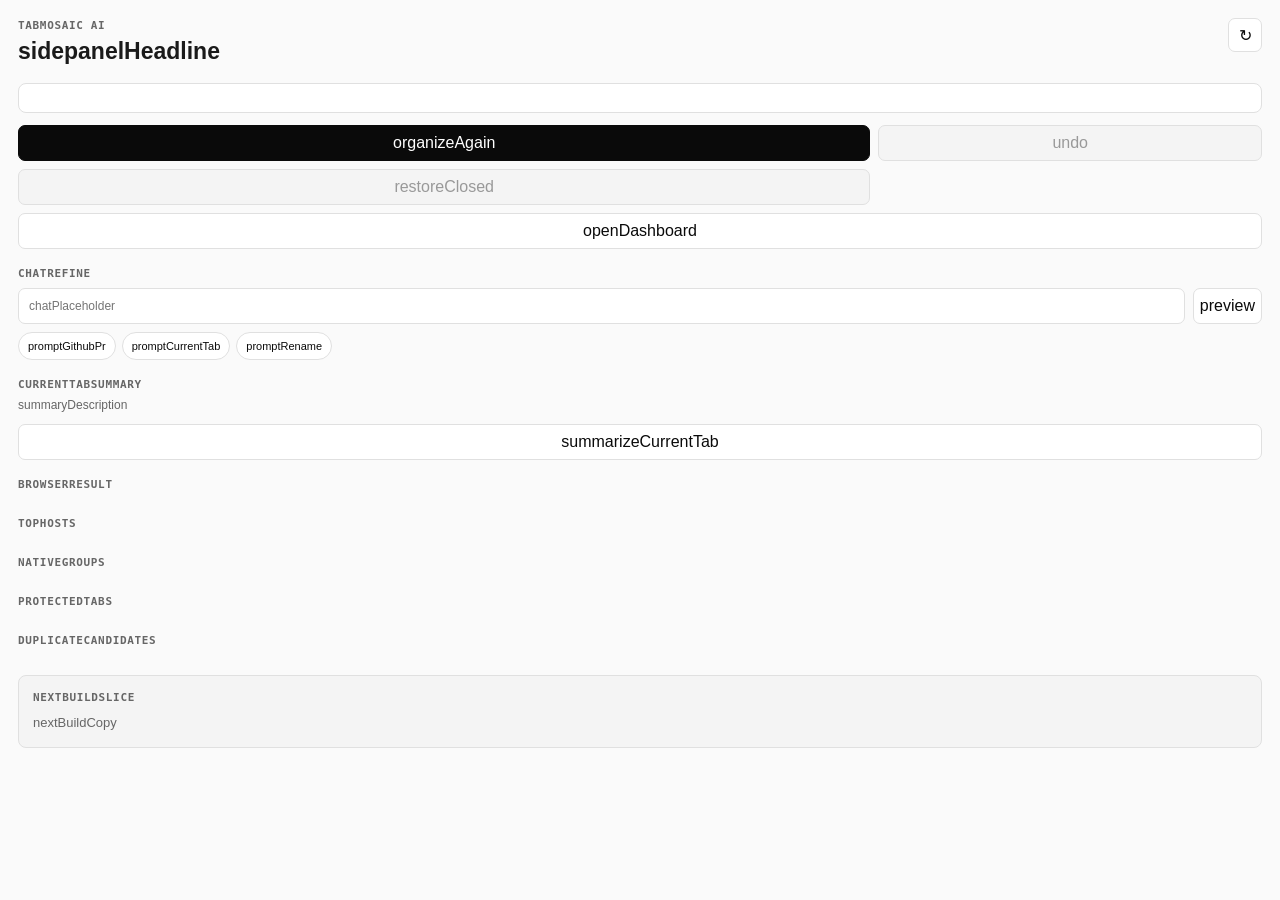
==== extension/sidepanel.html @ dd3949c4 "first commit" ====
<!doctype html>
<html lang="en">
  <head>
    <meta charset="utf-8" />
    <meta name="viewport" content="width=device-width, initial-scale=1" />
    <title data-i18n="extensionName">TabMosaic AI</title>
    <link rel="stylesheet" href="styles.css" />
  </head>
  <body>
    <main class="app-shell">
      <header class="app-header">
        <div>
          <p class="eyebrow">TabMosaic AI</p>
          <h1 data-i18n="sidepanelHeadline">Work tabs, organized.</h1>
        </div>
        <button
          id="scanButton"
          class="icon-button"
          type="button"
          title="Organize again"
          aria-label="Organize again"
          data-i18n-title="organizeAgain"
          data-i18n-aria-label="organizeAgain"
        >
          ↻
        </button>
      </header>

      <section id="statusPanel" class="status-panel" aria-live="polite"></section>

      <section id="privacyPanel" class="privacy-panel" hidden>
        <p class="section-title" data-i18n="firstRunPrivacyTitle">First Run Privacy</p>
        <h2 data-i18n="firstRunPrivacyHeading">Before TabMosaic organizes your tabs</h2>
        <ul>
          <li data-i18n="privacyBulletMetadata">Reads tab title, hostname, path, and tab state.</li>
          <li data-i18n="privacyBulletBody">Does not read page body unless you ask for summary later.</li>
          <li data-i18n="privacyBulletDuplicates">Safe exact/tracking duplicates may be closed, with Restore available.</li>
          <li data-i18n="privacyBulletProtected">Active, pinned, audible, incognito, and internal tabs are protected.</li>
        </ul>
        <button id="startButton" class="primary-button" type="button" data-i18n="startOrganizing">Start Organizing</button>
      </section>

      <div class="action-row">
        <button id="organizeButton" class="primary-button" type="button" data-i18n="organizeAgain">Organize Again</button>
        <button id="undoButton" class="secondary-button" type="button" disabled data-i18n="undo">Undo</button>
        <button id="restoreButton" class="secondary-button" type="button" disabled data-i18n="restoreClosed">Restore Closed</button>
        <button id="dashboardButton" class="secondary-button" type="button" data-i18n="openDashboard">Open Dashboard</button>
      </div>

      <section class="section chat-section">
        <div class="section-title" data-i18n="chatRefine">Chat Refine</div>
        <form id="chatForm" class="chat-form">
          <input
            id="chatInput"
            type="text"
            placeholder="Tell TabMosaic how to fix your groups..."
            data-i18n-placeholder="chatPlaceholder"
            autocomplete="off"
          />
          <button id="chatSendButton" class="secondary-button" type="submit" data-i18n="preview">Preview</button>
        </form>
        <div class="prompt-row" aria-label="Suggested refinements" data-i18n-aria-label="suggestedRefinements">
          <button class="prompt-chip" type="button" data-prompt="GitHub PR to Code Review" data-i18n="promptGithubPr">GitHub PR</button>
          <button class="prompt-chip" type="button" data-prompt="current tab to Reading" data-i18n="promptCurrentTab">Current tab</button>
          <button class="prompt-chip" type="button" data-prompt="rename Misc to Reading" data-i18n="promptRename">Rename</button>
        </div>
        <div id="chatPanel" class="chat-panel" hidden></div>
      </section>

      <section class="section summary-section">
        <div class="section-title" data-i18n="currentTabSummary">Current Tab Summary</div>
        <p class="section-copy" data-i18n="summaryDescription">
          Reads visible text from the active page only after you click.
        </p>
        <button id="summaryButton" class="secondary-button full-width-button" type="button" data-i18n="summarizeCurrentTab">
          Summarize Current Tab
        </button>
        <div id="summaryPanel" class="summary-panel" hidden></div>
      </section>

      <section class="section">
        <div class="section-title" data-i18n="browserResult">Browser Result</div>
        <div id="metricsGrid" class="metrics-grid"></div>
      </section>

      <section class="section">
        <div class="section-title" data-i18n="topHosts">Top Hosts</div>
        <div id="hostsList" class="list"></div>
      </section>

      <section class="section">
        <div class="section-title" data-i18n="nativeGroups">Native Groups</div>
        <div id="groupsList" class="list"></div>
      </section>

      <section class="section">
        <div class="section-title" data-i18n="protectedTabs">Protected Tabs</div>
        <div id="protectedList" class="list compact"></div>
      </section>

      <section class="section">
        <div class="section-title" data-i18n="duplicateCandidates">Duplicate Candidates</div>
        <div id="duplicatesList" class="list compact"></div>
      </section>

      <section class="next-card">
        <p class="next-label" data-i18n="nextBuildSlice">Next build slice</p>
        <p class="next-copy" data-i18n="nextBuildCopy">
          Run real Chrome QA with multi-window work tabs.
        </p>
      </section>
    </main>

    <script type="module" src="sidepanel.js"></script>
  </body>
</html>
---- extension/styles.css ----
:root {
  color-scheme: light;
  --bg: #fafafa;
  --panel: #ffffff;
  --panel-muted: #f4f4f4;
  --line: #e0e0e0;
  --line-strong: #cccccc;
  --text: #1a1a1a;
  --muted: #666666;
  --faint: #999999;
  --black: #0a0a0a;
  --radius: 8px;
  --mono: "SF Mono", "JetBrains Mono", ui-monospace, monospace;
  --sans: Inter, -apple-system, BlinkMacSystemFont, "SF Pro Text", "PingFang SC", sans-serif;
}

* {
  box-sizing: border-box;
}

body {
  margin: 0;
  min-width: 320px;
  background: var(--bg);
  color: var(--text);
  font-family: var(--sans);
}

button {
  font: inherit;
}

.app-shell {
  min-height: 100vh;
  padding: 18px;
}

.app-header {
  display: flex;
  align-items: flex-start;
  justify-content: space-between;
  gap: 16px;
  margin-bottom: 18px;
}

.eyebrow,
.section-title,
.next-label {
  margin: 0;
  color: var(--muted);
  font-family: var(--mono);
  font-size: 11px;
  font-weight: 600;
  letter-spacing: 0.06em;
  text-transform: uppercase;
}

h1 {
  margin: 5px 0 0;
  font-size: 23px;
  line-height: 1.12;
  font-weight: 650;
  letter-spacing: 0;
}

h2 {
  margin: 0;
  font-size: 15px;
  line-height: 1.25;
}

p {
  line-height: 1.45;
}

.icon-button {
  width: 34px;
  height: 34px;
  border: 1px solid var(--line);
  border-radius: 7px;
  background: var(--panel);
  color: var(--black);
  cursor: pointer;
}

.icon-button:hover {
  border-color: var(--line-strong);
  background: var(--panel-muted);
}

.icon-button:disabled {
  color: var(--faint);
  cursor: wait;
}

.status-panel,
.privacy-panel,
.next-card,
.metric-card,
.row {
  border: 1px solid var(--line);
  background: var(--panel);
}

.status-panel {
  display: grid;
  grid-template-columns: 10px 1fr;
  gap: 12px;
  padding: 14px;
  border-radius: var(--radius);
}

.status-panel p {
  margin: 6px 0 0;
  color: var(--muted);
  font-size: 13px;
}

.status-dot {
  width: 8px;
  height: 8px;
  margin-top: 5px;
  border-radius: 999px;
  background: var(--line-strong);
}

.status-panel.scanning .status-dot {
  background: repeating-linear-gradient(
    45deg,
    #0a0a0a,
    #0a0a0a 2px,
    #cccccc 2px,
    #cccccc 4px
  );
}

.status-panel.grouping .status-dot,
.status-panel.undoing .status-dot,
.status-panel.restoring-closed .status-dot,
.status-panel.closed-restored .status-dot {
  background: var(--black);
}

.status-panel.completed .status-dot {
  background: var(--black);
}

.status-panel.error {
  border-color: var(--black);
}

.section {
  margin-top: 18px;
}

.privacy-panel {
  margin-top: 12px;
  padding: 14px;
  border-radius: var(--radius);
}

.privacy-panel[hidden] {
  display: none;
}

.privacy-panel h2 {
  margin-top: 8px;
}

.privacy-panel ul {
  display: grid;
  gap: 8px;
  margin: 12px 0;
  padding-left: 18px;
  color: var(--muted);
  font-size: 12px;
  line-height: 1.45;
}

.privacy-panel .primary-button {
  width: 100%;
}

.action-row {
  display: grid;
  grid-template-columns: minmax(0, 1fr) minmax(72px, 0.45fr);
  gap: 8px;
  margin-top: 12px;
}

.action-row .secondary-button:last-child {
  grid-column: 1 / -1;
}

.primary-button,
.secondary-button {
  min-height: 36px;
  border-radius: 7px;
  cursor: pointer;
}

.full-width-button {
  width: 100%;
}

.primary-button {
  border: 1px solid var(--black);
  background: var(--black);
  color: #ffffff;
}

.secondary-button {
  border: 1px solid var(--line);
  background: var(--panel);
  color: var(--black);
}

.primary-button:hover {
  background: #1f1f1f;
}

.secondary-button:hover {
  border-color: var(--line-strong);
  background: var(--panel-muted);
}

.primary-button:disabled,
.secondary-button:disabled {
  border-color: var(--line);
  background: var(--panel-muted);
  color: var(--faint);
  cursor: not-allowed;
}

.section-title {
  margin-bottom: 8px;
}

.section-copy {
  margin: -2px 0 10px;
  color: var(--muted);
  font-size: 12px;
}

.chat-form {
  display: grid;
  grid-template-columns: minmax(0, 1fr) auto;
  gap: 8px;
}

.chat-form input {
  min-width: 0;
  min-height: 36px;
  padding: 8px 10px;
  border: 1px solid var(--line);
  border-radius: 7px;
  background: var(--panel);
  color: var(--text);
  font: inherit;
  font-size: 12px;
}

.chat-form input:disabled {
  background: var(--panel-muted);
  color: var(--faint);
}

.prompt-row {
  display: flex;
  flex-wrap: wrap;
  gap: 6px;
  margin-top: 8px;
}

.prompt-chip {
  min-height: 28px;
  padding: 0 9px;
  border: 1px solid var(--line);
  border-radius: 999px;
  background: var(--panel);
  color: var(--black);
  cursor: pointer;
  font-size: 11px;
}

.prompt-chip:hover {
  border-color: var(--line-strong);
  background: var(--panel-muted);
}

.chat-panel {
  display: grid;
  gap: 10px;
  margin-top: 10px;
  padding: 12px;
  border: 1px solid var(--line);
  border-radius: var(--radius);
  background: var(--panel);
}

.chat-panel[hidden] {
  display: none;
}

.chat-answer,
.chat-more {
  margin: 0;
  color: var(--muted);
  font-size: 12px;
}

.chat-action-summary {
  display: grid;
  gap: 4px;
  padding: 9px;
  border: 1px solid var(--line);
  border-radius: 6px;
  background: var(--bg);
  font-size: 12px;
}

.chat-action-summary small {
  color: var(--muted);
  line-height: 1.35;
}

.chat-tabs {
  display: grid;
  gap: 6px;
}

.chat-tab-row {
  display: grid;
  min-height: 34px;
  padding: 7px 0 0;
  border-top: 1px solid var(--line);
}

.chat-tab-row span {
  display: grid;
  min-width: 0;
  gap: 2px;
}

.chat-tab-row b,
.chat-tab-row small {
  overflow: hidden;
  text-overflow: ellipsis;
  white-space: nowrap;
}

.chat-tab-row b {
  font-size: 12px;
  font-weight: 650;
}

.chat-tab-row small {
  color: var(--muted);
  font-size: 11px;
}

.chat-action-row {
  display: grid;
  grid-template-columns: 1fr 1fr;
  gap: 8px;
}

.tight-empty {
  padding: 9px;
}

.metrics-grid {
  display: grid;
  grid-template-columns: repeat(2, minmax(0, 1fr));
  gap: 8px;
}

.metric-card {
  min-height: 78px;
  padding: 12px;
  border-radius: var(--radius);
}

.metric-card span {
  display: block;
  color: var(--muted);
  font-size: 11px;
}

.metric-card strong {
  display: block;
  margin-top: 12px;
  font-family: var(--mono);
  font-size: 24px;
  line-height: 1;
}

.list {
  display: grid;
  gap: 7px;
}

.row {
  display: flex;
  align-items: center;
  justify-content: space-between;
  gap: 12px;
  min-height: 36px;
  padding: 8px 10px;
  border-radius: 6px;
  font-size: 12px;
}

.row span {
  overflow: hidden;
  color: var(--text);
  text-overflow: ellipsis;
  white-space: nowrap;
}

.group-row span {
  display: grid;
  min-width: 0;
  gap: 2px;
}

.group-row b,
.group-row small {
  overflow: hidden;
  text-overflow: ellipsis;
  white-space: nowrap;
}

.group-row b {
  font-size: 12px;
  font-weight: 650;
}

.group-row small {
  color: var(--muted);
  font-size: 11px;
}

.row strong {
  font-family: var(--mono);
  font-size: 12px;
}

.compact .row {
  min-height: 32px;
}

.duplicate-review-card {
  display: grid;
  gap: 8px;
  padding: 10px;
  border: 1px solid var(--line);
  border-radius: 6px;
  background: var(--panel);
}

.duplicate-review-header,
.duplicate-review-tab {
  display: grid;
  grid-template-columns: minmax(0, 1fr) auto;
  align-items: center;
  gap: 8px;
}

.duplicate-review-header span,
.duplicate-review-tab span {
  display: grid;
  min-width: 0;
  gap: 2px;
}

.duplicate-review-header b,
.duplicate-review-header small,
.duplicate-review-tab b,
.duplicate-review-tab small {
  overflow: hidden;
  text-overflow: ellipsis;
  white-space: nowrap;
}

.duplicate-review-header b,
.duplicate-review-tab b {
  font-size: 12px;
  font-weight: 650;
}

.duplicate-review-header small,
.duplicate-review-tab small {
  color: var(--muted);
  font-size: 11px;
}

.duplicate-review-tabs {
  display: grid;
  gap: 6px;
}

.duplicate-review-tab {
  min-height: 34px;
  padding-top: 7px;
  border-top: 1px solid var(--line);
}

.mini-button {
  min-height: 28px;
  padding: 0 9px;
  border: 1px solid var(--line);
  border-radius: 6px;
  background: var(--panel);
  color: var(--black);
  cursor: pointer;
  font-size: 11px;
}

.mini-button:hover {
  border-color: var(--line-strong);
  background: var(--panel-muted);
}

.mini-button:disabled {
  color: var(--faint);
  cursor: not-allowed;
}

.empty {
  margin: 0;
  padding: 12px;
  border: 1px dashed var(--line-strong);
  border-radius: 6px;
  color: var(--muted);
  font-size: 12px;
}

.summary-panel {
  margin-top: 10px;
  padding: 12px;
  border: 1px solid var(--line);
  border-radius: var(--radius);
  background: var(--panel);
}

.summary-panel[hidden] {
  display: none;
}

.summary-panel h2 {
  margin: 0 0 8px;
  font-size: 14px;
  line-height: 1.3;
}

.summary-panel p {
  margin: 0;
  color: var(--muted);
  font-size: 12px;
}

.summary-panel ol {
  display: grid;
  gap: 6px;
  margin: 10px 0 0;
  padding-left: 18px;
  color: var(--text);
  font-size: 12px;
  line-height: 1.4;
}

.summary-meta {
  display: grid;
  gap: 5px;
  margin-top: 12px;
  padding-top: 10px;
  border-top: 1px solid var(--line);
  color: var(--muted);
  font-size: 12px;
}

.summary-meta b {
  color: var(--text);
  font-weight: 650;
}

.dashboard-body {
  min-width: 960px;
}

.dashboard-shell {
  display: grid;
  grid-template-columns: 240px minmax(0, 1fr);
  min-height: 100vh;
}

.dashboard-sidebar {
  padding: 24px;
  border-right: 1px solid var(--line);
  background: var(--panel);
}

.dashboard-sidebar h1 {
  margin-bottom: 28px;
}

.dashboard-nav {
  display: grid;
  gap: 8px;
}

.dashboard-nav a {
  padding: 9px 10px;
  border: 1px solid transparent;
  border-radius: 7px;
  color: var(--text);
  font-size: 13px;
  text-decoration: none;
}

.dashboard-nav a:hover {
  border-color: var(--line);
  background: var(--panel-muted);
}

.dashboard-main {
  padding: 26px;
}

.dashboard-header {
  display: flex;
  align-items: flex-start;
  justify-content: space-between;
  gap: 18px;
  margin-bottom: 18px;
}

.dashboard-header h2 {
  margin-top: 6px;
  font-size: 24px;
}

.dashboard-metrics {
  display: grid;
  grid-template-columns: repeat(6, minmax(0, 1fr));
  gap: 10px;
  margin-bottom: 24px;
}

.dashboard-metric-card {
  min-height: 88px;
}

.dashboard-section {
  margin-top: 26px;
}

.dashboard-grid {
  display: grid;
  grid-template-columns: repeat(auto-fill, minmax(220px, 1fr));
  gap: 12px;
}

.dashboard-card {
  display: flex;
  justify-content: space-between;
  gap: 14px;
  min-height: 118px;
  padding: 14px;
  border: 1px solid var(--line);
  border-radius: var(--radius);
  background: var(--panel);
}

.dashboard-card h3 {
  margin: 0;
  font-size: 15px;
}

.dashboard-card p {
  margin: 8px 0 0;
  color: var(--muted);
  font-size: 12px;
}

.dashboard-card strong {
  font-family: var(--mono);
  font-size: 22px;
}

.editable-group-card {
  display: grid;
  grid-template-columns: minmax(0, 1fr) 92px;
  align-items: stretch;
}

.editable-group-card label {
  display: grid;
  gap: 6px;
  color: var(--muted);
  font-size: 11px;
}

.editable-group-card input,
.editable-group-card select {
  min-width: 0;
  min-height: 34px;
  padding: 7px 9px;
  border: 1px solid var(--line);
  border-radius: 7px;
  background: var(--bg);
  color: var(--text);
  font: inherit;
  font-size: 12px;
}

.editable-group-card p {
  margin-top: 8px;
}

.group-edit-side {
  display: grid;
  align-content: start;
  gap: 8px;
}

.group-edit-side .secondary-button {
  min-height: 32px;
}

.dashboard-list,
.settings-card {
  display: grid;
  gap: 8px;
}

.settings-form {
  display: grid;
  gap: 12px;
  max-width: 560px;
  margin-top: 16px;
  padding: 14px;
  border: 1px solid var(--line);
  border-radius: var(--radius);
  background: var(--panel);
}

.settings-form label {
  display: grid;
  gap: 6px;
  color: var(--muted);
  font-size: 12px;
}

.settings-form input[type="text"],
.settings-form input[type="url"],
.settings-form input[type="password"] {
  min-height: 36px;
  padding: 8px 10px;
  border: 1px solid var(--line);
  border-radius: 7px;
  background: var(--bg);
  color: var(--text);
  font: inherit;
}

.checkbox-row {
  display: flex !important;
  grid-template-columns: none;
  align-items: center;
  gap: 8px !important;
  color: var(--text) !important;
}

.checkbox-row input {
  width: 16px;
  height: 16px;
}

.settings-status {
  margin: 0;
  color: var(--muted);
  font-size: 12px;
}

.settings-actions {
  display: flex;
  flex-wrap: wrap;
  gap: 8px;
  align-items: center;
}

.danger-zone h3,
.diagnostics-zone h3 {
  margin: 0;
  font-size: 14px;
}

.danger-zone p,
.diagnostics-zone p,
.permission-explainer p {
  margin: 6px 0 0;
  color: var(--muted);
  font-size: 12px;
}

.permission-explainer h3 {
  margin: 0;
  font-size: 14px;
}

.permission-list {
  display: grid;
  gap: 8px;
}

.permission-row {
  align-items: flex-start;
}

.permission-row span {
  display: grid;
  min-width: 0;
  gap: 3px;
  overflow: visible;
  white-space: normal;
}

.permission-row b {
  font-family: var(--mono);
  font-size: 12px;
}

.permission-row small {
  color: var(--muted);
  font-size: 11px;
  line-height: 1.35;
}

.permission-row strong {
  flex: 0 0 auto;
  color: var(--muted);
}

.permission-note {
  padding-top: 2px;
}

.danger-button {
  min-height: 36px;
  border: 1px solid var(--black);
  border-radius: 7px;
  background: var(--panel);
  color: var(--black);
  cursor: pointer;
  font: inherit;
}

.danger-button:hover {
  background: var(--panel-muted);
}

.danger-button:disabled {
  border-color: var(--line);
  background: var(--panel-muted);
  color: var(--faint);
  cursor: wait;
}

.rule-row {
  display: grid;
  grid-template-columns: minmax(0, 1fr) auto;
  align-items: center;
  gap: 12px;
  min-height: 48px;
  padding: 10px;
  border: 1px solid var(--line);
  border-radius: 6px;
  background: var(--panel);
  font-size: 12px;
}

.rule-row span {
  display: grid;
  min-width: 0;
  gap: 3px;
}

.rule-row b,
.rule-row small {
  overflow: hidden;
  text-overflow: ellipsis;
  white-space: nowrap;
}

.rule-row small {
  color: var(--muted);
  font-size: 11px;
}

.rule-actions {
  display: flex;
  gap: 6px;
}

@media (max-width: 760px) {
  .dashboard-body {
    min-width: 0;
  }

  .dashboard-shell {
    grid-template-columns: 1fr;
  }

  .dashboard-sidebar {
    border-right: 0;
    border-bottom: 1px solid var(--line);
  }

  .dashboard-metrics {
    grid-template-columns: repeat(2, minmax(0, 1fr));
  }

  .editable-group-card {
    grid-template-columns: 1fr;
  }

  .group-edit-side {
    grid-template-columns: 70px minmax(0, 1fr) auto;
    align-items: center;
  }
}

.next-card {
  margin-top: 20px;
  padding: 14px;
  border-radius: var(--radius);
  background: var(--panel-muted);
}

.next-copy {
  margin: 8px 0 0;
  color: var(--muted);
  font-size: 13px;
}
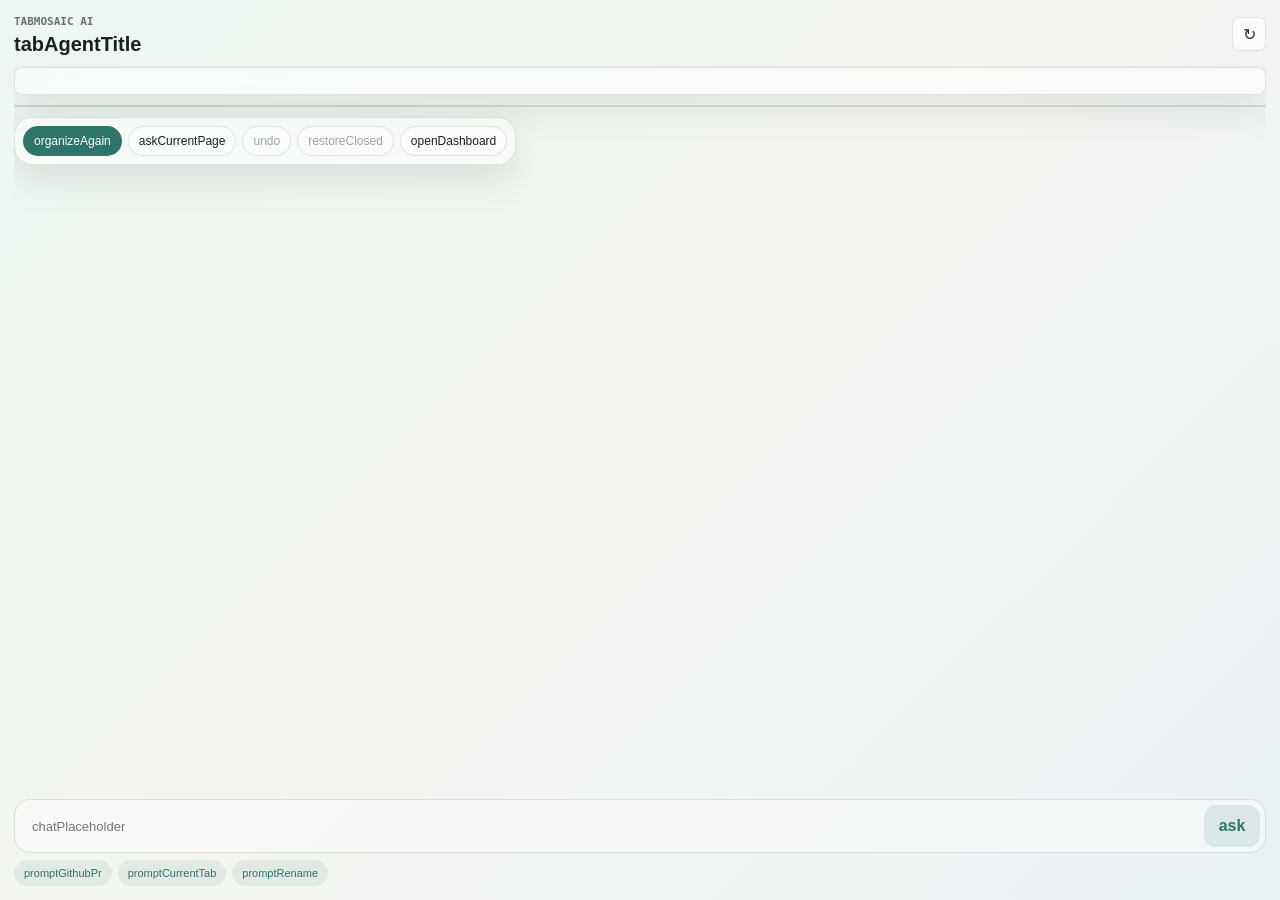
==== commit 9312a281: "Polish private beta MVP" ====
--- a/extension/sidepanel.html
+++ b/extension/sidepanel.html
@@ -7,11 +7,11 @@
     <link rel="stylesheet" href="styles.css" />
   </head>
   <body>
-    <main class="app-shell">
-      <header class="app-header">
+    <main class="app-shell tab-agent-shell">
+      <header class="agent-header">
         <div>
           <p class="eyebrow">TabMosaic AI</p>
-          <h1 data-i18n="sidepanelHeadline">Work tabs, organized.</h1>
+          <h1 data-i18n="tabAgentTitle">Tab Agent</h1>
         </div>
         <button
           id="scanButton"
@@ -26,8 +26,6 @@
         </button>
       </header>
 
-      <section id="statusPanel" class="status-panel" aria-live="polite"></section>
-
       <section id="privacyPanel" class="privacy-panel" hidden>
         <p class="section-title" data-i18n="firstRunPrivacyTitle">First Run Privacy</p>
         <h2 data-i18n="firstRunPrivacyHeading">Before TabMosaic organizes your tabs</h2>
@@ -40,16 +38,22 @@
         <button id="startButton" class="primary-button" type="button" data-i18n="startOrganizing">Start Organizing</button>
       </section>
 
-      <div class="action-row">
-        <button id="organizeButton" class="primary-button" type="button" data-i18n="organizeAgain">Organize Again</button>
-        <button id="undoButton" class="secondary-button" type="button" disabled data-i18n="undo">Undo</button>
-        <button id="restoreButton" class="secondary-button" type="button" disabled data-i18n="restoreClosed">Restore Closed</button>
-        <button id="dashboardButton" class="secondary-button" type="button" data-i18n="openDashboard">Open Dashboard</button>
-      </div>
+      <section class="agent-thread" aria-label="Tab agent conversation" data-i18n-aria-label="tabAgentConversation">
+        <section id="statusPanel" class="status-panel agent-message agent-message-system" aria-live="polite"></section>
+        <div id="metricsGrid" class="metrics-grid agent-message agent-result-message"></div>
+        <section class="agent-quick-actions agent-message agent-action-message" aria-label="Tab agent actions" data-i18n-aria-label="tabAgentActions">
+          <button id="organizeButton" class="agent-chip primary" type="button" data-i18n="organizeAgain">Organize</button>
+          <button id="summaryButton" class="agent-chip" type="button" data-i18n="askCurrentPage">Ask page</button>
+          <button id="undoButton" class="agent-chip" type="button" disabled data-i18n="undo">Undo</button>
+          <button id="restoreButton" class="agent-chip" type="button" disabled data-i18n="restoreClosed">Restore</button>
+          <button id="dashboardButton" class="agent-chip" type="button" data-i18n="openDashboard">Dashboard</button>
+        </section>
+        <div id="chatPanel" class="chat-panel agent-message agent-chat-message" hidden></div>
+        <div id="summaryPanel" class="summary-panel agent-message agent-chat-message" hidden></div>
+      </section>
 
-      <section class="section chat-section">
-        <div class="section-title" data-i18n="chatRefine">Chat Refine</div>
-        <form id="chatForm" class="chat-form">
+      <section class="agent-composer-section">
+        <form id="chatForm" class="chat-form agent-composer">
           <input
             id="chatInput"
             type="text"
@@ -57,58 +61,34 @@
             data-i18n-placeholder="chatPlaceholder"
             autocomplete="off"
           />
-          <button id="chatSendButton" class="secondary-button" type="submit" data-i18n="preview">Preview</button>
+          <button id="chatSendButton" class="secondary-button" type="submit" data-i18n="ask">Ask</button>
         </form>
         <div class="prompt-row" aria-label="Suggested refinements" data-i18n-aria-label="suggestedRefinements">
           <button class="prompt-chip" type="button" data-prompt="GitHub PR to Code Review" data-i18n="promptGithubPr">GitHub PR</button>
           <button class="prompt-chip" type="button" data-prompt="current tab to Reading" data-i18n="promptCurrentTab">Current tab</button>
           <button class="prompt-chip" type="button" data-prompt="rename Misc to Reading" data-i18n="promptRename">Rename</button>
         </div>
-        <div id="chatPanel" class="chat-panel" hidden></div>
       </section>
 
-      <section class="section summary-section">
-        <div class="section-title" data-i18n="currentTabSummary">Current Tab Summary</div>
-        <p class="section-copy" data-i18n="summaryDescription">
-          Reads visible text from the active page only after you click.
-        </p>
-        <button id="summaryButton" class="secondary-button full-width-button" type="button" data-i18n="summarizeCurrentTab">
-          Summarize Current Tab
-        </button>
-        <div id="summaryPanel" class="summary-panel" hidden></div>
-      </section>
-
-      <section class="section">
-        <div class="section-title" data-i18n="browserResult">Browser Result</div>
-        <div id="metricsGrid" class="metrics-grid"></div>
-      </section>
-
-      <section class="section">
-        <div class="section-title" data-i18n="topHosts">Top Hosts</div>
-        <div id="hostsList" class="list"></div>
-      </section>
-
-      <section class="section">
-        <div class="section-title" data-i18n="nativeGroups">Native Groups</div>
-        <div id="groupsList" class="list"></div>
-      </section>
-
-      <section class="section">
-        <div class="section-title" data-i18n="protectedTabs">Protected Tabs</div>
-        <div id="protectedList" class="list compact"></div>
-      </section>
-
-      <section class="section">
-        <div class="section-title" data-i18n="duplicateCandidates">Duplicate Candidates</div>
-        <div id="duplicatesList" class="list compact"></div>
-      </section>
-
-      <section class="next-card">
-        <p class="next-label" data-i18n="nextBuildSlice">Next build slice</p>
-        <p class="next-copy" data-i18n="nextBuildCopy">
-          Run real Chrome QA with multi-window work tabs.
-        </p>
-      </section>
+      <details class="glass-details sidepanel-details" hidden>
+        <summary data-i18n="moreBrowserDetails">More browser details</summary>
+        <section class="section">
+          <div class="section-title" data-i18n="nativeGroups">Native Groups</div>
+          <div id="groupsList" class="list"></div>
+        </section>
+        <section class="section">
+          <div class="section-title" data-i18n="duplicateCandidates">Duplicate Candidates</div>
+          <div id="duplicatesList" class="list compact"></div>
+        </section>
+        <section class="section">
+          <div class="section-title" data-i18n="topHosts">Top Hosts</div>
+          <div id="hostsList" class="list"></div>
+        </section>
+        <section class="section">
+          <div class="section-title" data-i18n="protectedTabs">Protected Tabs</div>
+          <div id="protectedList" class="list compact"></div>
+        </section>
+      </details>
     </main>
 
     <script type="module" src="sidepanel.js"></script>
--- a/extension/styles.css
+++ b/extension/styles.css
@@ -1,14 +1,19 @@
 :root {
   color-scheme: light;
-  --bg: #fafafa;
-  --panel: #ffffff;
-  --panel-muted: #f4f4f4;
-  --line: #e0e0e0;
-  --line-strong: #cccccc;
-  --text: #1a1a1a;
-  --muted: #666666;
-  --faint: #999999;
-  --black: #0a0a0a;
+  --bg: #eef4f1;
+  --panel: rgba(255, 255, 255, 0.68);
+  --panel-muted: rgba(255, 255, 255, 0.42);
+  --line: rgba(33, 47, 43, 0.12);
+  --line-strong: rgba(33, 47, 43, 0.24);
+  --text: #18211f;
+  --muted: #66716d;
+  --faint: #9aa6a1;
+  --black: #1e3732;
+  --accent: #2f7469;
+  --accent-soft: rgba(47, 116, 105, 0.1);
+  --glass: rgba(255, 255, 255, 0.58);
+  --shadow-1: 0 14px 38px rgba(29, 45, 41, 0.12);
+  --shadow-2: 0 18px 52px rgba(29, 45, 41, 0.16);
   --radius: 8px;
   --mono: "SF Mono", "JetBrains Mono", ui-monospace, monospace;
   --sans: Inter, -apple-system, BlinkMacSystemFont, "SF Pro Text", "PingFang SC", sans-serif;
@@ -21,7 +26,9 @@
 body {
   margin: 0;
   min-width: 320px;
-  background: var(--bg);
+  background:
+    linear-gradient(135deg, rgba(236, 247, 241, 0.95), rgba(245, 246, 241, 0.92) 48%, rgba(232, 240, 243, 0.96)),
+    var(--bg);
   color: var(--text);
   font-family: var(--sans);
 }
@@ -51,7 +58,7 @@
   font-family: var(--mono);
   font-size: 11px;
   font-weight: 600;
-  letter-spacing: 0.06em;
+  letter-spacing: 0;
   text-transform: uppercase;
 }
 
@@ -296,6 +303,8 @@
   border: 1px solid var(--line);
   border-radius: var(--radius);
   background: var(--panel);
+  max-height: 520px;
+  overflow-y: auto;
 }
 
 .chat-panel[hidden] {
@@ -309,6 +318,29 @@
   font-size: 12px;
 }
 
+.chat-thread-message {
+  display: grid;
+  gap: 10px;
+  max-width: min(100%, 310px);
+  padding: 10px;
+  border: 1px solid var(--line);
+  border-radius: 8px;
+  background: var(--bg);
+}
+
+.chat-thread-message.assistant {
+  justify-self: start;
+}
+
+.chat-thread-message.user {
+  justify-self: end;
+  background: var(--panel-muted);
+}
+
+.chat-thread-message.user .chat-answer {
+  color: var(--text);
+}
+
 .chat-action-summary {
   display: grid;
   gap: 4px;
@@ -324,6 +356,55 @@
   line-height: 1.35;
 }
 
+.chat-summary-card {
+  display: grid;
+  gap: 8px;
+}
+
+.chat-summary-card small {
+  color: var(--muted);
+  font-size: 11px;
+  font-weight: 700;
+  text-transform: uppercase;
+}
+
+.chat-summary-card h2 {
+  margin: 0;
+  color: var(--text);
+  font-size: 14px;
+  line-height: 1.3;
+}
+
+.chat-summary-card p {
+  margin: 0;
+  color: var(--text);
+  font-size: 13px;
+  line-height: 1.45;
+}
+
+.chat-summary-card .chat-summary-question {
+  padding: 8px 9px;
+  border: 1px solid var(--line);
+  border-radius: 6px;
+  background: var(--panel-muted);
+  color: var(--muted);
+  font-size: 12px;
+}
+
+.chat-summary-card .chat-summary-question b {
+  color: var(--text);
+}
+
+.chat-summary-card ol {
+  display: grid;
+  gap: 6px;
+  margin: 2px 0 0;
+  padding-left: 18px;
+  color: var(--text);
+  font-size: 12px;
+  line-height: 1.4;
+}
+
 .chat-tabs {
   display: grid;
   gap: 6px;
@@ -331,6 +412,9 @@
 
 .chat-tab-row {
   display: grid;
+  grid-template-columns: minmax(0, 1fr) auto;
+  align-items: center;
+  gap: 8px;
   min-height: 34px;
   padding: 7px 0 0;
   border-top: 1px solid var(--line);
@@ -586,49 +670,257 @@
 }
 
 .dashboard-body {
-  min-width: 960px;
-}
-
-.dashboard-shell {
+  min-width: 0;
+  background: var(--bg);
+}
+
+.dashboard-topbar {
+  position: sticky;
+  top: 0;
+  z-index: 20;
+  display: flex;
+  align-items: center;
+  gap: 14px;
+  height: 40px;
+  padding: 0 20px;
+  border-bottom: 1px solid var(--line);
+  background: var(--panel);
+}
+
+.dashboard-brand {
+  display: flex;
+  align-items: center;
+  gap: 8px;
+  font-size: 13px;
+  font-weight: 650;
+}
+
+.dashboard-brand-mark {
+  display: grid;
+  width: 22px;
+  height: 22px;
+  place-items: center;
+  border-radius: 5px;
+  background: var(--black);
+  color: #ffffff;
+  font-family: Georgia, "Times New Roman", serif;
+  font-size: 13px;
+}
+
+.dashboard-topbar-spacer {
+  flex: 1;
+}
+
+.dashboard-privacy {
+  display: flex;
+  align-items: center;
+  gap: 6px;
+  color: var(--muted);
+  font-size: 11.5px;
+}
+
+.dashboard-icon-button {
+  display: grid;
+  width: 28px;
+  height: 28px;
+  place-items: center;
+  border: 1px solid transparent;
+  border-radius: 5px;
+  background: transparent;
+  color: var(--muted);
+  cursor: pointer;
+}
+
+.dashboard-icon-button:hover {
+  border-color: var(--line);
+  background: var(--panel-muted);
+  color: var(--black);
+}
+
+.dashboard-workbench {
   display: grid;
   grid-template-columns: 240px minmax(0, 1fr);
-  min-height: 100vh;
-}
-
-.dashboard-sidebar {
-  padding: 24px;
+  min-height: calc(100vh - 40px);
+}
+
+.dashboard-rail {
+  position: sticky;
+  top: 40px;
+  display: flex;
+  flex-direction: column;
+  height: calc(100vh - 40px);
+  overflow-y: auto;
   border-right: 1px solid var(--line);
   background: var(--panel);
-}
-
-.dashboard-sidebar h1 {
-  margin-bottom: 28px;
-}
-
-.dashboard-nav {
-  display: grid;
+  padding: 18px 0;
+}
+
+.dashboard-nav-section {
+  margin-bottom: 16px;
+  padding: 0 14px;
+}
+
+.dashboard-nav-label {
+  margin: 0 0 6px;
+  padding: 0 10px;
+  color: var(--faint);
+  font-family: var(--mono);
+  font-size: 10px;
+  font-weight: 600;
+  letter-spacing: 0;
+  text-transform: uppercase;
+}
+
+.dashboard-nav-item {
+  display: flex;
+  align-items: center;
+  gap: 10px;
+  width: 100%;
+  min-height: 34px;
+  padding: 0 10px;
+  border: 0;
+  border-radius: 6px;
+  background: transparent;
+  color: var(--muted);
+  cursor: pointer;
+  font: inherit;
+  font-size: 13.5px;
+  text-align: left;
+}
+
+.dashboard-nav-item:hover {
+  background: var(--panel-muted);
+  color: var(--black);
+}
+
+.dashboard-nav-item.active {
+  background: var(--black);
+  color: #ffffff;
+}
+
+.dashboard-nav-icon {
+  width: 18px;
+  flex: 0 0 auto;
+  text-align: center;
+}
+
+.dashboard-count {
+  margin-left: auto;
+  color: var(--faint);
+  font-family: var(--mono);
+  font-size: 10.5px;
+}
+
+.dashboard-nav-item.active .dashboard-count {
+  color: rgba(255, 255, 255, 0.72);
+}
+
+.dashboard-workspace-card,
+.dashboard-privacy-note {
+  border: 1px solid var(--line);
+  background: var(--bg);
+}
+
+.dashboard-workspace-card {
+  padding: 12px 14px;
+  border-radius: 10px;
+}
+
+.dashboard-workspace-label {
+  margin-bottom: 4px;
+  color: var(--muted);
+  font-family: var(--mono);
+  font-size: 10px;
+  letter-spacing: 0;
+  text-transform: uppercase;
+}
+
+.dashboard-workspace-name {
+  margin-bottom: 2px;
+  font-family: Georgia, "Times New Roman", serif;
+  font-size: 17px;
+  font-weight: 500;
+}
+
+.dashboard-workspace-name::before {
+  color: var(--faint);
+  content: "▸ ";
+  font-family: var(--sans);
+  font-size: 12px;
+}
+
+.dashboard-workspace-meta {
+  margin-bottom: 10px;
+  color: var(--muted);
+  font-family: var(--mono);
+  font-size: 11px;
+}
+
+.dashboard-cta {
+  width: 100%;
+  min-height: 32px;
+  border: 1px solid var(--line-strong);
+  border-radius: 6px;
+  background: var(--panel);
+  color: var(--text);
+  cursor: pointer;
+  font: inherit;
+  font-size: 12.5px;
+}
+
+.dashboard-cta:disabled {
+  border-color: var(--line);
+  color: var(--faint);
+  cursor: not-allowed;
+}
+
+.dashboard-cta-block {
+  display: grid;
+  gap: 6px;
+}
+
+.dashboard-cta.primary {
+  border-color: var(--black);
+  background: var(--black);
+  color: #ffffff;
+}
+
+.dashboard-privacy-note {
+  display: flex;
   gap: 8px;
-}
-
-.dashboard-nav a {
-  padding: 9px 10px;
-  border: 1px solid transparent;
-  border-radius: 7px;
+  margin: auto 14px 0;
+  padding: 10px 12px;
+  border-radius: 6px;
+}
+
+.dashboard-privacy-title {
+  margin-bottom: 2px;
   color: var(--text);
-  font-size: 13px;
-  text-decoration: none;
-}
-
-.dashboard-nav a:hover {
-  border-color: var(--line);
-  background: var(--panel-muted);
-}
-
-.dashboard-main {
-  padding: 26px;
-}
-
-.dashboard-header {
+  font-size: 11.5px;
+  font-weight: 650;
+}
+
+.dashboard-privacy-copy {
+  color: var(--muted);
+  font-size: 10.5px;
+  line-height: 1.4;
+}
+
+.dashboard-stage {
+  min-width: 0;
+  padding: 24px 28px 60px;
+  overflow-x: hidden;
+}
+
+.dashboard-page {
+  display: none;
+}
+
+.dashboard-page.active {
+  display: block;
+}
+
+.dashboard-page-head {
   display: flex;
   align-items: flex-start;
   justify-content: space-between;
@@ -636,119 +928,595 @@
   margin-bottom: 18px;
 }
 
-.dashboard-header h2 {
-  margin-top: 6px;
-  font-size: 24px;
+.dashboard-page-title {
+  margin: 0 0 4px;
+  font-family: Georgia, "Times New Roman", serif;
+  font-size: 28px;
+  font-weight: 500;
+  line-height: 1.1;
+}
+
+.dashboard-page-sub,
+.dashboard-section-copy {
+  margin: 0;
+  color: var(--muted);
+  font-family: var(--mono);
+  font-size: 11.5px;
+}
+
+.dashboard-head-actions,
+.dashboard-page-actions,
+.dashboard-filter-chips {
+  display: flex;
+  flex-wrap: wrap;
+  align-items: center;
+  gap: 8px;
+}
+
+.dashboard-head-actions {
+  justify-content: flex-end;
+}
+
+.dashboard-button {
+  display: inline-flex;
+  align-items: center;
+  justify-content: center;
+  min-height: 30px;
+  padding: 0 12px;
+  border: 1px solid var(--line-strong);
+  border-radius: 6px;
+  background: var(--panel);
+  color: var(--text);
+  cursor: pointer;
+  font: inherit;
+  font-size: 12.5px;
+  font-weight: 500;
+}
+
+.dashboard-button.primary {
+  border-color: var(--black);
+  background: var(--black);
+  color: #ffffff;
+}
+
+.dashboard-button:disabled {
+  border-color: var(--line);
+  color: var(--faint);
+  cursor: not-allowed;
 }
 
 .dashboard-metrics {
-  display: grid;
-  grid-template-columns: repeat(6, minmax(0, 1fr));
+  margin-bottom: 18px;
+}
+
+.dashboard-result-summary {
+  display: grid;
+  grid-template-columns: minmax(0, 1.1fr) minmax(280px, 0.9fr);
+  gap: 18px;
+  padding: 16px;
+  border: 1px solid var(--line);
+  border-radius: 8px;
+  background: var(--panel);
+}
+
+.dashboard-result-main {
+  min-width: 0;
+}
+
+.dashboard-result-kicker {
+  margin: 0 0 6px;
+  color: var(--muted);
+  font-family: var(--mono);
+  font-size: 10.5px;
+  font-weight: 650;
+  letter-spacing: 0;
+  text-transform: uppercase;
+}
+
+.dashboard-result-main h2 {
+  margin: 0;
+  font-size: 28px;
+  letter-spacing: 0;
+  line-height: 1.06;
+}
+
+.dashboard-result-main p:last-child {
+  margin: 8px 0 0;
+  color: var(--muted);
+  font-size: 13px;
+}
+
+.dashboard-impact-list {
+  display: grid;
+  gap: 7px;
+  min-width: 0;
+}
+
+.dashboard-impact-row {
+  display: flex;
+  align-items: baseline;
+  justify-content: space-between;
+  gap: 14px;
+  min-height: 28px;
+  border-bottom: 1px solid var(--line);
+  color: var(--muted);
+  font-size: 12px;
+}
+
+.dashboard-impact-row strong {
+  color: var(--text);
+  font-family: var(--mono);
+  font-size: 14px;
+  white-space: nowrap;
+}
+
+.dashboard-result-actions {
+  display: flex;
+  align-items: center;
+  flex-wrap: wrap;
+  gap: 8px;
+}
+
+.dashboard-result-details {
+  grid-column: 1 / -1;
+  border-top: 1px solid var(--line);
+  padding-top: 10px;
+}
+
+.dashboard-result-details summary {
+  width: max-content;
+  cursor: pointer;
+  color: var(--muted);
+  font-family: var(--mono);
+  font-size: 11px;
+}
+
+.dashboard-result-detail-grid {
+  display: grid;
+  grid-template-columns: repeat(3, minmax(0, 1fr));
+  gap: 8px 18px;
+  margin-top: 10px;
+}
+
+.dashboard-result-detail-grid div {
+  display: flex;
+  align-items: baseline;
+  justify-content: space-between;
   gap: 10px;
-  margin-bottom: 24px;
-}
-
-.dashboard-metric-card {
-  min-height: 88px;
+  color: var(--muted);
+  font-size: 11.5px;
+}
+
+.dashboard-result-detail-grid strong {
+  color: var(--text);
+  font-family: var(--mono);
+  font-size: 12px;
+}
+
+.dashboard-page-actions {
+  margin: 18px 0 14px;
+}
+
+.dashboard-filter-chips {
+  margin-bottom: 18px;
+}
+
+.dashboard-chip {
+  display: inline-flex;
+  align-items: center;
+  gap: 5px;
+  min-height: 26px;
+  padding: 0 10px;
+  border: 1px solid var(--line);
+  border-radius: 999px;
+  background: var(--panel);
+  color: var(--muted);
+  cursor: pointer;
+  font: inherit;
+  font-size: 12px;
+}
+
+.dashboard-chip.active {
+  border-color: var(--black);
+  background: var(--black);
+  color: #ffffff;
+}
+
+.dashboard-chip-count {
+  border-radius: 999px;
+  background: rgba(0, 0, 0, 0.06);
+  color: inherit;
+  font-family: var(--mono);
+  font-size: 10.5px;
+  line-height: 14px;
+  padding: 0 5px;
+}
+
+.dashboard-chip.active .dashboard-chip-count {
+  background: rgba(255, 255, 255, 0.18);
+}
+
+.dashboard-sort-label {
+  margin-left: auto;
+  color: var(--muted);
+  font-family: var(--mono);
+  font-size: 12px;
 }
 
 .dashboard-section {
   margin-top: 26px;
 }
 
-.dashboard-grid {
-  display: grid;
-  grid-template-columns: repeat(auto-fill, minmax(220px, 1fr));
+.dashboard-section-head {
+  display: flex;
+  align-items: flex-end;
+  justify-content: space-between;
+  gap: 16px;
+  margin-bottom: 10px;
+}
+
+.dashboard-group-grid {
+  display: grid;
+  grid-template-columns: repeat(2, minmax(0, 1fr));
+  gap: 16px;
+}
+
+.dashboard-group-card {
+  overflow: hidden;
+  border: 1px solid var(--line);
+  border-radius: 10px;
+  background: var(--panel);
+}
+
+.dashboard-group-card.active,
+.dashboard-group-card:hover {
+  border-color: var(--line-strong);
+  box-shadow: var(--shadow-2);
+}
+
+.dashboard-group-head {
+  position: relative;
+  display: grid;
+  grid-template-columns: auto minmax(0, 1fr) auto;
+  align-items: center;
+  gap: 10px;
+  min-height: 58px;
+  padding: 12px 16px;
+  border-bottom: 1px solid var(--line);
+}
+
+.dashboard-group-head::before {
+  position: absolute;
+  inset: 0 auto 0 0;
+  width: 2px;
+  background: var(--black);
+  content: "";
+  opacity: 0;
+}
+
+.dashboard-group-card.active .dashboard-group-head::before,
+.dashboard-group-card:hover .dashboard-group-head::before {
+  opacity: 1;
+}
+
+.dashboard-dot {
+  width: 8px;
+  height: 8px;
+  border-radius: 999px;
+  background: var(--line-strong);
+}
+
+.dashboard-dot.g-0 {
+  background: #cccccc;
+}
+
+.dashboard-dot.g-1 {
+  background: #999999;
+}
+
+.dashboard-dot.g-2 {
+  background: #333333;
+}
+
+.dashboard-dot.g-3 {
+  background: #767676;
+}
+
+.dashboard-dot.g-4 {
+  background: #555555;
+}
+
+.dashboard-dot.g-5 {
+  background: #888888;
+}
+
+.dashboard-dot.g-6 {
+  background: #6e6e6e;
+}
+
+.dashboard-dot.g-7 {
+  background: #808080;
+}
+
+.dashboard-group-title-block {
+  display: grid;
+  min-width: 0;
+  gap: 3px;
+}
+
+.dashboard-group-title-input {
+  min-width: 0;
+  border: 0;
+  background: transparent;
+  color: var(--text);
+  font: inherit;
+  font-size: 14px;
+  font-weight: 650;
+  outline: none;
+}
+
+.dashboard-group-title-input:focus {
+  box-shadow: inset 0 -1px 0 var(--black);
+}
+
+.dashboard-group-meta-line {
+  display: flex;
+  min-width: 0;
+  gap: 8px;
+  color: var(--muted);
+  font-family: var(--mono);
+  font-size: 10.5px;
+}
+
+.dashboard-group-meta-line span {
+  min-width: 0;
+  overflow: hidden;
+  text-overflow: ellipsis;
+  white-space: nowrap;
+}
+
+.dashboard-group-actions {
+  display: flex;
+  align-items: center;
+  gap: 6px;
+}
+
+.dashboard-source-tag {
+  border: 1px solid var(--line-strong);
+  border-radius: 3px;
+  background: var(--bg);
+  color: var(--muted);
+  font-family: var(--mono);
+  font-size: 9.5px;
+  letter-spacing: 0;
+  padding: 1px 5px;
+  text-transform: uppercase;
+}
+
+.dashboard-source-tag.rule {
+  border-color: var(--black);
+  background: var(--black);
+  color: #ffffff;
+}
+
+.dashboard-source-tag.manual {
+  color: var(--text);
+}
+
+.dashboard-color-select {
+  max-width: 78px;
+  min-height: 26px;
+  border: 1px solid var(--line);
+  border-radius: 5px;
+  background: var(--panel);
+  color: var(--muted);
+  font: inherit;
+  font-size: 11px;
+}
+
+.dashboard-apply-button {
+  min-height: 26px;
+  padding: 0 8px;
+  border: 1px solid var(--line-strong);
+  border-radius: 5px;
+  background: var(--panel);
+  color: var(--text);
+  cursor: pointer;
+  font: inherit;
+  font-size: 11.5px;
+}
+
+.dashboard-apply-button:hover {
+  background: var(--panel-muted);
+}
+
+.dashboard-group-reason {
+  margin: 0;
+  padding: 9px 16px;
+  border-bottom: 1px solid var(--line);
+  color: var(--muted);
+  font-size: 12px;
+}
+
+.dashboard-tabrow {
+  display: grid;
+  grid-template-columns: auto minmax(0, 1fr) minmax(88px, 0.45fr) auto minmax(120px, auto);
+  align-items: center;
+  gap: 10px;
+  min-height: 34px;
+  padding: 8px 16px;
+  border-bottom: 1px solid var(--line);
+  font-size: 12.5px;
+}
+
+.dashboard-tabrow:hover {
+  background: var(--bg);
+}
+
+.dashboard-favicon {
+  display: grid;
+  width: 16px;
+  height: 16px;
+  place-items: center;
+  overflow: hidden;
+  border-radius: 4px;
+  background: var(--line-strong);
+  color: #ffffff;
+  font-family: var(--mono);
+  font-size: 9px;
+  font-weight: 650;
+}
+
+.dashboard-favicon img {
+  display: block;
+  width: 100%;
+  height: 100%;
+  object-fit: cover;
+}
+
+.dashboard-tab-title,
+.dashboard-tab-host {
+  min-width: 0;
+  overflow: hidden;
+  text-overflow: ellipsis;
+  white-space: nowrap;
+}
+
+.dashboard-tab-title-button {
+  display: block;
+  max-width: 100%;
+  padding: 0;
+  overflow: hidden;
+  border: 0;
+  background: transparent;
+  color: inherit;
+  cursor: pointer;
+  font: inherit;
+  text-align: left;
+  text-overflow: ellipsis;
+  white-space: nowrap;
+}
+
+.dashboard-tab-title-button:hover,
+.dashboard-tab-title-button:focus-visible {
+  text-decoration: underline;
+  text-underline-offset: 2px;
+}
+
+.dashboard-tab-host {
+  color: var(--muted);
+  font-family: var(--mono);
+  font-size: 10.5px;
+}
+
+.dashboard-tabrow.suspended .dashboard-tab-title {
+  opacity: 0.56;
+  text-decoration: line-through;
+}
+
+.dashboard-tabrow.audible .dashboard-tab-title {
+  font-weight: 650;
+}
+
+.dashboard-tab-badges {
+  display: flex;
+  align-items: center;
+  gap: 5px;
+}
+
+.dashboard-tab-badge {
+  border-radius: 3px;
+  background: var(--panel-muted);
+  color: var(--muted);
+  font-family: var(--mono);
+  font-size: 9.5px;
+  padding: 1px 5px;
+  text-transform: uppercase;
+}
+
+.dashboard-tab-move {
+  display: flex;
+  align-items: center;
+  justify-content: flex-end;
+  gap: 5px;
+  min-width: 0;
+  opacity: 0.72;
+  transition: opacity 120ms ease;
+}
+
+.dashboard-tabrow:hover .dashboard-tab-move,
+.dashboard-tabrow:focus-within .dashboard-tab-move {
+  opacity: 1;
+}
+
+.dashboard-tab-move select {
+  width: 104px;
+  min-height: 24px;
+  border: 1px solid var(--line);
+  border-radius: 5px;
+  background: var(--panel);
+  color: var(--muted);
+  font: inherit;
+  font-size: 10.5px;
+}
+
+.dashboard-more-row {
+  display: flex;
+  align-items: center;
+  justify-content: space-between;
   gap: 12px;
-}
-
-.dashboard-card {
-  display: flex;
-  justify-content: space-between;
-  gap: 14px;
-  min-height: 118px;
+  min-height: 34px;
+  padding: 8px 16px;
+  border-top: 1px dashed var(--line);
+  background: var(--bg);
+  color: var(--muted);
+  font-family: var(--mono);
+  font-size: 11px;
+}
+
+.dashboard-more-row.compact {
+  justify-content: center;
+}
+
+.dashboard-list,
+.settings-card {
+  display: grid;
+  gap: 8px;
+}
+
+.dashboard-settings-card {
+  max-width: 680px;
+}
+
+.compact-title {
+  margin-top: 18px;
+}
+
+.settings-form {
+  display: grid;
+  gap: 12px;
+  max-width: 640px;
+  margin-top: 16px;
   padding: 14px;
   border: 1px solid var(--line);
   border-radius: var(--radius);
   background: var(--panel);
 }
 
-.dashboard-card h3 {
+.settings-form label {
+  display: grid;
+  gap: 6px;
+  color: var(--muted);
+  font-size: 12px;
+}
+
+.settings-form h3 {
   margin: 0;
-  font-size: 15px;
-}
-
-.dashboard-card p {
-  margin: 8px 0 0;
-  color: var(--muted);
-  font-size: 12px;
-}
-
-.dashboard-card strong {
-  font-family: var(--mono);
-  font-size: 22px;
-}
-
-.editable-group-card {
-  display: grid;
-  grid-template-columns: minmax(0, 1fr) 92px;
-  align-items: stretch;
-}
-
-.editable-group-card label {
-  display: grid;
-  gap: 6px;
-  color: var(--muted);
-  font-size: 11px;
-}
-
-.editable-group-card input,
-.editable-group-card select {
-  min-width: 0;
-  min-height: 34px;
-  padding: 7px 9px;
-  border: 1px solid var(--line);
-  border-radius: 7px;
-  background: var(--bg);
-  color: var(--text);
-  font: inherit;
-  font-size: 12px;
-}
-
-.editable-group-card p {
-  margin-top: 8px;
-}
-
-.group-edit-side {
-  display: grid;
-  align-content: start;
-  gap: 8px;
-}
-
-.group-edit-side .secondary-button {
-  min-height: 32px;
-}
-
-.dashboard-list,
-.settings-card {
-  display: grid;
-  gap: 8px;
-}
-
-.settings-form {
-  display: grid;
-  gap: 12px;
-  max-width: 560px;
-  margin-top: 16px;
-  padding: 14px;
-  border: 1px solid var(--line);
-  border-radius: var(--radius);
-  background: var(--panel);
-}
-
-.settings-form label {
-  display: grid;
-  gap: 6px;
+  font-size: 14px;
+}
+
+.settings-intro {
+  margin: 6px 0 0;
   color: var(--muted);
   font-size: 12px;
 }
@@ -789,6 +1557,44 @@
   flex-wrap: wrap;
   gap: 8px;
   align-items: center;
+}
+
+.settings-advanced {
+  max-width: 640px;
+  margin-top: 10px;
+  border: 1px solid var(--line);
+  border-radius: var(--radius);
+  background: var(--panel);
+}
+
+.settings-advanced summary {
+  display: grid;
+  min-height: 48px;
+  padding: 11px 14px;
+  cursor: pointer;
+  color: var(--text);
+  font-size: 13px;
+  font-weight: 650;
+}
+
+.settings-advanced summary::marker {
+  color: var(--muted);
+}
+
+.settings-advanced summary small {
+  display: block;
+  margin-top: 3px;
+  color: var(--muted);
+  font-size: 11.5px;
+  font-weight: 400;
+  line-height: 1.35;
+}
+
+.settings-advanced .settings-form {
+  margin: 0;
+  border-width: 1px 0 0;
+  border-radius: 0;
+  background: var(--bg);
 }
 
 .danger-zone h3,
@@ -870,15 +1676,29 @@
 
 .rule-row {
   display: grid;
-  grid-template-columns: minmax(0, 1fr) auto;
+  grid-template-columns: auto minmax(0, 1fr) auto;
   align-items: center;
-  gap: 12px;
-  min-height: 48px;
-  padding: 10px;
+  gap: 14px;
+  min-height: 56px;
+  padding: 12px 16px;
   border: 1px solid var(--line);
   border-radius: 6px;
   background: var(--panel);
   font-size: 12px;
+}
+
+.rule-icon {
+  display: grid;
+  width: 30px;
+  height: 30px;
+  place-items: center;
+  border-radius: 6px;
+  background: var(--panel-muted);
+  color: var(--muted);
+  font-family: var(--mono);
+  font-size: 9px;
+  letter-spacing: 0;
+  text-transform: uppercase;
 }
 
 .rule-row span {
@@ -901,35 +1721,131 @@
 
 .rule-actions {
   display: flex;
+  align-items: center;
   gap: 6px;
 }
 
-@media (max-width: 760px) {
-  .dashboard-body {
-    min-width: 0;
-  }
-
-  .dashboard-shell {
+.dashboard-toggle {
+  position: relative;
+  width: 32px;
+  height: 18px;
+  border: 0;
+  border-radius: 999px;
+  background: var(--line);
+  cursor: pointer;
+}
+
+.dashboard-toggle span {
+  position: absolute;
+  top: 2px;
+  left: 2px;
+  width: 14px;
+  height: 14px;
+  border-radius: 999px;
+  background: var(--panel);
+  box-shadow: 0 1px 2px rgba(0, 0, 0, 0.2);
+  transition: transform 150ms ease;
+}
+
+.dashboard-toggle.on {
+  background: var(--black);
+}
+
+.dashboard-toggle.on span {
+  transform: translateX(14px);
+}
+
+.sr-only {
+  position: absolute;
+  width: 1px;
+  height: 1px;
+  overflow: hidden;
+  clip: rect(0, 0, 0, 0);
+  white-space: nowrap;
+}
+
+@media (max-width: 1100px) {
+  .dashboard-group-grid {
     grid-template-columns: 1fr;
   }
-
-  .dashboard-sidebar {
+}
+
+@media (max-width: 760px) {
+  .dashboard-topbar {
+    padding: 0 12px;
+  }
+
+  .dashboard-privacy {
+    display: none;
+  }
+
+  .dashboard-workbench {
+    grid-template-columns: 1fr;
+  }
+
+  .dashboard-rail {
+    position: static;
+    height: auto;
     border-right: 0;
     border-bottom: 1px solid var(--line);
   }
 
+  .dashboard-stage {
+    padding: 20px 14px 48px;
+  }
+
+  .dashboard-page-head {
+    display: grid;
+  }
+
+  .dashboard-head-actions {
+    justify-content: flex-start;
+  }
+
   .dashboard-metrics {
-    grid-template-columns: repeat(2, minmax(0, 1fr));
+    display: block;
   }
 
-  .editable-group-card {
+  .dashboard-result-summary,
+  .dashboard-result-detail-grid {
     grid-template-columns: 1fr;
   }
 
-  .group-edit-side {
-    grid-template-columns: 70px minmax(0, 1fr) auto;
-    align-items: center;
+  .dashboard-group-head {
+    grid-template-columns: auto minmax(0, 1fr);
   }
+
+  .dashboard-group-actions {
+    grid-column: 1 / -1;
+    justify-content: flex-start;
+  }
+
+  .dashboard-tabrow {
+    grid-template-columns: auto minmax(0, 1fr);
+  }
+
+  .dashboard-tab-host,
+  .dashboard-tab-badges,
+  .dashboard-tab-move {
+    grid-column: 2;
+  }
+
+  .dashboard-tab-move {
+    justify-content: flex-start;
+  }
+
+  .rule-row {
+    grid-template-columns: auto minmax(0, 1fr);
+  }
+
+  .rule-actions {
+    grid-column: 2;
+  }
+}
+
+.rule-actions {
+  display: flex;
+  gap: 6px;
 }
 
 .next-card {
@@ -944,3 +1860,1192 @@
   color: var(--muted);
   font-size: 13px;
 }
+
+/* Minimal glass refresh */
+button,
+input,
+select,
+summary {
+  letter-spacing: 0;
+}
+
+.app-shell {
+  padding: 16px;
+}
+
+.minimal-sidepanel {
+  display: grid;
+  align-content: start;
+  gap: 12px;
+}
+
+.minimal-sidepanel .section {
+  margin-top: 0;
+}
+
+.app-header {
+  align-items: center;
+  margin-bottom: 0;
+}
+
+.app-header h1 {
+  font-size: 21px;
+}
+
+.icon-button,
+.primary-button,
+.secondary-button,
+.mini-button,
+.danger-button,
+.dashboard-button,
+.dashboard-cta,
+.dashboard-icon-button,
+.dashboard-apply-button,
+.dashboard-chip,
+.prompt-chip {
+  transition:
+    background 160ms ease,
+    border-color 160ms ease,
+    box-shadow 160ms ease,
+    color 160ms ease,
+    transform 160ms ease;
+}
+
+.status-panel,
+.privacy-panel,
+.chat-section,
+.sidepanel-impact-card,
+.glass-details,
+.summary-panel,
+.chat-panel,
+.duplicate-review-card,
+.row,
+.empty {
+  border-color: var(--line);
+  background: var(--glass);
+  box-shadow: var(--shadow-1);
+  -webkit-backdrop-filter: blur(18px);
+  backdrop-filter: blur(18px);
+}
+
+.status-panel {
+  padding: 13px;
+}
+
+.status-dot {
+  background: var(--accent);
+}
+
+.status-panel.scanning .status-dot {
+  background: linear-gradient(135deg, var(--accent), #8fa39d);
+}
+
+.status-panel.grouping .status-dot,
+.status-panel.undoing .status-dot,
+.status-panel.restoring-closed .status-dot,
+.status-panel.closed-restored .status-dot,
+.status-panel.completed .status-dot {
+  background: var(--accent);
+}
+
+.status-panel.error {
+  border-color: rgba(151, 65, 50, 0.4);
+}
+
+.action-row {
+  grid-template-columns: repeat(2, minmax(0, 1fr));
+  margin-top: 0;
+}
+
+.action-row .secondary-button:last-child {
+  grid-column: auto;
+}
+
+.primary-button,
+.secondary-button {
+  min-height: 34px;
+}
+
+.primary-button {
+  border-color: rgba(47, 116, 105, 0.88);
+  background: var(--accent);
+}
+
+.primary-button:hover {
+  background: #245e55;
+}
+
+.secondary-button,
+.mini-button,
+.danger-button,
+.dashboard-button,
+.dashboard-apply-button {
+  border-color: var(--line);
+  background: rgba(255, 255, 255, 0.48);
+  color: var(--text);
+}
+
+.secondary-button:hover,
+.mini-button:hover,
+.danger-button:hover,
+.dashboard-button:hover,
+.dashboard-apply-button:hover,
+.prompt-chip:hover {
+  border-color: var(--line-strong);
+  background: rgba(255, 255, 255, 0.72);
+  box-shadow: 0 8px 20px rgba(29, 45, 41, 0.08);
+}
+
+.compact-button {
+  min-height: 30px;
+  padding: 0 10px;
+  white-space: nowrap;
+}
+
+.metrics-grid {
+  display: block;
+}
+
+.sidepanel-impact-card {
+  display: grid;
+  gap: 12px;
+  padding: 14px;
+  border: 1px solid var(--line);
+  border-radius: var(--radius);
+}
+
+.sidepanel-impact-kicker {
+  margin: 0 0 4px;
+  color: var(--muted);
+  font-family: var(--mono);
+  font-size: 10.5px;
+  font-weight: 650;
+  text-transform: uppercase;
+}
+
+.sidepanel-impact-card h2 {
+  font-size: 20px;
+}
+
+.sidepanel-impact-card p:last-child {
+  margin: 6px 0 0;
+  color: var(--muted);
+  font-size: 12.5px;
+}
+
+.sidepanel-impact-list,
+.sidepanel-impact-details div {
+  display: grid;
+  grid-template-columns: repeat(2, minmax(0, 1fr));
+  gap: 8px;
+}
+
+.sidepanel-impact-list span,
+.sidepanel-impact-details span {
+  display: grid;
+  gap: 4px;
+  min-height: 54px;
+  padding: 10px;
+  border: 1px solid var(--line);
+  border-radius: var(--radius);
+  background: rgba(255, 255, 255, 0.36);
+}
+
+.sidepanel-impact-list small,
+.sidepanel-impact-details small {
+  color: var(--muted);
+  font-size: 11px;
+}
+
+.sidepanel-impact-list strong,
+.sidepanel-impact-details strong {
+  color: var(--text);
+  font-family: var(--mono);
+  font-size: 18px;
+}
+
+.sidepanel-impact-details {
+  border-top: 1px solid var(--line);
+  padding-top: 8px;
+}
+
+.sidepanel-impact-details summary,
+.glass-details summary {
+  cursor: pointer;
+  color: var(--muted);
+  font-size: 12px;
+}
+
+.chat-section {
+  display: grid;
+  gap: 10px;
+  padding: 14px;
+  border: 1px solid var(--line);
+  border-radius: var(--radius);
+}
+
+.chat-heading {
+  display: flex;
+  align-items: flex-start;
+  justify-content: space-between;
+  gap: 10px;
+}
+
+.chat-heading .section-copy {
+  margin: 0;
+}
+
+.chat-form {
+  grid-template-columns: minmax(0, 1fr) 56px;
+  padding: 4px;
+  border: 1px solid var(--line);
+  border-radius: var(--radius);
+  background: rgba(255, 255, 255, 0.42);
+}
+
+.chat-form input {
+  min-height: 38px;
+  border: 0;
+  background: transparent;
+  font-size: 13px;
+  outline: none;
+}
+
+.chat-form .secondary-button {
+  min-height: 38px;
+  border-color: transparent;
+  background: rgba(47, 116, 105, 0.12);
+  color: var(--accent);
+  font-weight: 650;
+}
+
+.prompt-row {
+  margin-top: 0;
+}
+
+.prompt-chip {
+  min-height: 26px;
+  border-color: transparent;
+  background: rgba(47, 116, 105, 0.09);
+  color: var(--accent);
+}
+
+.chat-panel {
+  margin-top: 0;
+  box-shadow: none;
+}
+
+.chat-action-summary {
+  border-color: var(--line);
+  background: rgba(255, 255, 255, 0.36);
+}
+
+.chat-tabs {
+  max-height: 146px;
+  overflow: auto;
+}
+
+.summary-panel {
+  margin-top: 0;
+  box-shadow: none;
+}
+
+.glass-details {
+  margin-top: 0;
+  padding: 12px;
+  border: 1px solid var(--line);
+  border-radius: var(--radius);
+}
+
+.glass-details .section {
+  margin-top: 14px;
+}
+
+.glass-details .section:first-of-type {
+  margin-top: 12px;
+}
+
+.metric-card {
+  min-height: auto;
+}
+
+.dashboard-body {
+  min-width: 0;
+  min-height: 100vh;
+  background:
+    linear-gradient(135deg, rgba(233, 244, 239, 0.96), rgba(247, 247, 242, 0.92) 50%, rgba(231, 240, 242, 0.96)),
+    var(--bg);
+}
+
+.dashboard-topbar {
+  height: 52px;
+  padding: 0 max(18px, calc((100vw - 1160px) / 2));
+  border-bottom-color: var(--line);
+  background: rgba(255, 255, 255, 0.56);
+  -webkit-backdrop-filter: blur(20px);
+  backdrop-filter: blur(20px);
+}
+
+.dashboard-brand-mark {
+  border-radius: var(--radius);
+  background: var(--accent);
+  font-family: var(--sans);
+}
+
+.dashboard-privacy span:first-child {
+  padding: 3px 7px;
+  border: 1px solid var(--line);
+  border-radius: 999px;
+  color: var(--accent);
+  font-family: var(--mono);
+  font-size: 10px;
+}
+
+.dashboard-workbench {
+  display: grid;
+  grid-template-columns: 1fr;
+  max-width: 1160px;
+  min-height: calc(100vh - 52px);
+  margin: 0 auto;
+  padding: 16px 18px 56px;
+}
+
+.dashboard-rail {
+  position: sticky;
+  top: 62px;
+  z-index: 15;
+  display: flex;
+  align-items: center;
+  gap: 10px;
+  height: auto;
+  margin-bottom: 18px;
+  padding: 8px;
+  overflow: visible;
+  border: 1px solid var(--line);
+  border-radius: var(--radius);
+  background: rgba(255, 255, 255, 0.58);
+  box-shadow: var(--shadow-1);
+  -webkit-backdrop-filter: blur(20px);
+  backdrop-filter: blur(20px);
+}
+
+.dashboard-nav-section {
+  margin: 0;
+  padding: 0;
+}
+
+.dashboard-nav-segment {
+  display: flex;
+  flex-wrap: wrap;
+  gap: 6px;
+}
+
+.dashboard-nav-item {
+  width: auto;
+  min-height: 32px;
+  padding: 0 10px;
+  border: 1px solid transparent;
+  border-radius: 999px;
+  font-size: 12.5px;
+}
+
+.dashboard-nav-item:hover {
+  background: rgba(255, 255, 255, 0.52);
+}
+
+.dashboard-nav-item.active {
+  border-color: rgba(47, 116, 105, 0.2);
+  background: var(--accent);
+  color: #ffffff;
+}
+
+.dashboard-nav-icon {
+  width: auto;
+}
+
+.dashboard-context-strip {
+  display: flex;
+  align-items: center;
+  gap: 8px;
+  margin-left: auto;
+}
+
+.dashboard-workspace-card {
+  min-width: 188px;
+  padding: 8px 10px;
+  border-color: var(--line);
+  border-radius: var(--radius);
+  background: rgba(255, 255, 255, 0.42);
+}
+
+.dashboard-workspace-label {
+  display: none;
+}
+
+.dashboard-workspace-name {
+  margin: 0;
+  font-family: var(--sans);
+  font-size: 12.5px;
+  font-weight: 650;
+}
+
+.dashboard-workspace-name::before {
+  content: "";
+}
+
+.dashboard-workspace-meta {
+  margin: 2px 0 0;
+  font-size: 10.5px;
+}
+
+.dashboard-cta {
+  min-height: 36px;
+  padding: 0 13px;
+  border-radius: 999px;
+  white-space: nowrap;
+}
+
+.dashboard-cta.primary,
+.dashboard-button.primary {
+  border-color: var(--accent);
+  background: var(--accent);
+}
+
+.dashboard-privacy-note {
+  display: none;
+}
+
+.dashboard-stage {
+  padding: 0;
+}
+
+.dashboard-page-head {
+  margin-bottom: 12px;
+}
+
+.dashboard-page-title {
+  font-family: var(--sans);
+  font-size: 25px;
+  font-weight: 700;
+}
+
+.dashboard-page-sub,
+.dashboard-section-copy {
+  max-width: 640px;
+  font-family: var(--sans);
+  font-size: 12.5px;
+}
+
+.dashboard-metrics {
+  margin-bottom: 12px;
+}
+
+.dashboard-result-summary {
+  grid-template-columns: minmax(0, 1fr) minmax(260px, 0.72fr);
+  gap: 14px;
+  padding: 16px;
+  border-color: var(--line);
+  border-radius: var(--radius);
+  background: rgba(255, 255, 255, 0.58);
+  box-shadow: var(--shadow-1);
+  -webkit-backdrop-filter: blur(20px);
+  backdrop-filter: blur(20px);
+}
+
+.dashboard-result-main h2 {
+  font-size: 26px;
+}
+
+.dashboard-impact-list {
+  gap: 6px;
+}
+
+.dashboard-impact-row {
+  min-height: 30px;
+  padding: 0 2px;
+  border-bottom-color: var(--line);
+}
+
+.dashboard-result-actions {
+  grid-column: 1 / -1;
+}
+
+.dashboard-result-details {
+  border-top-color: var(--line);
+}
+
+.dashboard-filter-chips {
+  margin: 12px 0 14px;
+}
+
+.dashboard-chip {
+  border-color: var(--line);
+  background: rgba(255, 255, 255, 0.42);
+}
+
+.dashboard-chip.active {
+  border-color: var(--accent);
+  background: var(--accent);
+}
+
+.dashboard-chip:disabled {
+  cursor: not-allowed;
+  opacity: 0.42;
+}
+
+.dashboard-section {
+  margin-top: 18px;
+}
+
+.dashboard-section-head {
+  margin-bottom: 8px;
+}
+
+.dashboard-section-copy {
+  display: none;
+}
+
+.dashboard-group-grid {
+  grid-template-columns: repeat(2, minmax(0, 1fr));
+  gap: 12px;
+}
+
+.dashboard-group-card,
+.settings-form,
+.settings-advanced,
+.rule-row {
+  border-color: var(--line);
+  border-radius: var(--radius);
+  background: rgba(255, 255, 255, 0.58);
+  box-shadow: var(--shadow-1);
+  -webkit-backdrop-filter: blur(18px);
+  backdrop-filter: blur(18px);
+}
+
+.dashboard-group-card.active,
+.dashboard-group-card:hover {
+  border-color: rgba(47, 116, 105, 0.28);
+  box-shadow: var(--shadow-2);
+}
+
+.dashboard-group-card.drag-over {
+  border-color: rgba(47, 116, 105, 0.5);
+  background: rgba(232, 246, 241, 0.72);
+  box-shadow: 0 18px 50px rgba(47, 116, 105, 0.16);
+}
+
+.dashboard-group-head {
+  min-height: 50px;
+  padding: 10px 12px;
+  border-bottom-color: var(--line);
+}
+
+.dashboard-group-head::before {
+  width: 0;
+}
+
+.dashboard-dot.g-0 {
+  background: #9aa6a1;
+}
+
+.dashboard-dot.g-1 {
+  background: #5e89a8;
+}
+
+.dashboard-dot.g-2 {
+  background: #b1655c;
+}
+
+.dashboard-dot.g-3 {
+  background: #b89a4d;
+}
+
+.dashboard-dot.g-4 {
+  background: #2f7469;
+}
+
+.dashboard-dot.g-5 {
+  background: #b06786;
+}
+
+.dashboard-dot.g-6 {
+  background: #7b6fa8;
+}
+
+.dashboard-dot.g-7 {
+  background: #4b9aa2;
+}
+
+.dashboard-group-title-input {
+  font-size: 13.5px;
+}
+
+.dashboard-group-meta-line {
+  font-family: var(--sans);
+}
+
+.dashboard-source-tag {
+  border-radius: 999px;
+  background: rgba(255, 255, 255, 0.42);
+}
+
+.dashboard-source-tag.rule {
+  border-color: var(--accent);
+  background: var(--accent);
+}
+
+.dashboard-color-select,
+.dashboard-tab-move select {
+  border-color: var(--line);
+  background: rgba(255, 255, 255, 0.46);
+}
+
+.dashboard-group-reason {
+  display: none;
+}
+
+.dashboard-tabrow {
+  grid-template-columns: auto minmax(0, 1fr) minmax(102px, auto);
+  min-height: 34px;
+  padding: 7px 12px;
+  border-bottom-color: var(--line);
+}
+
+.dashboard-tabrow:hover {
+  background: rgba(47, 116, 105, 0.06);
+}
+
+.dashboard-tabrow.draggable {
+  cursor: grab;
+}
+
+.dashboard-tabrow.dragging {
+  opacity: 0.48;
+}
+
+.dashboard-tabrow.draggable:active {
+  cursor: grabbing;
+}
+
+.dashboard-favicon {
+  background: var(--accent-soft);
+  color: var(--accent);
+}
+
+.dashboard-favicon.has-image {
+  background: rgba(255, 255, 255, 0.7);
+}
+
+.dashboard-favicon.fallback {
+  border: 1px solid rgba(47, 116, 105, 0.1);
+}
+
+.dashboard-tab-host,
+.dashboard-tab-badges {
+  display: none;
+}
+
+.dashboard-tab-move {
+  justify-content: flex-end;
+}
+
+.dashboard-more-row {
+  min-height: 32px;
+  padding: 7px 12px;
+  border-top-color: var(--line);
+  background: rgba(255, 255, 255, 0.24);
+  font-family: var(--sans);
+}
+
+.dashboard-more-tabs summary {
+  cursor: pointer;
+  list-style: none;
+}
+
+.dashboard-more-tabs summary::-webkit-details-marker {
+  display: none;
+}
+
+.dashboard-more-tabs[open] .dashboard-more-row {
+  color: var(--accent);
+}
+
+.dashboard-hidden-tabs {
+  border-top: 1px solid var(--line);
+}
+
+.dashboard-details-section {
+  border: 1px solid var(--line);
+  border-radius: var(--radius);
+  background: rgba(255, 255, 255, 0.44);
+  box-shadow: var(--shadow-1);
+  -webkit-backdrop-filter: blur(18px);
+  backdrop-filter: blur(18px);
+}
+
+.dashboard-details-section summary {
+  display: grid;
+  gap: 4px;
+  min-height: 46px;
+  padding: 12px;
+  cursor: pointer;
+}
+
+.dashboard-details-section summary small {
+  color: var(--muted);
+  font-size: 11.5px;
+}
+
+.dashboard-details-section .dashboard-list {
+  padding: 0 12px 12px;
+}
+
+.settings-form {
+  max-width: 640px;
+  padding: 14px;
+}
+
+.compact-settings-form {
+  gap: 10px;
+}
+
+.settings-form input[type="text"],
+.settings-form input[type="url"],
+.settings-form input[type="password"] {
+  border-color: var(--line);
+  background: rgba(255, 255, 255, 0.46);
+}
+
+.settings-provider-details {
+  margin: 0;
+  border-color: var(--line);
+  background: rgba(255, 255, 255, 0.34);
+  box-shadow: none;
+}
+
+.settings-provider-grid {
+  display: grid;
+  gap: 10px;
+  padding: 0 14px 14px;
+}
+
+.settings-privacy-details {
+  max-width: 640px;
+}
+
+.settings-advanced summary {
+  min-height: 44px;
+}
+
+.settings-advanced .settings-form,
+.settings-advanced .dashboard-settings-card {
+  margin: 0;
+  padding: 0 14px 14px;
+  border: 0;
+  background: transparent;
+  box-shadow: none;
+}
+
+.dashboard-settings-card .row {
+  background: rgba(255, 255, 255, 0.36);
+  box-shadow: none;
+}
+
+.permission-row span {
+  white-space: normal;
+}
+
+.rule-icon {
+  background: var(--accent-soft);
+  color: var(--accent);
+}
+
+.dashboard-toggle.on {
+  background: var(--accent);
+}
+
+@media (max-width: 900px) {
+  .dashboard-rail,
+  .dashboard-context-strip {
+    align-items: stretch;
+  }
+
+  .dashboard-rail {
+    display: grid;
+  }
+
+  .dashboard-context-strip {
+    margin-left: 0;
+  }
+
+  .dashboard-workspace-card {
+    min-width: 0;
+  }
+
+  .dashboard-result-summary,
+  .dashboard-group-grid {
+    grid-template-columns: 1fr;
+  }
+}
+
+@media (max-width: 760px) {
+  .dashboard-topbar {
+    padding: 0 14px;
+  }
+
+  .dashboard-workbench {
+    padding: 12px 12px 40px;
+  }
+
+  .dashboard-rail {
+    top: 58px;
+    border-right: 1px solid var(--line);
+    border-bottom: 1px solid var(--line);
+  }
+
+  .dashboard-context-strip {
+    display: grid;
+  }
+
+  .dashboard-page-title {
+    font-size: 22px;
+  }
+
+  .dashboard-group-head,
+  .dashboard-tabrow {
+    grid-template-columns: auto minmax(0, 1fr);
+  }
+
+  .dashboard-group-actions,
+  .dashboard-tab-move {
+    grid-column: 2;
+    justify-content: flex-start;
+  }
+}
+
+.dashboard-group-edit,
+.dashboard-tab-move {
+  position: relative;
+  justify-self: end;
+}
+
+.dashboard-group-edit summary,
+.dashboard-tab-move summary {
+  display: inline-flex;
+  align-items: center;
+  justify-content: center;
+  min-height: 26px;
+  padding: 0 9px;
+  border: 1px solid var(--line);
+  border-radius: 999px;
+  background: rgba(255, 255, 255, 0.38);
+  color: var(--muted);
+  cursor: pointer;
+  font-size: 11px;
+  list-style: none;
+}
+
+.dashboard-group-edit summary::-webkit-details-marker,
+.dashboard-tab-move summary::-webkit-details-marker {
+  display: none;
+}
+
+.dashboard-group-edit[open] summary,
+.dashboard-tab-move[open] summary {
+  border-color: rgba(47, 116, 105, 0.24);
+  background: var(--accent-soft);
+  color: var(--accent);
+}
+
+.dashboard-group-edit .dashboard-group-actions,
+.dashboard-tab-move span {
+  position: absolute;
+  top: calc(100% + 6px);
+  right: 0;
+  z-index: 30;
+  display: flex;
+  min-width: max-content;
+  padding: 8px;
+  border: 1px solid var(--line);
+  border-radius: var(--radius);
+  background: rgba(255, 255, 255, 0.88);
+  box-shadow: var(--shadow-2);
+  -webkit-backdrop-filter: blur(20px);
+  backdrop-filter: blur(20px);
+}
+
+.dashboard-tab-move {
+  display: block;
+  opacity: 1;
+}
+
+.dashboard-tab-move summary {
+  opacity: 0;
+}
+
+.dashboard-tabrow:hover .dashboard-tab-move summary,
+.dashboard-tabrow:focus-within .dashboard-tab-move summary,
+.dashboard-tab-move[open] summary {
+  opacity: 1;
+}
+
+.dashboard-tab-move span {
+  align-items: center;
+  gap: 6px;
+}
+
+.dashboard-tab-move:not([open]) span,
+.dashboard-group-edit:not([open]) .dashboard-group-actions {
+  display: none;
+}
+
+@media (max-width: 760px) {
+  .dashboard-group-edit,
+  .dashboard-tab-move {
+    justify-self: start;
+  }
+
+  .dashboard-group-edit .dashboard-group-actions,
+  .dashboard-tab-move span {
+    right: auto;
+    left: 0;
+  }
+}
+
+/* Chat-first Tab Agent side panel */
+.tab-agent-shell {
+  display: flex;
+  flex-direction: column;
+  min-height: 100vh;
+  padding: 14px;
+  gap: 10px;
+}
+
+.agent-header {
+  display: flex;
+  align-items: center;
+  justify-content: space-between;
+  gap: 12px;
+}
+
+.agent-header h1 {
+  margin: 3px 0 0;
+  font-size: 20px;
+  font-weight: 720;
+  line-height: 1.1;
+}
+
+.agent-thread {
+  display: flex;
+  flex: 1 1 auto;
+  min-height: 0;
+  flex-direction: column;
+  gap: 10px;
+  overflow-y: auto;
+  padding: 2px 0 4px;
+}
+
+.agent-message {
+  width: 100%;
+  border: 1px solid var(--line);
+  border-radius: var(--radius);
+  background: rgba(255, 255, 255, 0.58);
+  box-shadow: var(--shadow-1);
+  -webkit-backdrop-filter: blur(18px);
+  backdrop-filter: blur(18px);
+}
+
+.agent-message-system {
+  padding: 13px;
+}
+
+.agent-result-message {
+  background: transparent;
+  box-shadow: none;
+}
+
+.agent-welcome-card,
+.agent-result-card {
+  display: grid;
+  gap: 9px;
+  padding: 13px;
+}
+
+.agent-welcome-card p,
+.agent-welcome-card small,
+.agent-result-card p,
+.agent-chat-message p {
+  margin: 0;
+}
+
+.agent-welcome-card p {
+  color: var(--text);
+  font-size: 13.5px;
+  font-weight: 650;
+}
+
+.agent-welcome-card small {
+  color: var(--muted);
+  font-size: 12px;
+  line-height: 1.4;
+}
+
+.agent-result-kicker {
+  color: var(--muted);
+  font-family: var(--mono);
+  font-size: 10.5px;
+  font-weight: 650;
+}
+
+.agent-result-card h2 {
+  margin: 0;
+  font-size: 18px;
+}
+
+.agent-result-card > div:first-child p:last-child {
+  margin-top: 4px;
+  color: var(--muted);
+  font-size: 12.5px;
+}
+
+.agent-result-list,
+.agent-result-details div {
+  display: flex;
+  flex-wrap: wrap;
+  gap: 6px;
+}
+
+.agent-result-list span,
+.agent-result-details span {
+  display: inline-flex;
+  align-items: baseline;
+  gap: 6px;
+  min-height: 28px;
+  padding: 0 9px;
+  border: 1px solid var(--line);
+  border-radius: 999px;
+  background: rgba(255, 255, 255, 0.42);
+}
+
+.agent-result-list small,
+.agent-result-details small {
+  color: var(--muted);
+  font-size: 11px;
+}
+
+.agent-result-list strong,
+.agent-result-details strong {
+  font-family: var(--mono);
+  font-size: 12px;
+}
+
+.agent-result-details {
+  border-top: 1px solid var(--line);
+  padding-top: 8px;
+}
+
+.agent-result-details summary {
+  cursor: pointer;
+  color: var(--muted);
+  font-size: 12px;
+}
+
+.agent-chat-message {
+  align-self: stretch;
+  padding: 12px;
+}
+
+.agent-chat-message .chat-answer {
+  color: var(--text);
+  font-size: 13px;
+}
+
+.agent-quick-actions {
+  display: flex;
+  align-items: center;
+  gap: 6px;
+  flex-wrap: wrap;
+  overflow-x: auto;
+  padding: 8px;
+}
+
+.agent-action-message {
+  width: fit-content;
+  max-width: 100%;
+  align-self: flex-start;
+  border-radius: 18px;
+  background: rgba(255, 255, 255, 0.5);
+}
+
+.agent-chip {
+  flex: 0 0 auto;
+  min-height: 30px;
+  padding: 0 10px;
+  border: 1px solid var(--line);
+  border-radius: 999px;
+  background: rgba(255, 255, 255, 0.48);
+  color: var(--text);
+  cursor: pointer;
+  font: inherit;
+  font-size: 12px;
+}
+
+.agent-chip.primary {
+  border-color: rgba(47, 116, 105, 0.28);
+  background: var(--accent);
+  color: #ffffff;
+}
+
+.agent-chip:disabled {
+  color: var(--faint);
+  cursor: not-allowed;
+}
+
+.agent-composer-section {
+  display: grid;
+  gap: 7px;
+  padding-top: 2px;
+}
+
+.agent-composer {
+  margin: 0;
+  padding: 5px;
+  border-radius: 16px;
+}
+
+.agent-composer input {
+  min-height: 42px;
+  padding-left: 12px;
+}
+
+.agent-composer .secondary-button {
+  min-width: 52px;
+  min-height: 42px;
+  border-radius: 12px;
+}
+
+.tab-agent-shell .sidepanel-details {
+  display: none;
+  max-height: 40vh;
+  overflow: auto;
+}
+
+.tab-agent-shell .privacy-panel {
+  margin-top: 0;
+}
+
+/* Extra-lean dashboard home */
+.dashboard-nav-action {
+  margin-left: 6px;
+  border-color: rgba(47, 116, 105, 0.22);
+  background: var(--accent);
+  color: #ffffff;
+}
+
+.dashboard-stage > .dashboard-page[data-page="workspace"] {
+  padding-top: 0;
+}
+
+.dashboard-stage > .dashboard-page[data-page="workspace"] .dashboard-filter-chips {
+  margin-top: 0;
+}
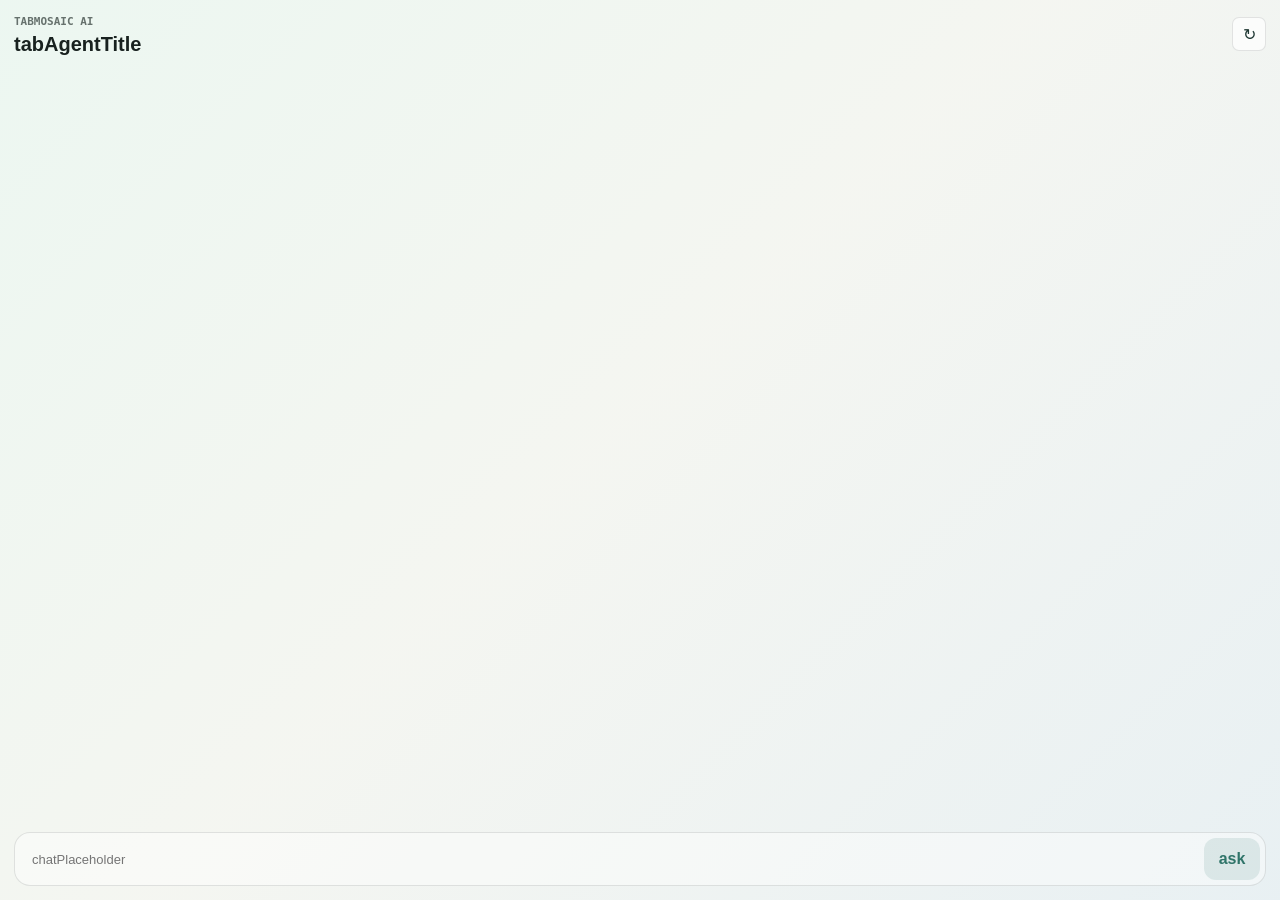
==== commit 197e3b4c: "Simplify sidebar agent chat UI" ====
--- a/extension/sidepanel.html
+++ b/extension/sidepanel.html
@@ -39,16 +39,18 @@
       </section>
 
       <section class="agent-thread" aria-label="Tab agent conversation" data-i18n-aria-label="tabAgentConversation">
-        <section id="statusPanel" class="status-panel agent-message agent-message-system" aria-live="polite"></section>
-        <div id="metricsGrid" class="metrics-grid agent-message agent-result-message"></div>
-        <section class="agent-quick-actions agent-message agent-action-message" aria-label="Tab agent actions" data-i18n-aria-label="tabAgentActions">
-          <button id="organizeButton" class="agent-chip primary" type="button" data-i18n="organizeAgain">Organize</button>
-          <button id="summaryButton" class="agent-chip" type="button" data-i18n="askCurrentPage">Ask page</button>
-          <button id="undoButton" class="agent-chip" type="button" disabled data-i18n="undo">Undo</button>
-          <button id="restoreButton" class="agent-chip" type="button" disabled data-i18n="restoreClosed">Restore</button>
-          <button id="dashboardButton" class="agent-chip" type="button" data-i18n="openDashboard">Dashboard</button>
+        <section class="agent-message agent-chat-message agent-primary-message" aria-label="Tab agent latest message" data-i18n-aria-label="tabAgentLatestMessage" hidden>
+          <section id="statusPanel" class="status-panel agent-message-system" aria-live="polite"></section>
+          <div id="metricsGrid" class="metrics-grid agent-result-message"></div>
+          <section class="agent-quick-actions agent-action-message" aria-label="Tab agent actions" data-i18n-aria-label="tabAgentActions">
+            <button id="organizeButton" class="agent-chip primary" type="button" data-i18n="organizeAgain">Organize</button>
+            <button id="summaryButton" class="agent-chip" type="button" data-i18n="askCurrentPage">Ask page</button>
+            <button id="undoButton" class="agent-chip" type="button" disabled data-i18n="undo">Undo</button>
+            <button id="restoreButton" class="agent-chip" type="button" disabled data-i18n="restoreClosed">Restore</button>
+            <button id="dashboardButton" class="agent-chip" type="button" data-i18n="openDashboard">Dashboard</button>
+          </section>
         </section>
-        <div id="chatPanel" class="chat-panel agent-message agent-chat-message" hidden></div>
+        <div id="chatPanel" class="chat-panel" hidden></div>
         <div id="summaryPanel" class="summary-panel agent-message agent-chat-message" hidden></div>
       </section>
 
@@ -63,7 +65,7 @@
           />
           <button id="chatSendButton" class="secondary-button" type="submit" data-i18n="ask">Ask</button>
         </form>
-        <div class="prompt-row" aria-label="Suggested refinements" data-i18n-aria-label="suggestedRefinements">
+        <div class="prompt-row" aria-label="Suggested refinements" data-i18n-aria-label="suggestedRefinements" hidden>
           <button class="prompt-chip" type="button" data-prompt="GitHub PR to Code Review" data-i18n="promptGithubPr">GitHub PR</button>
           <button class="prompt-chip" type="button" data-prompt="current tab to Reading" data-i18n="promptCurrentTab">Current tab</button>
           <button class="prompt-chip" type="button" data-prompt="rename Misc to Reading" data-i18n="promptRename">Rename</button>
--- a/extension/styles.css
+++ b/extension/styles.css
@@ -156,6 +156,29 @@
   border-color: var(--black);
 }
 
+.error-note {
+  display: grid;
+  gap: 4px;
+  margin-top: 10px;
+  padding-top: 10px;
+  border-top: 1px solid var(--line);
+}
+
+.error-note strong,
+.error-note small {
+  display: block;
+}
+
+.error-note strong {
+  font-size: 12px;
+}
+
+.error-note small {
+  color: var(--muted);
+  font-size: 11px;
+  line-height: 1.4;
+}
+
 .section {
   margin-top: 18px;
 }
@@ -618,6 +641,45 @@
   border-radius: 6px;
   color: var(--muted);
   font-size: 12px;
+}
+
+.dashboard-error-card {
+  display: grid;
+  gap: 12px;
+  padding: 14px;
+  border: 1px solid rgba(151, 65, 50, 0.24);
+  border-radius: var(--radius);
+  background: rgba(255, 255, 255, 0.66);
+  box-shadow: var(--shadow-soft);
+}
+
+.dashboard-error-card h2 {
+  margin: 0 0 6px;
+  font-size: 15px;
+}
+
+.dashboard-error-card p {
+  margin: 0;
+  color: var(--muted);
+  font-size: 12px;
+  line-height: 1.45;
+}
+
+.dashboard-error-note {
+  display: grid;
+  gap: 4px;
+  padding-top: 10px;
+  border-top: 1px solid var(--line);
+}
+
+.dashboard-error-note strong {
+  font-size: 12px;
+}
+
+.dashboard-error-note small {
+  color: var(--muted);
+  font-size: 11px;
+  line-height: 1.4;
 }
 
 .summary-panel {
@@ -1134,6 +1196,14 @@
 
 .dashboard-chip.active .dashboard-chip-count {
   background: rgba(255, 255, 255, 0.18);
+}
+
+.dashboard-chip-status {
+  display: inline-flex;
+  align-items: center;
+  min-height: 26px;
+  color: var(--muted);
+  font-size: 11.5px;
 }
 
 .dashboard-sort-label {
@@ -2600,6 +2670,97 @@
   padding: 0 12px 12px;
 }
 
+.dashboard-workspace-row {
+  display: grid;
+  grid-template-columns: minmax(0, 1fr) auto auto;
+  align-items: center;
+  gap: 12px;
+  min-height: 48px;
+  padding: 10px;
+  border: 1px solid var(--line);
+  border-radius: var(--radius);
+  background: rgba(255, 255, 255, 0.34);
+}
+
+.dashboard-workspace-row strong,
+.dashboard-workspace-row small {
+  display: block;
+  overflow: hidden;
+  text-overflow: ellipsis;
+  white-space: nowrap;
+}
+
+.dashboard-workspace-row small,
+.dashboard-workspace-row span {
+  color: var(--muted);
+  font-size: 11.5px;
+}
+
+.dashboard-workspace-row span {
+  font-family: var(--mono);
+}
+
+.dashboard-workspace-row .mini-button {
+  min-height: 30px;
+  padding: 0 10px;
+}
+
+.dashboard-duplicate-group {
+  border: 1px solid var(--line);
+  border-radius: var(--radius);
+  background: rgba(255, 255, 255, 0.34);
+}
+
+.dashboard-duplicate-group + .dashboard-duplicate-group {
+  margin-top: 8px;
+}
+
+.dashboard-duplicate-group > summary {
+  cursor: pointer;
+  list-style: none;
+}
+
+.dashboard-duplicate-group > summary::-webkit-details-marker {
+  display: none;
+}
+
+.dashboard-duplicate-tabs {
+  display: grid;
+  gap: 0;
+  border-top: 1px solid var(--line);
+}
+
+.dashboard-duplicate-tab {
+  display: grid;
+  grid-template-columns: auto minmax(0, 1fr) auto;
+  align-items: center;
+  gap: 9px;
+  min-height: 38px;
+  padding: 7px 10px;
+  border-top: 1px solid rgba(47, 116, 105, 0.08);
+}
+
+.dashboard-duplicate-tab:first-child {
+  border-top: 0;
+}
+
+.dashboard-duplicate-tab span {
+  min-width: 0;
+}
+
+.dashboard-duplicate-tab b,
+.dashboard-duplicate-tab small {
+  display: block;
+  overflow: hidden;
+  text-overflow: ellipsis;
+  white-space: nowrap;
+}
+
+.dashboard-duplicate-tab small {
+  color: var(--muted);
+  font-size: 11px;
+}
+
 .settings-form {
   max-width: 640px;
   padding: 14px;
@@ -2720,6 +2881,20 @@
   .dashboard-tab-move {
     grid-column: 2;
     justify-content: flex-start;
+  }
+
+  .dashboard-workspace-row {
+    grid-template-columns: minmax(0, 1fr) auto;
+    gap: 6px 10px;
+  }
+
+  .dashboard-workspace-row span {
+    grid-column: 1;
+  }
+
+  .dashboard-workspace-row .mini-button {
+    grid-column: 2;
+    grid-row: 1 / span 2;
   }
 }
 
@@ -2855,13 +3030,45 @@
   backdrop-filter: blur(18px);
 }
 
+.agent-message[hidden] {
+  display: none;
+}
+
+.prompt-row[hidden] {
+  display: none;
+}
+
 .agent-message-system {
   padding: 13px;
 }
 
-.agent-result-message {
+.agent-primary-message {
+  display: grid;
+  gap: 10px;
+  padding: 12px;
+}
+
+.agent-primary-message .status-panel {
+  border: 0;
+  border-radius: 0;
   background: transparent;
   box-shadow: none;
+  -webkit-backdrop-filter: none;
+  backdrop-filter: none;
+  padding: 0;
+}
+
+.agent-primary-message .agent-result-message,
+.agent-primary-message .agent-action-message {
+  padding-left: 20px;
+}
+
+.agent-result-message {
+  border: 0;
+  background: transparent;
+  box-shadow: none;
+  -webkit-backdrop-filter: none;
+  backdrop-filter: none;
 }
 
 .agent-welcome-card,
@@ -2939,6 +3146,10 @@
   font-size: 12px;
 }
 
+.agent-inline-metrics {
+  padding: 0 2px;
+}
+
 .agent-result-details {
   border-top: 1px solid var(--line);
   padding-top: 8px;
@@ -2958,6 +3169,41 @@
 .agent-chat-message .chat-answer {
   color: var(--text);
   font-size: 13px;
+}
+
+.tab-agent-shell .chat-panel {
+  display: grid;
+  gap: 10px;
+  margin-top: 0;
+  padding: 0;
+  border: 0;
+  border-radius: 0;
+  background: transparent;
+  box-shadow: none;
+  -webkit-backdrop-filter: none;
+  backdrop-filter: none;
+  max-height: none;
+}
+
+.tab-agent-shell .chat-panel[hidden] {
+  display: none;
+}
+
+.run-message-card {
+  display: grid;
+  gap: 10px;
+}
+
+.run-message-heading {
+  display: grid;
+  grid-template-columns: 10px 1fr;
+  gap: 10px;
+}
+
+.run-message-heading h2 {
+  margin: 0 0 4px;
+  font-size: 14px;
+  line-height: 1.2;
 }
 
 .agent-quick-actions {
@@ -2970,11 +3216,15 @@
 }
 
 .agent-action-message {
-  width: fit-content;
+  width: 100%;
   max-width: 100%;
   align-self: flex-start;
+  border: 0;
   border-radius: 18px;
-  background: rgba(255, 255, 255, 0.5);
+  background: transparent;
+  box-shadow: none;
+  -webkit-backdrop-filter: none;
+  backdrop-filter: none;
 }
 
 .agent-chip {
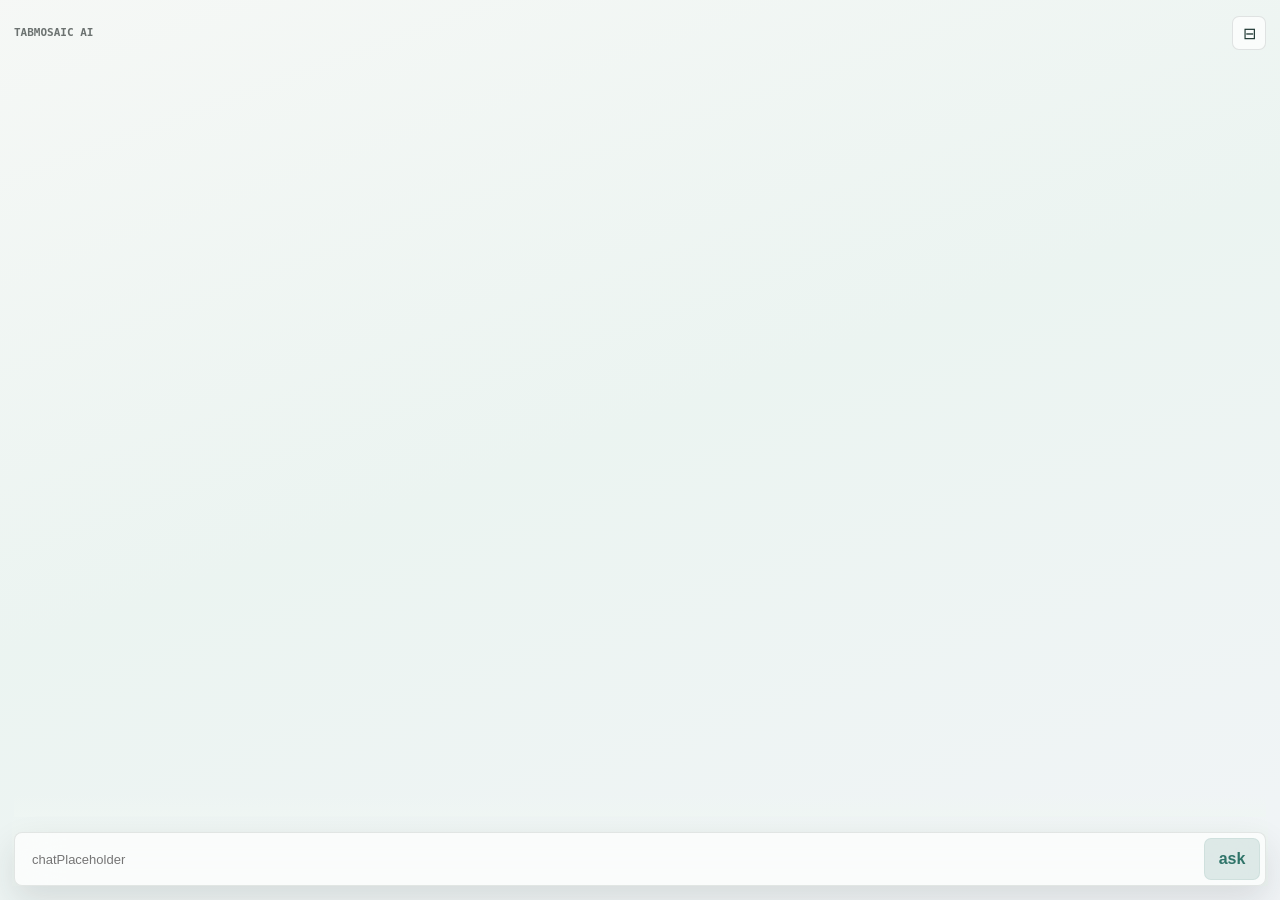
==== commit b342e63c: "Simplify agent UI and seed DeepSeek config" ====
--- a/extension/sidepanel.html
+++ b/extension/sidepanel.html
@@ -11,18 +11,17 @@
       <header class="agent-header">
         <div>
           <p class="eyebrow">TabMosaic AI</p>
-          <h1 data-i18n="tabAgentTitle">Tab Agent</h1>
         </div>
         <button
-          id="scanButton"
+          id="dashboardTopButton"
           class="icon-button"
           type="button"
-          title="Organize again"
-          aria-label="Organize again"
-          data-i18n-title="organizeAgain"
-          data-i18n-aria-label="organizeAgain"
+          title="Open Dashboard"
+          aria-label="Open Dashboard"
+          data-i18n-title="openDashboard"
+          data-i18n-aria-label="openDashboard"
         >
-          ↻
+          ⊟
         </button>
       </header>
 
--- a/extension/styles.css
+++ b/extension/styles.css
@@ -23,6 +23,10 @@
   box-sizing: border-box;
 }
 
+[hidden] {
+  display: none !important;
+}
+
 body {
   margin: 0;
   min-width: 320px;
@@ -426,6 +430,17 @@
   color: var(--text);
   font-size: 12px;
   line-height: 1.4;
+}
+
+.ai-agent-card {
+  display: grid;
+  gap: 9px;
+}
+
+.agent-privacy-note {
+  color: var(--muted);
+  font-size: 11px;
+  line-height: 1.35;
 }
 
 .chat-tabs {
@@ -3299,3 +3314,389 @@
 .dashboard-stage > .dashboard-page[data-page="workspace"] .dashboard-filter-chips {
   margin-top: 0;
 }
+
+/* Visual review polish: keep the UI minimal, but make it feel like a real glass chat/workbench. */
+.tab-agent-shell {
+  background:
+    linear-gradient(160deg, rgba(246, 248, 246, 0.96), rgba(235, 244, 241, 0.9) 48%, rgba(241, 244, 247, 0.94)),
+    var(--bg);
+}
+
+.agent-header {
+  padding: 2px 0 4px;
+}
+
+.agent-header .eyebrow {
+  color: rgba(24, 33, 31, 0.62);
+}
+
+.agent-primary-message,
+.chat-thread-message.assistant,
+.tab-agent-shell .privacy-panel {
+  border-color: rgba(33, 47, 43, 0.1);
+  background: rgba(255, 255, 255, 0.62);
+  box-shadow: 0 18px 48px rgba(29, 45, 41, 0.1);
+  -webkit-backdrop-filter: blur(22px);
+  backdrop-filter: blur(22px);
+}
+
+.agent-primary-message {
+  max-width: 318px;
+}
+
+.chat-thread-message {
+  max-width: min(92%, 318px);
+  border-radius: var(--radius);
+}
+
+.chat-thread-message.user {
+  border-color: rgba(47, 116, 105, 0.14);
+  background: rgba(47, 116, 105, 0.1);
+}
+
+.chat-thread-message.assistant.ai-agent,
+.chat-thread-message.assistant.info,
+.chat-thread-message.assistant.summary,
+.chat-thread-message.assistant.optimization {
+  background: rgba(255, 255, 255, 0.68);
+}
+
+.agent-composer-section {
+  position: sticky;
+  bottom: 0;
+  margin: 0 -2px;
+  padding: 8px 2px 0;
+  background: linear-gradient(180deg, rgba(239, 246, 243, 0), rgba(239, 246, 243, 0.92) 34%);
+}
+
+.agent-composer {
+  border: 1px solid rgba(33, 47, 43, 0.11);
+  background: rgba(255, 255, 255, 0.68);
+  box-shadow: 0 14px 34px rgba(29, 45, 41, 0.12);
+  -webkit-backdrop-filter: blur(22px);
+  backdrop-filter: blur(22px);
+}
+
+.agent-composer input {
+  border: 0;
+  background: transparent;
+}
+
+.agent-composer input:focus {
+  outline: none;
+}
+
+.agent-composer .secondary-button {
+  border-color: rgba(47, 116, 105, 0.08);
+  background: rgba(47, 116, 105, 0.14);
+  color: var(--accent);
+  font-weight: 700;
+}
+
+.dashboard-rail {
+  min-height: 0;
+  align-items: center;
+  align-self: start;
+  padding: 7px;
+}
+
+.dashboard-workbench {
+  align-content: start;
+}
+
+.dashboard-nav-segment {
+  align-items: center;
+}
+
+.dashboard-nav-item {
+  white-space: nowrap;
+}
+
+.dashboard-group-card,
+.settings-form,
+.settings-advanced,
+.dashboard-details-section {
+  border-radius: var(--radius);
+  background: rgba(255, 255, 255, 0.62);
+}
+
+.dashboard-group-head {
+  grid-template-columns: 10px minmax(0, 1fr) auto;
+  gap: 10px;
+  min-height: 48px;
+  padding: 10px 12px;
+}
+
+.dashboard-group-title-block {
+  min-width: 0;
+}
+
+.dashboard-group-edit {
+  justify-self: end;
+}
+
+.dashboard-tabrow {
+  min-height: 38px;
+  padding: 8px 12px;
+}
+
+.dashboard-stage > .dashboard-page[data-page="settings"] .dashboard-section,
+.dashboard-stage > .dashboard-page[data-page="settings"] .dashboard-page-head {
+  max-width: 660px;
+}
+
+.dashboard-stage > .dashboard-page[data-page="settings"] .dashboard-rail {
+  min-height: 0;
+}
+
+/* Visual review pass 2: chat bubbles and workbench cards should feel light, not like admin tables. */
+.tab-agent-shell {
+  height: 100vh;
+  overflow: hidden;
+}
+
+.agent-thread {
+  gap: 8px;
+  padding: 2px 0 96px;
+  scrollbar-color: rgba(47, 116, 105, 0.24) transparent;
+  scrollbar-width: thin;
+}
+
+.agent-thread::-webkit-scrollbar {
+  width: 8px;
+}
+
+.agent-thread::-webkit-scrollbar-track {
+  background: transparent;
+}
+
+.agent-thread::-webkit-scrollbar-thumb {
+  border: 2px solid transparent;
+  border-radius: 999px;
+  background: rgba(47, 116, 105, 0.24);
+  background-clip: padding-box;
+}
+
+.chat-thread-message {
+  max-width: min(94%, 328px);
+  padding: 11px 12px;
+  border-color: rgba(33, 47, 43, 0.1);
+  background: rgba(255, 255, 255, 0.66);
+  box-shadow: 0 16px 40px rgba(29, 45, 41, 0.1);
+}
+
+.chat-thread-message.assistant {
+  justify-self: start;
+}
+
+.chat-thread-message.user {
+  justify-self: end;
+  border-color: rgba(47, 116, 105, 0.16);
+  background: rgba(47, 116, 105, 0.12);
+}
+
+.run-message-card,
+.ai-agent-card,
+.chat-summary-card {
+  gap: 9px;
+}
+
+.run-message-heading {
+  grid-template-columns: 8px minmax(0, 1fr);
+  gap: 9px;
+}
+
+.run-message-heading .status-dot {
+  width: 7px;
+  height: 7px;
+  margin-top: 5px;
+}
+
+.run-message-heading h2 {
+  font-size: 14px;
+}
+
+.run-message-heading .chat-answer,
+.ai-agent-card .chat-answer,
+.chat-thread-message .chat-answer {
+  color: rgba(24, 33, 31, 0.74);
+  font-size: 12.5px;
+  line-height: 1.45;
+}
+
+.agent-result-list {
+  gap: 6px;
+}
+
+.agent-result-list span,
+.agent-result-details span {
+  min-height: 24px;
+  padding: 0 8px;
+  background: rgba(255, 255, 255, 0.48);
+}
+
+.agent-result-list small,
+.agent-result-details small {
+  font-size: 10.5px;
+}
+
+.agent-result-list strong,
+.agent-result-details strong {
+  font-size: 11.5px;
+}
+
+.chat-action-row {
+  display: flex;
+  flex-wrap: wrap;
+  gap: 6px;
+}
+
+.chat-action-row .mini-button,
+.chat-action-row .primary-button,
+.chat-action-row .secondary-button {
+  flex: 0 0 auto;
+  min-height: 28px;
+  padding: 0 10px;
+  border-radius: 999px;
+  font-size: 11.5px;
+  line-height: 1;
+}
+
+.chat-action-row .primary-button {
+  border-color: rgba(47, 116, 105, 0.2);
+  background: var(--accent);
+}
+
+.chat-action-row .secondary-button,
+.chat-action-row .mini-button {
+  border-color: rgba(33, 47, 43, 0.12);
+  background: rgba(255, 255, 255, 0.52);
+  color: rgba(24, 33, 31, 0.78);
+}
+
+.chat-action-summary {
+  border-color: rgba(33, 47, 43, 0.1);
+  background: rgba(255, 255, 255, 0.42);
+}
+
+.agent-composer-section {
+  padding-top: 10px;
+}
+
+.agent-composer-section::before {
+  display: block;
+  height: 22px;
+  margin: -30px 0 8px;
+  background: linear-gradient(180deg, rgba(239, 246, 243, 0), rgba(239, 246, 243, 0.88));
+  content: "";
+  pointer-events: none;
+}
+
+.agent-composer {
+  border-radius: 8px;
+}
+
+.agent-composer .secondary-button {
+  border-radius: 7px;
+}
+
+.dashboard-group-card,
+.settings-form,
+.settings-advanced,
+.dashboard-details-section {
+  border-color: rgba(33, 47, 43, 0.1);
+  box-shadow: 0 16px 42px rgba(29, 45, 41, 0.08);
+}
+
+.dashboard-group-card:hover,
+.dashboard-group-card.active {
+  box-shadow: 0 20px 48px rgba(29, 45, 41, 0.12);
+}
+
+.dashboard-group-head {
+  border-bottom-color: rgba(33, 47, 43, 0.09);
+  background: rgba(255, 255, 255, 0.28);
+}
+
+.dashboard-tabrow {
+  border-bottom-color: rgba(33, 47, 43, 0.08);
+  background: rgba(255, 255, 255, 0.16);
+}
+
+.dashboard-tabrow:hover {
+  background: rgba(255, 255, 255, 0.5);
+}
+
+.dashboard-more-row {
+  border-top-color: rgba(33, 47, 43, 0.08);
+  background: rgba(255, 255, 255, 0.28);
+}
+
+.dashboard-stage > .dashboard-page[data-page="settings"] {
+  max-width: 760px;
+}
+
+@media (max-width: 760px) {
+  .dashboard-workbench {
+    padding: 10px 12px 36px;
+  }
+
+  .dashboard-rail {
+    top: 54px;
+    padding: 8px;
+  }
+
+  .dashboard-nav-segment {
+    display: grid;
+    grid-template-columns: minmax(0, 1fr) minmax(0, 1fr);
+    width: 100%;
+  }
+
+  .dashboard-nav-item {
+    justify-content: center;
+    min-width: 0;
+  }
+
+  .dashboard-nav-action {
+    grid-column: 1 / -1;
+    margin-left: 0;
+  }
+
+  .dashboard-filter-chips {
+    display: flex;
+    flex-wrap: nowrap;
+    gap: 7px;
+    margin: 10px -12px 14px;
+    padding: 0 12px 4px;
+    overflow-x: auto;
+  }
+
+  .dashboard-chip {
+    flex: 0 0 auto;
+  }
+
+  .dashboard-group-head {
+    grid-template-columns: 10px minmax(0, 1fr) auto;
+    align-items: start;
+  }
+
+  .dashboard-group-edit {
+    grid-column: 3;
+    grid-row: 1;
+    justify-self: end;
+  }
+
+  .dashboard-group-edit .dashboard-group-actions {
+    right: 0;
+    left: auto;
+  }
+
+  .dashboard-tabrow {
+    min-height: 48px;
+  }
+
+  .settings-actions {
+    display: grid;
+    grid-template-columns: 1fr;
+  }
+}
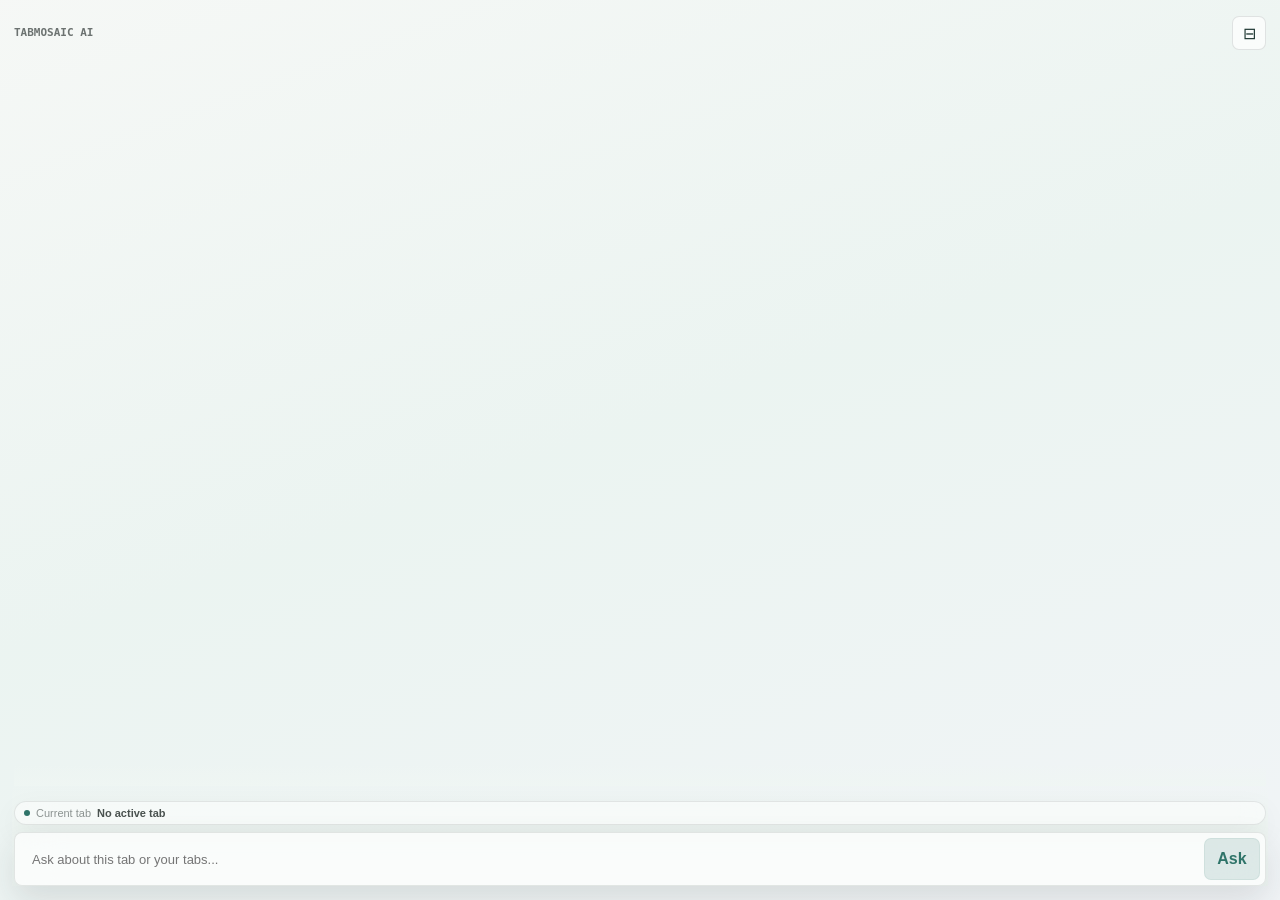
==== commit 639a0b27: "Add context-aware sidebar chat" ====
--- a/extension/sidepanel.html
+++ b/extension/sidepanel.html
@@ -43,7 +43,6 @@
           <div id="metricsGrid" class="metrics-grid agent-result-message"></div>
           <section class="agent-quick-actions agent-action-message" aria-label="Tab agent actions" data-i18n-aria-label="tabAgentActions">
             <button id="organizeButton" class="agent-chip primary" type="button" data-i18n="organizeAgain">Organize</button>
-            <button id="summaryButton" class="agent-chip" type="button" data-i18n="askCurrentPage">Ask page</button>
             <button id="undoButton" class="agent-chip" type="button" disabled data-i18n="undo">Undo</button>
             <button id="restoreButton" class="agent-chip" type="button" disabled data-i18n="restoreClosed">Restore</button>
             <button id="dashboardButton" class="agent-chip" type="button" data-i18n="openDashboard">Dashboard</button>
@@ -54,11 +53,16 @@
       </section>
 
       <section class="agent-composer-section">
+        <div id="agentContextBar" class="agent-context-bar" role="status" aria-live="polite">
+          <span class="agent-context-dot" aria-hidden="true"></span>
+          <span id="agentContextLabel" class="agent-context-label" data-i18n="contextCurrentTab">Current tab</span>
+          <strong id="agentContextName" class="agent-context-name" data-i18n="contextNoTab">No active tab</strong>
+        </div>
         <form id="chatForm" class="chat-form agent-composer">
           <input
             id="chatInput"
             type="text"
-            placeholder="Tell TabMosaic how to fix your groups..."
+            placeholder="Ask about this tab or your tabs..."
             data-i18n-placeholder="chatPlaceholder"
             autocomplete="off"
           />
--- a/extension/styles.css
+++ b/extension/styles.css
@@ -2508,7 +2508,8 @@
 }
 
 .dashboard-group-card.active,
-.dashboard-group-card:hover {
+.dashboard-group-card:hover,
+.dashboard-group-card.context-active {
   border-color: rgba(47, 116, 105, 0.28);
   box-shadow: var(--shadow-2);
 }
@@ -3272,6 +3273,46 @@
   padding-top: 2px;
 }
 
+.agent-context-bar {
+  display: inline-flex;
+  align-items: center;
+  min-width: 0;
+  max-width: 100%;
+  gap: 6px;
+  padding: 5px 9px;
+  border: 1px solid rgba(33, 47, 43, 0.1);
+  border-radius: 999px;
+  background: rgba(255, 255, 255, 0.48);
+  color: rgba(24, 33, 31, 0.72);
+  box-shadow: 0 10px 28px rgba(29, 45, 41, 0.06);
+  -webkit-backdrop-filter: blur(18px);
+  backdrop-filter: blur(18px);
+}
+
+.agent-context-dot {
+  width: 6px;
+  height: 6px;
+  flex: 0 0 auto;
+  border-radius: 999px;
+  background: var(--accent);
+}
+
+.agent-context-label {
+  flex: 0 0 auto;
+  color: rgba(24, 33, 31, 0.48);
+  font-size: 11px;
+}
+
+.agent-context-name {
+  min-width: 0;
+  overflow: hidden;
+  color: rgba(24, 33, 31, 0.78);
+  font-size: 11px;
+  font-weight: 650;
+  text-overflow: ellipsis;
+  white-space: nowrap;
+}
+
 .agent-composer {
   margin: 0;
   padding: 5px;
@@ -3609,7 +3650,8 @@
 }
 
 .dashboard-group-card:hover,
-.dashboard-group-card.active {
+.dashboard-group-card.active,
+.dashboard-group-card.context-active {
   box-shadow: 0 20px 48px rgba(29, 45, 41, 0.12);
 }
 
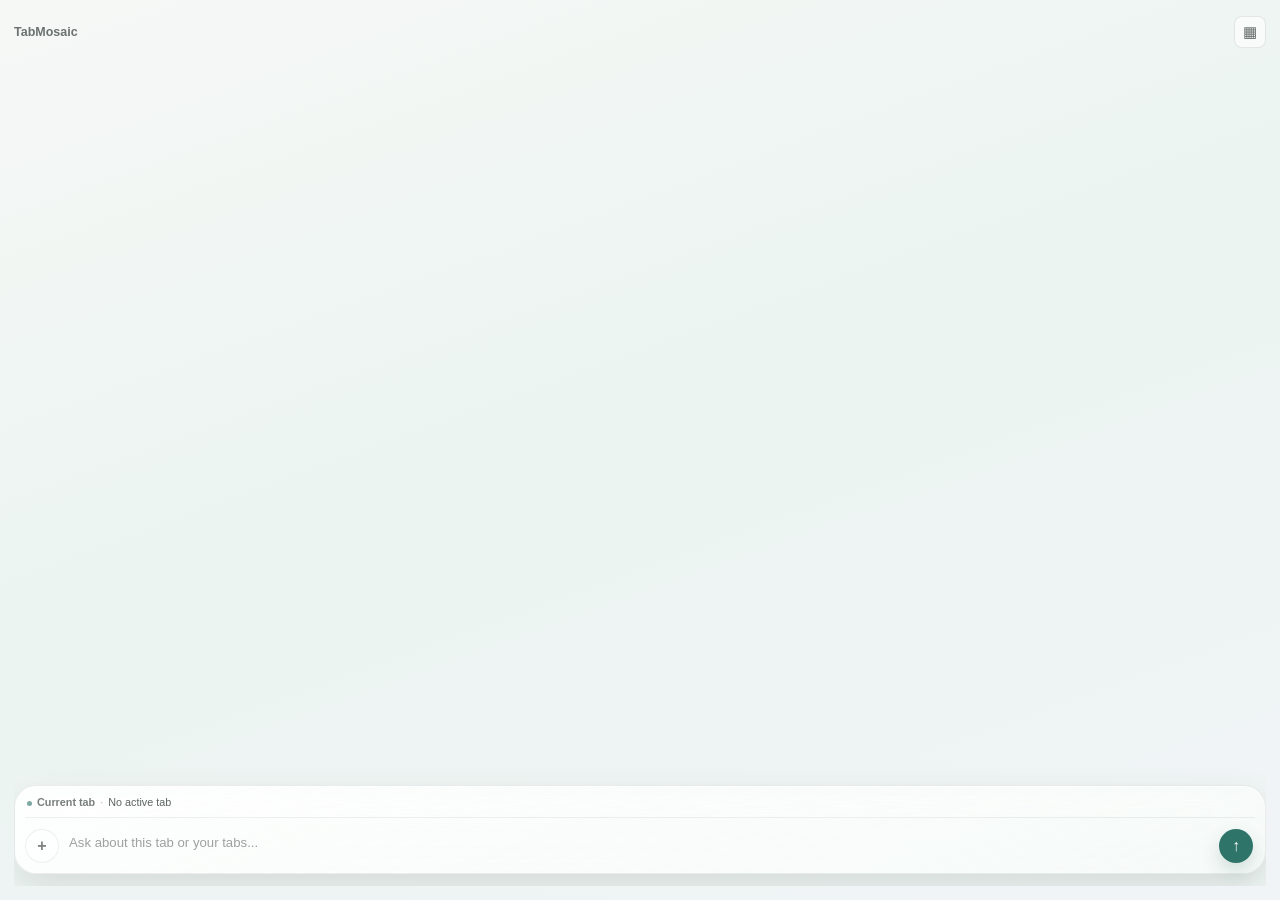
==== commit 960b3ba7: "feat: evolve TabMosaic AI browser agent" ====
--- a/extension/sidepanel.html
+++ b/extension/sidepanel.html
@@ -10,7 +10,7 @@
     <main class="app-shell tab-agent-shell">
       <header class="agent-header">
         <div>
-          <p class="eyebrow">TabMosaic AI</p>
+          <p class="eyebrow">TabMosaic</p>
         </div>
         <button
           id="dashboardTopButton"
@@ -21,7 +21,7 @@
           data-i18n-title="openDashboard"
           data-i18n-aria-label="openDashboard"
         >
-          ⊟
+          ▦
         </button>
       </header>
 
@@ -38,6 +38,30 @@
       </section>
 
       <section class="agent-thread" aria-label="Tab agent conversation" data-i18n-aria-label="tabAgentConversation">
+        <section id="verticalTabsPanel" class="vertical-tabs-panel" hidden>
+          <header class="vertical-tabs-header">
+            <div>
+              <p class="eyebrow" data-i18n="verticalTabsHeading">Vertical Tabs</p>
+              <h2 data-i18n="verticalTabsDescription">Browse tabs by window and group.</h2>
+            </div>
+            <div class="vertical-tabs-actions">
+              <button id="verticalTabsOrganizeButton" class="mini-button" type="button" data-i18n="smartOrganize">Smart Organize</button>
+              <button id="verticalTabsChatButton" class="mini-button" type="button" data-i18n="chatAssistant">Chat</button>
+            </div>
+          </header>
+          <label class="vertical-tabs-search">
+            <span data-i18n="searchTabs">Search tabs</span>
+            <input
+              id="verticalTabsSearch"
+              type="search"
+              placeholder="Search tabs..."
+              data-i18n-placeholder="verticalTabsSearchPlaceholder"
+              autocomplete="off"
+            />
+          </label>
+          <div id="verticalTabsList" class="vertical-tabs-list" aria-live="polite"></div>
+        </section>
+
         <section class="agent-message agent-chat-message agent-primary-message" aria-label="Tab agent latest message" data-i18n-aria-label="tabAgentLatestMessage" hidden>
           <section id="statusPanel" class="status-panel agent-message-system" aria-live="polite"></section>
           <div id="metricsGrid" class="metrics-grid agent-result-message"></div>
@@ -53,20 +77,41 @@
       </section>
 
       <section class="agent-composer-section">
-        <div id="agentContextBar" class="agent-context-bar" role="status" aria-live="polite">
-          <span class="agent-context-dot" aria-hidden="true"></span>
-          <span id="agentContextLabel" class="agent-context-label" data-i18n="contextCurrentTab">Current tab</span>
-          <strong id="agentContextName" class="agent-context-name" data-i18n="contextNoTab">No active tab</strong>
-        </div>
         <form id="chatForm" class="chat-form agent-composer">
-          <input
+          <div id="agentContextBar" class="agent-context-bar" role="status" aria-live="polite">
+            <span class="agent-context-dot" aria-hidden="true"></span>
+            <span id="agentContextLabel" class="agent-context-label" data-i18n="contextCurrentTab">Current tab</span>
+            <strong id="agentContextName" class="agent-context-name" data-i18n="contextNoTab">No active tab</strong>
+          </div>
+          <textarea
             id="chatInput"
-            type="text"
             placeholder="Ask about this tab or your tabs..."
             data-i18n-placeholder="chatPlaceholder"
             autocomplete="off"
-          />
-          <button id="chatSendButton" class="secondary-button" type="submit" data-i18n="ask">Ask</button>
+            rows="1"
+          ></textarea>
+          <button
+            id="pageRegionButton"
+            class="secondary-button composer-tool-button"
+            type="button"
+            title="Add page region context"
+            aria-label="Add page region context"
+            data-i18n-title="toolCardSelectPageRegion"
+            data-i18n-aria-label="toolCardSelectPageRegion"
+          >
+            <span aria-hidden="true">+</span>
+          </button>
+          <button
+            id="chatSendButton"
+            class="secondary-button"
+            type="submit"
+            title="Ask"
+            aria-label="Ask"
+            data-i18n-title="ask"
+            data-i18n-aria-label="ask"
+          >
+            <span aria-hidden="true">↑</span>
+          </button>
         </form>
         <div class="prompt-row" aria-label="Suggested refinements" data-i18n-aria-label="suggestedRefinements" hidden>
           <button class="prompt-chip" type="button" data-prompt="GitHub PR to Code Review" data-i18n="promptGithubPr">GitHub PR</button>
--- a/extension/styles.css
+++ b/extension/styles.css
@@ -409,20 +409,8 @@
   line-height: 1.45;
 }
 
-.chat-summary-card .chat-summary-question {
-  padding: 8px 9px;
-  border: 1px solid var(--line);
-  border-radius: 6px;
-  background: var(--panel-muted);
-  color: var(--muted);
-  font-size: 12px;
-}
-
-.chat-summary-card .chat-summary-question b {
-  color: var(--text);
-}
-
-.chat-summary-card ol {
+.chat-summary-card ol,
+.chat-summary-card ul {
   display: grid;
   gap: 6px;
   margin: 2px 0 0;
@@ -437,10 +425,243 @@
   gap: 9px;
 }
 
-.agent-privacy-note {
-  color: var(--muted);
+.agent-tool-card {
+  display: grid;
+  gap: 8px;
+  min-width: 220px;
+}
+
+.agent-tool-card-header {
+  display: flex;
+  align-items: center;
+  gap: 8px;
+  color: rgba(24, 33, 31, 0.82);
+  font-size: 12.5px;
+}
+
+.tool-dot {
+  width: 7px;
+  height: 7px;
+  border-radius: 999px;
+  background: var(--accent);
+}
+
+.agent-tool-card.running .tool-dot {
+  background: linear-gradient(90deg, var(--accent), rgba(47, 116, 105, 0.28));
+}
+
+.agent-tool-card-grid {
+  display: flex;
+  flex-wrap: wrap;
+  gap: 6px;
+}
+
+.agent-tool-card-grid span,
+.chat-note {
+  border: 1px solid transparent;
+  border-radius: 999px;
+  background: rgba(32, 39, 36, 0.055);
+  color: rgba(24, 33, 31, 0.58);
   font-size: 11px;
-  line-height: 1.35;
+  line-height: 1.3;
+}
+
+.agent-tool-card-grid span {
+  padding: 5px 8px;
+}
+
+.context-tab-summaries {
+  display: grid;
+  gap: 7px;
+}
+
+.context-group-summary {
+  display: grid;
+  gap: 7px;
+  padding: 9px;
+  border: 1px solid rgba(33, 47, 43, 0.08);
+  border-radius: 8px;
+  background: rgba(255, 255, 255, 0.42);
+}
+
+.context-summary-heading {
+  display: grid;
+  gap: 2px;
+}
+
+.context-summary-heading span {
+  color: rgba(24, 33, 31, 0.48);
+  font-size: 10.5px;
+  font-weight: 650;
+  text-transform: uppercase;
+}
+
+.context-summary-heading strong {
+  overflow: hidden;
+  color: rgba(24, 33, 31, 0.86);
+  font-size: 12.5px;
+  text-overflow: ellipsis;
+  white-space: nowrap;
+}
+
+.context-summary-meta,
+.context-summary-tags,
+.context-summary-skips {
+  display: flex;
+  flex-wrap: wrap;
+  gap: 5px;
+}
+
+.context-summary-meta span,
+.context-summary-tags span,
+.context-summary-skips span {
+  border: 1px solid transparent;
+  border-radius: 999px;
+  background: rgba(32, 39, 36, 0.055);
+  color: rgba(24, 33, 31, 0.56);
+  font-size: 10.5px;
+  line-height: 1.3;
+  padding: 4px 7px;
+}
+
+.context-summary-skips span {
+  background: rgba(151, 65, 50, 0.07);
+  color: rgba(95, 43, 34, 0.68);
+}
+
+.context-tab-summary-row {
+  display: grid;
+  gap: 3px;
+  padding-top: 7px;
+  border-top: 1px solid var(--line);
+}
+
+.context-tab-summary-row strong {
+  color: rgba(24, 33, 31, 0.82);
+  font-size: 12px;
+}
+
+.context-tab-summary-row span {
+  color: rgba(24, 33, 31, 0.62);
+  font-size: 11.5px;
+  line-height: 1.4;
+}
+
+.content-regroup-card {
+  gap: 10px;
+}
+
+.content-regroup-list {
+  display: grid;
+  gap: 8px;
+}
+
+.content-regroup-group {
+  display: grid;
+  gap: 6px;
+  padding: 9px;
+  border: 1px solid rgba(33, 47, 43, 0.08);
+  border-radius: 8px;
+  background:
+    linear-gradient(145deg, rgba(255, 255, 255, 0.56), rgba(244, 249, 247, 0.34));
+}
+
+.content-regroup-heading {
+  display: grid;
+  grid-template-columns: auto minmax(0, 1fr) auto;
+  align-items: center;
+  gap: 7px;
+}
+
+.content-regroup-heading strong {
+  overflow: hidden;
+  color: rgba(24, 33, 31, 0.86);
+  font-size: 12.5px;
+  font-weight: 700;
+  text-overflow: ellipsis;
+  white-space: nowrap;
+}
+
+.content-regroup-heading small,
+.content-regroup-tabs small,
+.content-regroup-tabs em {
+  color: rgba(24, 33, 31, 0.54);
+  font-size: 10.5px;
+  font-style: normal;
+}
+
+.content-regroup-group p {
+  margin: 0;
+  color: rgba(24, 33, 31, 0.64);
+  font-size: 11.5px;
+  line-height: 1.4;
+}
+
+.content-regroup-tabs {
+  display: grid;
+  gap: 5px;
+}
+
+.content-regroup-tabs span {
+  display: grid;
+  min-width: 0;
+  gap: 2px;
+  padding-top: 5px;
+  border-top: 1px solid rgba(33, 47, 43, 0.08);
+}
+
+.content-regroup-tabs b,
+.content-regroup-tabs small {
+  overflow: hidden;
+  text-overflow: ellipsis;
+  white-space: nowrap;
+}
+
+.content-regroup-tabs b {
+  color: rgba(24, 33, 31, 0.76);
+  font-size: 11.5px;
+  font-weight: 650;
+}
+
+.group-dot {
+  width: 8px;
+  height: 8px;
+  border-radius: 999px;
+  background: #9aa6a1;
+}
+
+.group-dot.g-1 {
+  background: #5e89a8;
+}
+
+.group-dot.g-2 {
+  background: #b1655c;
+}
+
+.group-dot.g-3 {
+  background: #b89a4d;
+}
+
+.group-dot.g-4 {
+  background: #2f7469;
+}
+
+.group-dot.g-5 {
+  background: #b06786;
+}
+
+.group-dot.g-6 {
+  background: #7b6fa8;
+}
+
+.group-dot.g-7 {
+  background: #4b9aa2;
+}
+
+.chat-note {
+  margin: 0;
+  padding: 7px 8px;
+  border-radius: 7px;
 }
 
 .chat-tabs {
@@ -729,21 +950,6 @@
   color: var(--text);
   font-size: 12px;
   line-height: 1.4;
-}
-
-.summary-meta {
-  display: grid;
-  gap: 5px;
-  margin-top: 12px;
-  padding-top: 10px;
-  border-top: 1px solid var(--line);
-  color: var(--muted);
-  font-size: 12px;
-}
-
-.summary-meta b {
-  color: var(--text);
-  font-weight: 650;
 }
 
 .dashboard-body {
@@ -1221,6 +1427,17 @@
   font-size: 11.5px;
 }
 
+.dashboard-chip-status[data-status-scope="selection"] {
+  max-width: min(100%, 360px);
+  padding: 0 9px;
+  border: 1px solid rgba(47, 116, 105, 0.16);
+  border-radius: 999px;
+  background: rgba(255, 255, 255, 0.48);
+  color: var(--accent);
+  -webkit-backdrop-filter: blur(14px);
+  backdrop-filter: blur(14px);
+}
+
 .dashboard-sort-label {
   margin-left: auto;
   color: var(--muted);
@@ -1425,7 +1642,7 @@
 
 .dashboard-tabrow {
   display: grid;
-  grid-template-columns: auto minmax(0, 1fr) minmax(88px, 0.45fr) auto minmax(120px, auto);
+  grid-template-columns: auto auto minmax(0, 1fr) minmax(88px, 0.45fr) auto minmax(120px, auto);
   align-items: center;
   gap: 10px;
   min-height: 34px;
@@ -1436,6 +1653,28 @@
 
 .dashboard-tabrow:hover {
   background: var(--bg);
+}
+
+.dashboard-tabrow.selected-for-chat,
+.dashboard-tabrow.context-active {
+  background: rgba(47, 116, 105, 0.08);
+}
+
+.dashboard-tab-select {
+  display: grid;
+  width: 18px;
+  height: 18px;
+  place-items: center;
+  cursor: pointer;
+}
+
+.dashboard-tab-select input {
+  width: 14px;
+  height: 14px;
+  margin: 0;
+  border-radius: 4px;
+  accent-color: var(--accent);
+  cursor: pointer;
 }
 
 .dashboard-favicon {
@@ -1906,13 +2145,13 @@
   }
 
   .dashboard-tabrow {
-    grid-template-columns: auto minmax(0, 1fr);
+    grid-template-columns: auto auto minmax(0, 1fr);
   }
 
   .dashboard-tab-host,
   .dashboard-tab-badges,
   .dashboard-tab-move {
-    grid-column: 2;
+    grid-column: 3;
   }
 
   .dashboard-tab-move {
@@ -1926,6 +2165,291 @@
   .rule-actions {
     grid-column: 2;
   }
+}
+
+/* Notion-like AI sidebar refinement: calm page context, lighter messages, real chat composer. */
+.tab-agent-shell {
+  min-width: 320px;
+  height: 100vh;
+  padding: 12px 14px 0;
+  overflow: hidden;
+  background:
+    linear-gradient(180deg, rgba(252, 252, 250, 0.98), rgba(246, 248, 247, 0.96) 44%, rgba(240, 244, 243, 0.96)),
+    #f7f8f7;
+}
+
+.agent-header {
+  min-height: 34px;
+  padding: 2px 0 6px;
+}
+
+.agent-header .eyebrow {
+  color: rgba(24, 33, 31, 0.66);
+  font-family: var(--sans);
+  font-size: 12.5px;
+  font-weight: 650;
+  text-transform: none;
+}
+
+.agent-header .icon-button {
+  display: grid;
+  width: 32px;
+  height: 32px;
+  place-items: center;
+  border-color: rgba(33, 47, 43, 0.1);
+  border-radius: 8px;
+  background: rgba(255, 255, 255, 0.62);
+  box-shadow: none;
+  color: rgba(24, 33, 31, 0.68);
+  font-size: 15px;
+  -webkit-backdrop-filter: blur(18px);
+  backdrop-filter: blur(18px);
+}
+
+.agent-thread {
+  gap: 10px;
+  padding: 6px 0 118px;
+  scrollbar-color: rgba(24, 33, 31, 0.16) transparent;
+}
+
+.tab-agent-shell .chat-panel {
+  gap: 10px;
+  overflow: visible;
+}
+
+.chat-thread-message {
+  max-width: min(92%, 334px);
+  padding: 10px 12px;
+  border-radius: 8px;
+  border-color: rgba(33, 47, 43, 0.09);
+  background: rgba(255, 255, 255, 0.74);
+  box-shadow: 0 12px 32px rgba(29, 45, 41, 0.08);
+  -webkit-backdrop-filter: blur(22px);
+  backdrop-filter: blur(22px);
+}
+
+.chat-thread-message.assistant {
+  justify-self: start;
+}
+
+.chat-thread-message.user {
+  max-width: min(86%, 314px);
+  justify-self: end;
+  border-color: rgba(33, 47, 43, 0.06);
+  background: rgba(32, 39, 36, 0.06);
+  box-shadow: none;
+}
+
+.chat-thread-message.assistant.ai-agent,
+.chat-thread-message.assistant.info,
+.chat-thread-message.assistant.summary,
+.chat-thread-message.assistant.context-summary,
+.chat-thread-message.assistant.tool-card,
+.chat-thread-message.assistant.optimization,
+.chat-thread-message.assistant.preview,
+.chat-thread-message.assistant.applied,
+.chat-thread-message.assistant.error,
+.chat-thread-message.assistant.loading {
+  background: rgba(255, 255, 255, 0.76);
+}
+
+.run-message-card,
+.ai-agent-card,
+.chat-summary-card {
+  gap: 8px;
+}
+
+.run-message-heading {
+  grid-template-columns: 7px minmax(0, 1fr);
+  gap: 9px;
+}
+
+.run-message-heading .status-dot {
+  width: 6px;
+  height: 6px;
+  margin-top: 6px;
+  background: var(--accent);
+}
+
+.run-message-heading .chat-answer,
+.ai-agent-card .chat-answer,
+.chat-summary-card .chat-answer,
+.chat-thread-message .chat-answer {
+  color: rgba(24, 33, 31, 0.78);
+  font-size: 12.8px;
+  line-height: 1.5;
+}
+
+.chat-summary-card ol,
+.chat-summary-card ul {
+  gap: 5px;
+  margin-top: 4px;
+  color: rgba(24, 33, 31, 0.78);
+  font-size: 12px;
+}
+
+.agent-result-list,
+.agent-result-details div {
+  gap: 5px;
+}
+
+.agent-result-list span,
+.agent-result-details span {
+  min-height: 24px;
+  padding: 0 8px;
+  border-color: transparent;
+  background: rgba(32, 39, 36, 0.045);
+}
+
+.agent-result-list small,
+.agent-result-details small {
+  color: rgba(24, 33, 31, 0.52);
+  font-size: 10.5px;
+}
+
+.agent-result-list strong,
+.agent-result-details strong {
+  color: rgba(24, 33, 31, 0.78);
+  font-size: 11.5px;
+}
+
+.chat-action-summary {
+  gap: 3px;
+  padding: 0;
+  border: 0;
+  background: transparent;
+}
+
+.chat-action-summary span {
+  color: rgba(24, 33, 31, 0.82);
+  font-size: 12.6px;
+  font-weight: 650;
+}
+
+.chat-action-summary small {
+  color: rgba(24, 33, 31, 0.52);
+}
+
+.chat-tab-row {
+  min-height: 36px;
+  padding: 7px 0;
+  border-top-color: rgba(33, 47, 43, 0.08);
+}
+
+.chat-action-row {
+  display: flex;
+  flex-wrap: wrap;
+  gap: 6px;
+}
+
+.chat-action-row .mini-button,
+.chat-action-row .primary-button,
+.chat-action-row .secondary-button {
+  flex: 0 0 auto;
+  min-height: 28px;
+  padding: 0 10px;
+  border-radius: 999px;
+  font-size: 11.5px;
+  line-height: 1;
+}
+
+.agent-composer-section {
+  position: sticky;
+  bottom: 0;
+  gap: 6px;
+  margin: 0 -14px;
+  padding: 32px 14px 14px;
+  background: linear-gradient(180deg, rgba(245, 248, 247, 0), rgba(245, 248, 247, 0.94) 36%);
+}
+
+.agent-composer-section::before {
+  display: none;
+}
+
+.agent-context-bar {
+  width: 100%;
+  padding: 0 4px;
+  border: 0;
+  background: transparent;
+  box-shadow: none;
+  -webkit-backdrop-filter: none;
+  backdrop-filter: none;
+}
+
+.agent-context-label,
+.agent-context-name {
+  font-size: 11px;
+}
+
+.agent-context-label {
+  color: rgba(24, 33, 31, 0.42);
+}
+
+.agent-context-name {
+  color: rgba(24, 33, 31, 0.7);
+}
+
+.agent-composer {
+  grid-template-columns: minmax(0, 1fr) 32px;
+  align-items: end;
+  gap: 6px;
+  padding: 7px;
+  border: 1px solid rgba(33, 47, 43, 0.1);
+  border-radius: 8px;
+  background: rgba(255, 255, 255, 0.78);
+  box-shadow: 0 16px 42px rgba(29, 45, 41, 0.12);
+  -webkit-backdrop-filter: blur(24px);
+  backdrop-filter: blur(24px);
+}
+
+.agent-composer textarea {
+  min-width: 0;
+  min-height: 34px;
+  max-height: 112px;
+  padding: 8px 8px 7px 10px;
+  border: 0;
+  background: transparent;
+  color: rgba(24, 33, 31, 0.86);
+  font: inherit;
+  font-size: 13px;
+  line-height: 1.42;
+  outline: none;
+  resize: none;
+}
+
+.agent-composer textarea::placeholder {
+  color: rgba(24, 33, 31, 0.42);
+}
+
+.agent-composer textarea:disabled {
+  color: var(--faint);
+}
+
+.agent-composer .secondary-button {
+  display: grid;
+  width: 32px;
+  min-width: 32px;
+  height: 32px;
+  min-height: 32px;
+  place-items: center;
+  padding: 0;
+  border-color: rgba(24, 33, 31, 0.86);
+  border-radius: 7px;
+  background: rgba(24, 33, 31, 0.86);
+  color: #ffffff;
+  font-size: 16px;
+  font-weight: 650;
+}
+
+.agent-composer .secondary-button:hover {
+  border-color: rgba(24, 33, 31, 0.94);
+  background: rgba(24, 33, 31, 0.94);
+}
+
+.agent-composer .secondary-button:disabled {
+  border-color: rgba(24, 33, 31, 0.12);
+  background: rgba(24, 33, 31, 0.08);
+  color: rgba(24, 33, 31, 0.28);
 }
 
 .rule-actions {
@@ -2482,6 +3006,177 @@
   margin-top: 18px;
 }
 
+.dashboard-agent-workbench {
+  display: grid;
+  gap: 12px;
+  margin-bottom: 18px;
+}
+
+.dashboard-agent-minirow {
+  display: grid;
+  grid-template-columns: auto minmax(0, 1fr) auto;
+  gap: 10px;
+  align-items: center;
+  min-height: 42px;
+  padding: 10px 12px;
+  border: 1px solid var(--line);
+  border-radius: var(--radius);
+  background: rgba(255, 255, 255, 0.48);
+}
+
+.dashboard-agent-minirow strong,
+.dashboard-agent-minirow small {
+  min-width: 0;
+  overflow: hidden;
+  text-overflow: ellipsis;
+  white-space: nowrap;
+}
+
+.dashboard-agent-minirow strong {
+  display: block;
+  color: var(--text);
+  font-size: 12.8px;
+}
+
+.dashboard-agent-minirow small {
+  display: block;
+  margin-top: 2px;
+  color: var(--muted);
+  font-size: 11.5px;
+}
+
+.dashboard-agent-minirow-icon {
+  display: grid;
+  width: 22px;
+  height: 22px;
+  place-items: center;
+  border-radius: 999px;
+  background: rgba(47, 116, 105, 0.1);
+  color: var(--accent);
+  font-size: 12px;
+}
+
+.dashboard-agent-minirow-icon.collection {
+  background: rgba(18, 18, 18, 0.06);
+  color: var(--text);
+}
+
+.dashboard-agent-minirow-copy {
+  min-width: 0;
+}
+
+.dashboard-agent-tab-preview {
+  display: flex;
+  flex-wrap: wrap;
+  gap: 5px;
+  margin-top: 6px;
+}
+
+.dashboard-agent-tab-preview span {
+  max-width: 132px;
+  overflow: hidden;
+  padding: 2px 6px;
+  border: 1px solid var(--line);
+  border-radius: 999px;
+  background: rgba(255, 255, 255, 0.5);
+  color: var(--muted);
+  font-family: var(--mono);
+  font-size: 10px;
+  line-height: 1.35;
+  text-overflow: ellipsis;
+  white-space: nowrap;
+}
+
+.dashboard-agent-row-action {
+  min-width: 44px;
+  min-height: 28px;
+  padding: 0 10px;
+  border: 1px solid var(--line);
+  border-radius: 999px;
+  background: rgba(255, 255, 255, 0.62);
+  color: var(--text);
+  cursor: pointer;
+  font: inherit;
+  font-size: 11.5px;
+}
+
+.dashboard-agent-row-action:hover {
+  border-color: var(--accent);
+  background: rgba(255, 255, 255, 0.82);
+}
+
+.dashboard-agent-panels {
+  display: grid;
+  grid-template-columns: repeat(2, minmax(0, 1fr));
+  gap: 12px;
+}
+
+.dashboard-agent-panel {
+  display: grid;
+  gap: 10px;
+  min-width: 0;
+  padding: 12px;
+  border: 1px solid var(--line);
+  border-radius: var(--radius);
+  background: rgba(255, 255, 255, 0.5);
+  box-shadow: var(--shadow-1);
+  -webkit-backdrop-filter: blur(18px);
+  backdrop-filter: blur(18px);
+}
+
+.dashboard-agent-panel-head {
+  display: flex;
+  align-items: flex-start;
+  justify-content: space-between;
+  gap: 10px;
+}
+
+.dashboard-agent-panel-head small {
+  display: block;
+  margin-top: 3px;
+  color: var(--muted);
+  font-size: 11.5px;
+}
+
+.dashboard-agent-list {
+  display: grid;
+  gap: 8px;
+}
+
+.dashboard-agent-minirow {
+  grid-template-columns: auto minmax(0, 1fr) auto;
+  min-height: 38px;
+  padding: 8px 10px;
+}
+
+@media (max-width: 720px) {
+  .dashboard-agent-panels {
+    grid-template-columns: minmax(0, 1fr);
+  }
+
+  .dashboard-agent-panel-head {
+    align-items: center;
+  }
+
+  .dashboard-agent-panel-head .dashboard-chip {
+    flex: 0 0 auto;
+    max-width: 150px;
+    overflow: hidden;
+    text-overflow: ellipsis;
+    white-space: nowrap;
+  }
+
+  .dashboard-agent-minirow {
+    grid-template-columns: auto minmax(0, 1fr);
+  }
+
+  .dashboard-agent-row-action {
+    grid-column: 2;
+    justify-self: start;
+    min-height: 26px;
+  }
+}
+
 .dashboard-section-head {
   margin-bottom: 8px;
 }
@@ -2591,9 +3286,9 @@
 }
 
 .dashboard-tabrow {
-  grid-template-columns: auto minmax(0, 1fr) minmax(102px, auto);
-  min-height: 34px;
-  padding: 7px 12px;
+  grid-template-columns: auto auto minmax(0, 1fr) minmax(92px, auto);
+  min-height: 30px;
+  padding: 5px 12px;
   border-bottom-color: var(--line);
 }
 
@@ -2636,8 +3331,8 @@
 }
 
 .dashboard-more-row {
-  min-height: 32px;
-  padding: 7px 12px;
+  min-height: 28px;
+  padding: 5px 12px;
   border-top-color: var(--line);
   background: rgba(255, 255, 255, 0.24);
   font-family: var(--sans);
@@ -2721,6 +3416,13 @@
   padding: 0 10px;
 }
 
+.dashboard-workspace-actions {
+  display: inline-flex;
+  align-items: center;
+  justify-content: flex-end;
+  gap: 6px;
+}
+
 .dashboard-duplicate-group {
   border: 1px solid var(--line);
   border-radius: var(--radius);
@@ -2788,9 +3490,19 @@
 
 .settings-form input[type="text"],
 .settings-form input[type="url"],
-.settings-form input[type="password"] {
+.settings-form input[type="password"],
+.settings-form select {
   border-color: var(--line);
   background: rgba(255, 255, 255, 0.46);
+}
+
+.settings-form select {
+  min-height: 36px;
+  padding: 0 10px;
+  border: 1px solid var(--line);
+  border-radius: 8px;
+  color: var(--text);
+  font: inherit;
 }
 
 .settings-provider-details {
@@ -2804,6 +3516,41 @@
   display: grid;
   gap: 10px;
   padding: 0 14px 14px;
+}
+
+.provider-preset-field {
+  grid-column: 1 / -1;
+}
+
+.provider-local-help {
+  display: grid;
+  gap: 8px;
+  margin: 0 14px 14px;
+  padding: 11px 12px;
+  border: 1px solid rgba(33, 47, 43, 0.1);
+  border-radius: 8px;
+  background:
+    linear-gradient(145deg, rgba(255, 255, 255, 0.54), rgba(244, 249, 247, 0.38));
+  color: var(--muted);
+  font-size: 11.5px;
+  line-height: 1.4;
+}
+
+.provider-local-help strong {
+  color: var(--text);
+  font-size: 12px;
+}
+
+.provider-local-help ol {
+  display: grid;
+  gap: 5px;
+  margin: 0;
+  padding-left: 18px;
+}
+
+.provider-local-help small {
+  color: var(--muted);
+  font-size: 11px;
 }
 
 .settings-privacy-details {
@@ -2888,14 +3635,21 @@
     font-size: 22px;
   }
 
-  .dashboard-group-head,
-  .dashboard-tabrow {
+  .dashboard-group-head {
     grid-template-columns: auto minmax(0, 1fr);
   }
 
-  .dashboard-group-actions,
+  .dashboard-tabrow {
+    grid-template-columns: auto auto minmax(0, 1fr);
+  }
+
+  .dashboard-group-actions {
+    grid-column: 2;
+    justify-content: flex-start;
+  }
+
   .dashboard-tab-move {
-    grid-column: 2;
+    grid-column: 3;
     justify-content: flex-start;
   }
 
@@ -2908,9 +3662,15 @@
     grid-column: 1;
   }
 
-  .dashboard-workspace-row .mini-button {
+  .dashboard-workspace-actions {
     grid-column: 2;
     grid-row: 1 / span 2;
+    flex-direction: column;
+    align-items: stretch;
+  }
+
+  .dashboard-workspace-row .mini-button {
+    width: 100%;
   }
 }
 
@@ -3210,6 +3970,54 @@
   gap: 10px;
 }
 
+.classification-refinements {
+  display: grid;
+  gap: 7px;
+  padding: 8px;
+  border: 1px solid rgba(33, 47, 43, 0.08);
+  border-radius: 8px;
+  background: rgba(255, 255, 255, 0.42);
+}
+
+.classification-refinements summary {
+  cursor: pointer;
+  color: rgba(24, 33, 31, 0.7);
+  font-size: 11.5px;
+  font-weight: 650;
+}
+
+.classification-refinement-list {
+  display: grid;
+  gap: 6px;
+}
+
+.classification-refinement {
+  display: grid;
+  gap: 3px;
+  padding-top: 6px;
+  border-top: 1px solid rgba(33, 47, 43, 0.08);
+}
+
+.classification-refinement b,
+.classification-refinement span {
+  overflow: hidden;
+  text-overflow: ellipsis;
+  white-space: nowrap;
+}
+
+.classification-refinement b {
+  color: rgba(24, 33, 31, 0.78);
+  font-size: 11.5px;
+}
+
+.classification-refinement span,
+.classification-refinement small,
+.classification-refinements > small {
+  color: rgba(24, 33, 31, 0.54);
+  font-size: 10.5px;
+  line-height: 1.4;
+}
+
 .run-message-heading {
   display: grid;
   grid-template-columns: 10px 1fr;
@@ -3269,7 +4077,7 @@
 
 .agent-composer-section {
   display: grid;
-  gap: 7px;
+  gap: 4px;
   padding-top: 2px;
 }
 
@@ -3279,7 +4087,7 @@
   min-width: 0;
   max-width: 100%;
   gap: 6px;
-  padding: 5px 9px;
+  padding: 3px 7px;
   border: 1px solid rgba(33, 47, 43, 0.1);
   border-radius: 999px;
   background: rgba(255, 255, 255, 0.48);
@@ -3398,6 +4206,8 @@
 .chat-thread-message.assistant.ai-agent,
 .chat-thread-message.assistant.info,
 .chat-thread-message.assistant.summary,
+.chat-thread-message.assistant.context-summary,
+.chat-thread-message.assistant.tool-card,
 .chat-thread-message.assistant.optimization {
   background: rgba(255, 255, 255, 0.68);
 }
@@ -3497,10 +4307,46 @@
 }
 
 .agent-thread {
+  flex: 1 1 auto;
+  min-height: 0;
+  position: relative;
+  justify-content: flex-start;
   gap: 8px;
-  padding: 2px 0 96px;
+  padding: 8px 0 10px;
+  scroll-padding-top: 18px;
   scrollbar-color: rgba(47, 116, 105, 0.24) transparent;
   scrollbar-width: thin;
+}
+
+.agent-thread::before {
+  position: sticky;
+  top: 0;
+  z-index: 5;
+  display: block;
+  flex: 0 0 34px;
+  height: 34px;
+  margin-bottom: -34px;
+  background:
+    linear-gradient(180deg, rgba(244, 248, 246, 0.99), rgba(244, 248, 246, 0.9) 42%, rgba(244, 248, 246, 0));
+  content: "";
+  opacity: 0;
+  pointer-events: none;
+  transition: opacity 120ms ease;
+}
+
+.agent-thread.is-scrolled::before {
+  opacity: 1;
+}
+
+.agent-thread.is-scrolled {
+  -webkit-mask-image: linear-gradient(180deg, transparent, #000 36px, #000 100%);
+  mask-image: linear-gradient(180deg, transparent, #000 36px, #000 100%);
+}
+
+.agent-thread.long-chat {
+  gap: 6px;
+  padding-top: 5px;
+  padding-bottom: 8px;
 }
 
 .agent-thread::-webkit-scrollbar {
@@ -3522,8 +4368,19 @@
   max-width: min(94%, 328px);
   padding: 11px 12px;
   border-color: rgba(33, 47, 43, 0.1);
-  background: rgba(255, 255, 255, 0.66);
-  box-shadow: 0 16px 40px rgba(29, 45, 41, 0.1);
+  background:
+    linear-gradient(145deg, rgba(255, 255, 255, 0.86), rgba(250, 253, 250, 0.68) 46%, rgba(232, 242, 238, 0.56));
+  box-shadow:
+    inset 0 1px 0 rgba(255, 255, 255, 0.82),
+    0 16px 40px rgba(29, 45, 41, 0.1);
+  backdrop-filter: blur(16px) saturate(1.04);
+}
+
+.agent-thread.long-chat .chat-thread-message {
+  padding: 9px 11px;
+  box-shadow:
+    inset 0 1px 0 rgba(255, 255, 255, 0.76),
+    0 10px 26px rgba(29, 45, 41, 0.08);
 }
 
 .chat-thread-message.assistant {
@@ -3533,7 +4390,11 @@
 .chat-thread-message.user {
   justify-self: end;
   border-color: rgba(47, 116, 105, 0.16);
-  background: rgba(47, 116, 105, 0.12);
+  background:
+    linear-gradient(145deg, rgba(211, 235, 229, 0.9), rgba(231, 244, 240, 0.66) 56%, rgba(255, 255, 255, 0.38));
+  box-shadow:
+    inset 0 1px 0 rgba(255, 255, 255, 0.68),
+    0 14px 34px rgba(31, 83, 74, 0.11);
 }
 
 .run-message-card,
@@ -3563,6 +4424,13 @@
   color: rgba(24, 33, 31, 0.74);
   font-size: 12.5px;
   line-height: 1.45;
+}
+
+.agent-thread.long-chat .run-message-heading .chat-answer,
+.agent-thread.long-chat .ai-agent-card .chat-answer,
+.agent-thread.long-chat .chat-thread-message .chat-answer {
+  font-size: 12.2px;
+  line-height: 1.4;
 }
 
 .agent-result-list {
@@ -3617,17 +4485,23 @@
 
 .chat-action-summary {
   border-color: rgba(33, 47, 43, 0.1);
-  background: rgba(255, 255, 255, 0.42);
+  background:
+    linear-gradient(145deg, rgba(255, 255, 255, 0.58), rgba(244, 249, 247, 0.42));
 }
 
 .agent-composer-section {
-  padding-top: 10px;
+  flex: 0 0 auto;
+  position: relative;
+  bottom: auto;
+  margin: 0;
+  padding: 2px 0 12px;
+  background: transparent;
 }
 
 .agent-composer-section::before {
   display: block;
-  height: 22px;
-  margin: -30px 0 8px;
+  height: 8px;
+  margin: -10px 0 0;
   background: linear-gradient(180deg, rgba(239, 246, 243, 0), rgba(239, 246, 243, 0.88));
   content: "";
   pointer-events: none;
@@ -3742,3 +4616,927 @@
     grid-template-columns: 1fr;
   }
 }
+
+/* Toolbar dropdown: compact mode picker. */
+body.popup-body {
+  min-width: 312px;
+  max-width: 340px;
+  min-height: auto;
+  background:
+    linear-gradient(145deg, rgba(252, 253, 251, 0.96), rgba(238, 246, 242, 0.92) 56%, rgba(242, 245, 246, 0.96)),
+    #f5f7f6;
+}
+
+.toolbar-menu-shell {
+  display: grid;
+  gap: 12px;
+  padding: 12px;
+}
+
+.toolbar-menu-header {
+  display: flex;
+  align-items: center;
+  justify-content: space-between;
+  gap: 10px;
+  padding: 2px 2px 0;
+}
+
+.toolbar-menu-header h1 {
+  margin-top: 3px;
+  font-size: 15px;
+  line-height: 1.2;
+}
+
+.toolbar-menu-badge {
+  display: inline-grid;
+  width: 28px;
+  height: 28px;
+  place-items: center;
+  border: 1px solid rgba(33, 47, 43, 0.1);
+  border-radius: 8px;
+  background: rgba(255, 255, 255, 0.58);
+  color: rgba(24, 33, 31, 0.7);
+  font-size: 14px;
+  -webkit-backdrop-filter: blur(18px);
+  backdrop-filter: blur(18px);
+}
+
+.toolbar-menu-actions {
+  display: grid;
+  gap: 7px;
+}
+
+.toolbar-action {
+  display: grid;
+  grid-template-columns: 31px minmax(0, 1fr);
+  align-items: center;
+  gap: 10px;
+  min-height: 58px;
+  padding: 9px;
+  border: 1px solid rgba(33, 47, 43, 0.1);
+  border-radius: 8px;
+  background: rgba(255, 255, 255, 0.66);
+  color: rgba(24, 33, 31, 0.82);
+  box-shadow:
+    inset 0 1px 0 rgba(255, 255, 255, 0.72),
+    0 14px 34px rgba(29, 45, 41, 0.08);
+  cursor: pointer;
+  text-align: left;
+  -webkit-backdrop-filter: blur(20px);
+  backdrop-filter: blur(20px);
+}
+
+.toolbar-action:hover {
+  border-color: rgba(47, 116, 105, 0.22);
+  background: rgba(255, 255, 255, 0.8);
+}
+
+.toolbar-action.primary {
+  border-color: rgba(47, 116, 105, 0.2);
+  background:
+    linear-gradient(145deg, rgba(232, 245, 240, 0.9), rgba(255, 255, 255, 0.7)),
+    rgba(255, 255, 255, 0.74);
+}
+
+.toolbar-action:disabled {
+  cursor: wait;
+  opacity: 0.72;
+}
+
+.toolbar-action.error {
+  border-color: rgba(143, 45, 45, 0.26);
+}
+
+.toolbar-action-icon {
+  display: grid;
+  width: 31px;
+  height: 31px;
+  place-items: center;
+  border: 1px solid rgba(33, 47, 43, 0.08);
+  border-radius: 7px;
+  background: rgba(255, 255, 255, 0.52);
+  color: rgba(24, 33, 31, 0.72);
+  font-size: 14px;
+}
+
+.toolbar-action span:last-child {
+  display: grid;
+  min-width: 0;
+  gap: 3px;
+}
+
+.toolbar-action strong {
+  overflow: hidden;
+  font-size: 13px;
+  font-weight: 680;
+  line-height: 1.2;
+  text-overflow: ellipsis;
+  white-space: nowrap;
+}
+
+.toolbar-action small {
+  color: rgba(24, 33, 31, 0.5);
+  font-size: 11.2px;
+  line-height: 1.34;
+}
+
+/* Sidebar vertical tabs mode. */
+.sidebar-mode-vertical-tabs .agent-primary-message,
+.sidebar-mode-vertical-tabs .chat-panel,
+.sidebar-mode-vertical-tabs .summary-panel {
+  display: none !important;
+}
+
+.sidebar-mode-vertical-tabs .agent-thread {
+  gap: 8px;
+  padding-bottom: 8px;
+}
+
+.vertical-tabs-panel {
+  display: grid;
+  gap: 10px;
+  min-height: 0;
+}
+
+.vertical-tabs-header {
+  display: grid;
+  grid-template-columns: minmax(0, 1fr) auto;
+  align-items: start;
+  gap: 10px;
+  padding: 10px;
+  border: 1px solid rgba(33, 47, 43, 0.1);
+  border-radius: 8px;
+  background: rgba(255, 255, 255, 0.62);
+  box-shadow: 0 14px 36px rgba(29, 45, 41, 0.08);
+  -webkit-backdrop-filter: blur(20px);
+  backdrop-filter: blur(20px);
+}
+
+.vertical-tabs-header h2 {
+  margin-top: 3px;
+  color: rgba(24, 33, 31, 0.72);
+  font-size: 12.5px;
+  font-weight: 520;
+  line-height: 1.35;
+}
+
+.vertical-tabs-actions {
+  display: flex;
+  flex-wrap: wrap;
+  justify-content: flex-end;
+  gap: 6px;
+}
+
+.vertical-tabs-actions .mini-button {
+  min-height: 28px;
+  padding: 0 9px;
+  border: 1px solid rgba(33, 47, 43, 0.1);
+  border-radius: 999px;
+  background: rgba(255, 255, 255, 0.58);
+  color: rgba(24, 33, 31, 0.74);
+  font-size: 11.5px;
+}
+
+.vertical-tabs-search {
+  display: grid;
+  gap: 5px;
+}
+
+.vertical-tabs-search span {
+  padding-left: 2px;
+  color: rgba(24, 33, 31, 0.48);
+  font-size: 11px;
+}
+
+.vertical-tabs-search input {
+  width: 100%;
+  min-height: 36px;
+  padding: 0 11px;
+  border: 1px solid rgba(33, 47, 43, 0.1);
+  border-radius: 8px;
+  background: rgba(255, 255, 255, 0.68);
+  color: rgba(24, 33, 31, 0.84);
+  font: inherit;
+  font-size: 12.5px;
+  outline: none;
+  -webkit-backdrop-filter: blur(18px);
+  backdrop-filter: blur(18px);
+}
+
+.vertical-tabs-list {
+  display: grid;
+  gap: 10px;
+  min-height: 0;
+}
+
+.vertical-tabs-section {
+  display: grid;
+  gap: 5px;
+}
+
+.vertical-tabs-group-title {
+  display: grid;
+  grid-template-columns: 8px minmax(0, 1fr) auto;
+  align-items: center;
+  gap: 7px;
+  padding: 0 2px;
+}
+
+.vertical-tabs-group-title strong {
+  overflow: hidden;
+  color: rgba(24, 33, 31, 0.78);
+  font-size: 11.5px;
+  font-weight: 680;
+  text-overflow: ellipsis;
+  white-space: nowrap;
+}
+
+.vertical-tabs-group-title small {
+  color: rgba(24, 33, 31, 0.42);
+  font-size: 10.5px;
+  white-space: nowrap;
+}
+
+.vertical-group-dot {
+  width: 8px;
+  height: 8px;
+  border-radius: 999px;
+  background: #8a9692;
+}
+
+.vertical-group-dot.blue,
+.vertical-group-dot.cyan {
+  background: #4e8f9d;
+}
+
+.vertical-group-dot.red,
+.vertical-group-dot.pink {
+  background: #be6d7c;
+}
+
+.vertical-group-dot.yellow {
+  background: #b39a48;
+}
+
+.vertical-group-dot.green {
+  background: #4f9572;
+}
+
+.vertical-group-dot.purple {
+  background: #8d79ae;
+}
+
+.vertical-tab-stack {
+  display: grid;
+  overflow: hidden;
+  border: 1px solid rgba(33, 47, 43, 0.09);
+  border-radius: 8px;
+  background: rgba(255, 255, 255, 0.45);
+  -webkit-backdrop-filter: blur(18px);
+  backdrop-filter: blur(18px);
+}
+
+.vertical-tab-row {
+  display: grid;
+  grid-template-columns: 25px minmax(0, 1fr) 8px;
+  align-items: center;
+  gap: 8px;
+  min-height: 42px;
+  padding: 6px 8px;
+  border: 0;
+  border-bottom: 1px solid rgba(33, 47, 43, 0.07);
+  background: transparent;
+  color: rgba(24, 33, 31, 0.82);
+  cursor: pointer;
+  text-align: left;
+}
+
+.vertical-tab-row:last-child {
+  border-bottom: 0;
+}
+
+.vertical-tab-row:hover,
+.vertical-tab-row.active {
+  background: rgba(255, 255, 255, 0.58);
+}
+
+.vertical-favicon {
+  display: grid;
+  width: 22px;
+  height: 22px;
+  place-items: center;
+  overflow: hidden;
+  border: 1px solid rgba(33, 47, 43, 0.08);
+  border-radius: 6px;
+  background: rgba(255, 255, 255, 0.62);
+  color: rgba(24, 33, 31, 0.62);
+  font-size: 11px;
+  font-weight: 700;
+}
+
+.vertical-favicon img {
+  width: 100%;
+  height: 100%;
+  object-fit: cover;
+}
+
+.vertical-tab-copy {
+  display: grid;
+  min-width: 0;
+  gap: 2px;
+}
+
+.vertical-tab-copy strong,
+.vertical-tab-copy small {
+  overflow: hidden;
+  text-overflow: ellipsis;
+  white-space: nowrap;
+}
+
+.vertical-tab-copy strong {
+  font-size: 12.2px;
+  font-weight: 620;
+  line-height: 1.25;
+}
+
+.vertical-tab-copy small {
+  color: rgba(24, 33, 31, 0.48);
+  font-size: 10.8px;
+}
+
+.vertical-tab-active-dot {
+  width: 7px;
+  height: 7px;
+  border-radius: 999px;
+  background: var(--accent);
+}
+
+/* Chat UX pass: context belongs inside the composer, and tools read like assistant state. */
+.tab-agent-shell .agent-composer-section {
+  gap: 0;
+  padding: 2px 0 12px;
+}
+
+.tab-agent-shell .agent-composer {
+  display: grid;
+  grid-template-areas:
+    "context context context"
+    "input region send";
+  grid-template-columns: minmax(0, 1fr) 34px 34px;
+  align-items: end;
+  gap: 4px 7px;
+  padding: 7px;
+  border-radius: 12px;
+  background:
+    linear-gradient(145deg, rgba(255, 255, 255, 0.78), rgba(246, 251, 249, 0.66));
+}
+
+.tab-agent-shell .agent-composer .agent-context-bar {
+  grid-area: context;
+  display: inline-flex;
+  width: fit-content;
+  max-width: 100%;
+  min-height: 24px;
+  gap: 5px;
+  margin: 0 2px 1px;
+  padding: 3px 8px;
+  border: 1px solid rgba(33, 47, 43, 0.08);
+  border-radius: 999px;
+  background: rgba(255, 255, 255, 0.44);
+  box-shadow: none;
+  color: rgba(24, 33, 31, 0.68);
+  -webkit-backdrop-filter: blur(18px);
+  backdrop-filter: blur(18px);
+}
+
+.tab-agent-shell .agent-composer .agent-context-bar[data-context-scope="selected_tabs"],
+.tab-agent-shell .agent-composer .agent-context-bar[data-context-scope="current_group"] {
+  border-color: rgba(47, 116, 105, 0.13);
+  background: rgba(47, 116, 105, 0.08);
+}
+
+.tab-agent-shell .agent-composer .agent-context-dot {
+  width: 5px;
+  height: 5px;
+}
+
+.tab-agent-shell .agent-composer .agent-context-label,
+.tab-agent-shell .agent-composer .agent-context-name {
+  max-width: 190px;
+  font-size: 10.8px;
+  line-height: 1.25;
+}
+
+.tab-agent-shell .agent-composer .agent-context-label {
+  color: rgba(24, 33, 31, 0.5);
+  font-weight: 650;
+}
+
+.tab-agent-shell .agent-composer .agent-context-label::after {
+  content: "·";
+  margin-left: 5px;
+  color: rgba(24, 33, 31, 0.34);
+  font-weight: 520;
+}
+
+.tab-agent-shell .agent-composer .agent-context-name {
+  color: rgba(24, 33, 31, 0.68);
+  font-weight: 520;
+}
+
+.tab-agent-shell .agent-composer textarea {
+  grid-area: input;
+  min-height: 31px;
+  padding: 4px 7px 5px 8px;
+}
+
+.tab-agent-shell .agent-composer #chatSendButton {
+  grid-area: send;
+  align-self: end;
+}
+
+.tab-agent-shell .chat-thread-message.assistant.tool-card {
+  max-width: min(94%, 326px);
+  padding: 0;
+  border-color: transparent;
+  background: transparent;
+  box-shadow: none;
+  -webkit-backdrop-filter: none;
+  backdrop-filter: none;
+}
+
+.agent-tool-card {
+  display: inline-flex;
+  align-items: center;
+  flex-wrap: wrap;
+  min-width: 0;
+  width: fit-content;
+  max-width: 100%;
+  gap: 5px 6px;
+  padding: 5px 8px;
+  border: 1px solid rgba(33, 47, 43, 0.08);
+  border-radius: 999px;
+  background:
+    linear-gradient(145deg, rgba(255, 255, 255, 0.66), rgba(241, 248, 245, 0.46));
+  box-shadow:
+    inset 0 1px 0 rgba(255, 255, 255, 0.62),
+    0 8px 22px rgba(29, 45, 41, 0.06);
+  -webkit-backdrop-filter: blur(18px);
+  backdrop-filter: blur(18px);
+}
+
+.agent-tool-card-header {
+  display: inline-flex;
+  align-items: center;
+  gap: 6px;
+  margin: 0;
+  color: rgba(24, 33, 31, 0.66);
+  font-size: 11.6px;
+  line-height: 1.25;
+}
+
+.agent-tool-card-header strong {
+  font-weight: 620;
+}
+
+.agent-tool-card-grid {
+  display: inline-flex;
+  flex-wrap: wrap;
+  gap: 0;
+}
+
+.agent-tool-card-grid span,
+.chat-note {
+  border-color: transparent;
+  background: transparent;
+  color: rgba(24, 33, 31, 0.54);
+}
+
+.agent-tool-card-grid span {
+  padding: 0;
+  font-size: 10.5px;
+}
+
+.agent-tool-card-grid span + span::before {
+  margin: 0 5px;
+  color: rgba(24, 33, 31, 0.28);
+  content: "·";
+}
+
+.context-group-summary {
+  gap: 6px;
+  padding: 0;
+  border: 0;
+  background: transparent;
+}
+
+.context-summary-heading {
+  display: flex;
+  align-items: baseline;
+  gap: 6px;
+}
+
+.context-summary-heading span {
+  color: rgba(24, 33, 31, 0.42);
+  font-size: 10.4px;
+  text-transform: none;
+}
+
+.context-summary-heading strong {
+  font-size: 11.8px;
+}
+
+.context-summary-meta span,
+.context-summary-tags span,
+.context-summary-skips span {
+  background: rgba(255, 255, 255, 0.42);
+}
+
+/* Chat UX v0.168: stacked context composer, quieter bubbles, and inline tool state. */
+.tab-agent-shell .agent-thread {
+  padding-bottom: 10px;
+  max-width: 100%;
+  overflow-y: auto;
+  overflow-x: hidden;
+  overscroll-behavior-x: none;
+}
+
+html,
+body,
+.tab-agent-shell {
+  max-width: 100vw;
+  overflow-x: hidden;
+}
+
+.tab-agent-shell .chat-panel {
+  gap: 8px;
+  max-width: 100%;
+  max-height: none;
+  padding: 0;
+  border: 0;
+  background: transparent;
+  box-shadow: none;
+  overflow: visible;
+  overflow-x: clip;
+  -webkit-backdrop-filter: none;
+  backdrop-filter: none;
+}
+
+.tab-agent-shell .chat-thread-message {
+  max-width: min(93%, 328px);
+  min-width: 0;
+  padding: 10px 12px;
+  border-color: rgba(33, 47, 43, 0.08);
+  border-radius: 8px;
+  background:
+    linear-gradient(150deg, rgba(255, 255, 255, 0.78), rgba(249, 252, 250, 0.58) 62%, rgba(232, 242, 238, 0.42));
+  box-shadow:
+    inset 0 1px 0 rgba(255, 255, 255, 0.66),
+    0 8px 24px rgba(29, 45, 41, 0.07);
+  overflow-wrap: anywhere;
+}
+
+.tab-agent-shell .chat-thread-message.user {
+  max-width: min(86%, 304px);
+  border-color: rgba(47, 116, 105, 0.12);
+  background:
+    linear-gradient(150deg, rgba(219, 239, 234, 0.78), rgba(241, 248, 245, 0.58));
+  box-shadow:
+    inset 0 1px 0 rgba(255, 255, 255, 0.58),
+    0 8px 22px rgba(31, 83, 74, 0.08);
+}
+
+.tab-agent-shell .chat-thread-message.assistant.ai-agent,
+.tab-agent-shell .chat-thread-message.assistant.info,
+.tab-agent-shell .chat-thread-message.assistant.summary,
+.tab-agent-shell .chat-thread-message.assistant.context-summary,
+.tab-agent-shell .chat-thread-message.assistant.optimization,
+.tab-agent-shell .chat-thread-message.assistant.preview,
+.tab-agent-shell .chat-thread-message.assistant.applied,
+.tab-agent-shell .chat-thread-message.assistant.error,
+.tab-agent-shell .chat-thread-message.assistant.loading {
+  background:
+    linear-gradient(150deg, rgba(255, 255, 255, 0.78), rgba(250, 253, 251, 0.58) 64%, rgba(236, 244, 241, 0.42));
+}
+
+.tab-agent-shell .agent-composer-section {
+  width: 100%;
+  max-width: 100%;
+  min-width: 0;
+  overflow-x: hidden;
+  margin: 0;
+  padding: 22px 0 12px;
+  background: linear-gradient(180deg, rgba(239, 246, 243, 0), rgba(239, 246, 243, 0.78) 34%, rgba(239, 246, 243, 0.96));
+}
+
+.tab-agent-shell .agent-composer {
+  display: grid;
+  grid-template-areas:
+    "context context"
+    "input send";
+  grid-template-columns: minmax(0, 1fr) 34px;
+  align-items: end;
+  gap: 5px 8px;
+  width: 100%;
+  max-width: 100%;
+  min-width: 0;
+  min-height: 76px;
+  padding: 8px;
+  border: 1px solid rgba(33, 47, 43, 0.1);
+  border-radius: 14px;
+  background:
+    linear-gradient(150deg, rgba(255, 255, 255, 0.84), rgba(247, 251, 249, 0.68));
+  box-shadow:
+    inset 0 1px 0 rgba(255, 255, 255, 0.74),
+    0 14px 34px rgba(29, 45, 41, 0.12);
+}
+
+.tab-agent-shell .agent-composer .agent-context-bar {
+  grid-area: context;
+  display: flex;
+  width: 100%;
+  max-width: 100%;
+  min-width: 0;
+  min-height: 24px;
+  margin: 0;
+  padding: 0 2px 6px;
+  border: 0;
+  border-bottom: 1px solid rgba(33, 47, 43, 0.08);
+  border-radius: 0;
+  background: transparent;
+  box-shadow: none;
+}
+
+.tab-agent-shell .agent-composer .agent-context-dot {
+  display: block;
+  width: 5px;
+  height: 5px;
+  margin-top: 1px;
+  background: rgba(47, 116, 105, 0.62);
+}
+
+.tab-agent-shell .agent-composer .agent-context-label,
+.tab-agent-shell .agent-composer .agent-context-name {
+  min-width: 0;
+  max-width: none;
+  font-size: 10.8px;
+  line-height: 1.25;
+  white-space: nowrap;
+}
+
+.tab-agent-shell .agent-composer .agent-context-label {
+  flex: 0 0 auto;
+  color: rgba(24, 33, 31, 0.58);
+}
+
+.tab-agent-shell .agent-composer .agent-context-name {
+  flex: 1 1 auto;
+  overflow: hidden;
+  color: rgba(24, 33, 31, 0.7);
+  text-overflow: ellipsis;
+}
+
+.tab-agent-shell .agent-composer textarea {
+  grid-area: input;
+  width: 100%;
+  min-width: 0;
+  min-height: 34px;
+  padding: 6px 2px 5px;
+}
+
+.tab-agent-shell .agent-composer #chatSendButton {
+  grid-area: send;
+  align-self: end;
+  width: 34px;
+  min-width: 34px;
+  min-height: 34px;
+  border-radius: 12px;
+}
+
+.tab-agent-shell .agent-composer #pageRegionButton {
+  grid-area: region;
+  align-self: end;
+  width: 34px;
+  min-width: 34px;
+  min-height: 34px;
+  border-radius: 12px;
+  color: rgba(24, 33, 31, 0.62);
+  background: rgba(255, 255, 255, 0.54);
+}
+
+.tab-agent-shell .agent-composer #pageRegionButton:hover:not(:disabled) {
+  color: rgba(24, 33, 31, 0.86);
+  background: rgba(255, 255, 255, 0.78);
+}
+
+.tab-agent-shell .chat-thread-message.assistant.tool-card {
+  max-width: min(93%, 328px);
+}
+
+.tab-agent-shell .agent-tool-card {
+  padding: 5px 9px;
+  border-color: rgba(33, 47, 43, 0.07);
+  background: rgba(255, 255, 255, 0.46);
+  box-shadow: none;
+}
+
+.tab-agent-shell .agent-tool-card.page-region-tool {
+  display: flex;
+  align-items: flex-start;
+  flex-direction: column;
+  gap: 4px;
+  width: min(92%, 320px);
+  padding: 9px 11px;
+  border-radius: 16px;
+  background:
+    linear-gradient(145deg, rgba(255, 255, 255, 0.68), rgba(239, 248, 245, 0.52));
+}
+
+.tab-agent-shell .agent-tool-card.page-region-tool .agent-tool-card-header {
+  font-size: 12.4px;
+  color: rgba(24, 33, 31, 0.74);
+}
+
+.tab-agent-shell .agent-tool-card.page-region-tool .agent-tool-card-grid {
+  color: rgba(24, 33, 31, 0.5);
+}
+
+.web-search-card {
+  display: grid;
+  gap: 9px;
+  overflow: hidden;
+}
+
+.web-search-meta {
+  display: flex;
+  flex-wrap: wrap;
+  gap: 5px;
+}
+
+.web-search-meta span {
+  max-width: 100%;
+  overflow: hidden;
+  padding: 3px 7px;
+  border: 1px solid rgba(33, 47, 43, 0.08);
+  border-radius: 999px;
+  background: rgba(255, 255, 255, 0.5);
+  color: rgba(24, 33, 31, 0.52);
+  font-family: var(--mono);
+  font-size: 9.8px;
+  line-height: 1.35;
+  text-overflow: ellipsis;
+  white-space: nowrap;
+}
+
+.web-search-results {
+  display: grid;
+  gap: 7px;
+}
+
+.web-search-result {
+  display: grid;
+  gap: 5px;
+  padding: 8px 0 0;
+  border-top: 1px solid rgba(33, 47, 43, 0.07);
+}
+
+.web-search-result-head {
+  display: grid;
+  grid-template-columns: minmax(0, 1fr) auto;
+  gap: 8px;
+  align-items: start;
+}
+
+.web-search-result-head > div {
+  min-width: 0;
+}
+
+.web-search-result strong {
+  display: block;
+  min-width: 0;
+  overflow: hidden;
+  color: rgba(24, 33, 31, 0.78);
+  font-size: 12px;
+  font-weight: 640;
+  line-height: 1.35;
+  text-overflow: ellipsis;
+  white-space: nowrap;
+}
+
+.web-search-result span,
+.web-search-result p {
+  margin: 0;
+  color: rgba(24, 33, 31, 0.52);
+  font-size: 10.8px;
+  line-height: 1.45;
+}
+
+.web-search-result .mini-button {
+  min-height: 24px;
+  padding: 0 8px;
+  border-radius: 999px;
+  font-size: 10.5px;
+}
+
+/* Composer reset: one clear send action, one left context tool, no stop-like secondary button. */
+.tab-agent-shell .agent-composer-section {
+  padding: 18px 0 12px;
+}
+
+.tab-agent-shell .agent-composer {
+  display: grid;
+  grid-template-areas:
+    "context context context"
+    "tool input send";
+  grid-template-columns: 34px minmax(0, 1fr) 36px;
+  gap: 7px 8px;
+  align-items: end;
+  min-height: 88px;
+  padding: 10px;
+  border-color: rgba(33, 47, 43, 0.08);
+  border-radius: 22px;
+  background:
+    linear-gradient(160deg, rgba(255, 255, 255, 0.88), rgba(248, 252, 250, 0.7));
+  box-shadow:
+    inset 0 1px 0 rgba(255, 255, 255, 0.8),
+    0 16px 38px rgba(29, 45, 41, 0.12);
+}
+
+.tab-agent-shell .agent-composer .agent-context-bar {
+  grid-area: context;
+  min-height: 22px;
+  padding: 0 2px 7px;
+  border-bottom-color: rgba(33, 47, 43, 0.07);
+}
+
+.tab-agent-shell .agent-composer textarea {
+  grid-area: input;
+  min-height: 38px;
+  max-height: 112px;
+  padding: 8px 2px 6px;
+  color: rgba(24, 33, 31, 0.86);
+  font-size: 13.2px;
+  line-height: 1.45;
+}
+
+.tab-agent-shell .agent-composer textarea::placeholder {
+  color: rgba(24, 33, 31, 0.42);
+}
+
+.tab-agent-shell .agent-composer #pageRegionButton,
+.tab-agent-shell .agent-composer #chatSendButton {
+  display: grid;
+  place-items: center;
+  align-self: end;
+  width: 34px;
+  min-width: 34px;
+  min-height: 34px;
+  padding: 0;
+  border-radius: 999px;
+  font-size: 16px;
+  line-height: 1;
+}
+
+.tab-agent-shell .agent-composer #pageRegionButton {
+  grid-area: tool;
+  border-color: rgba(33, 47, 43, 0.07);
+  background: rgba(255, 255, 255, 0.52);
+  color: rgba(24, 33, 31, 0.56);
+}
+
+.tab-agent-shell .agent-composer #pageRegionButton:hover:not(:disabled) {
+  border-color: rgba(47, 116, 105, 0.16);
+  background: rgba(255, 255, 255, 0.76);
+  color: rgba(24, 33, 31, 0.78);
+}
+
+.tab-agent-shell .agent-composer #chatSendButton {
+  grid-area: send;
+  border-color: rgba(47, 116, 105, 0.12);
+  background: var(--accent);
+  color: #ffffff;
+  box-shadow: 0 8px 18px rgba(31, 83, 74, 0.18);
+}
+
+.tab-agent-shell .agent-composer #chatSendButton:hover:not(:disabled) {
+  border-color: rgba(47, 116, 105, 0.2);
+  background: #25675e;
+}
+
+.tab-agent-shell .agent-composer #pageRegionButton:disabled,
+.tab-agent-shell .agent-composer #chatSendButton:disabled {
+  cursor: not-allowed;
+  opacity: 0.42;
+  box-shadow: none;
+}
+
+@media (max-width: 360px) {
+  .tab-agent-shell .agent-composer {
+    gap: 4px 6px;
+    padding: 7px;
+  }
+
+  .tab-agent-shell .agent-composer .agent-context-bar {
+    padding-bottom: 5px;
+  }
+}
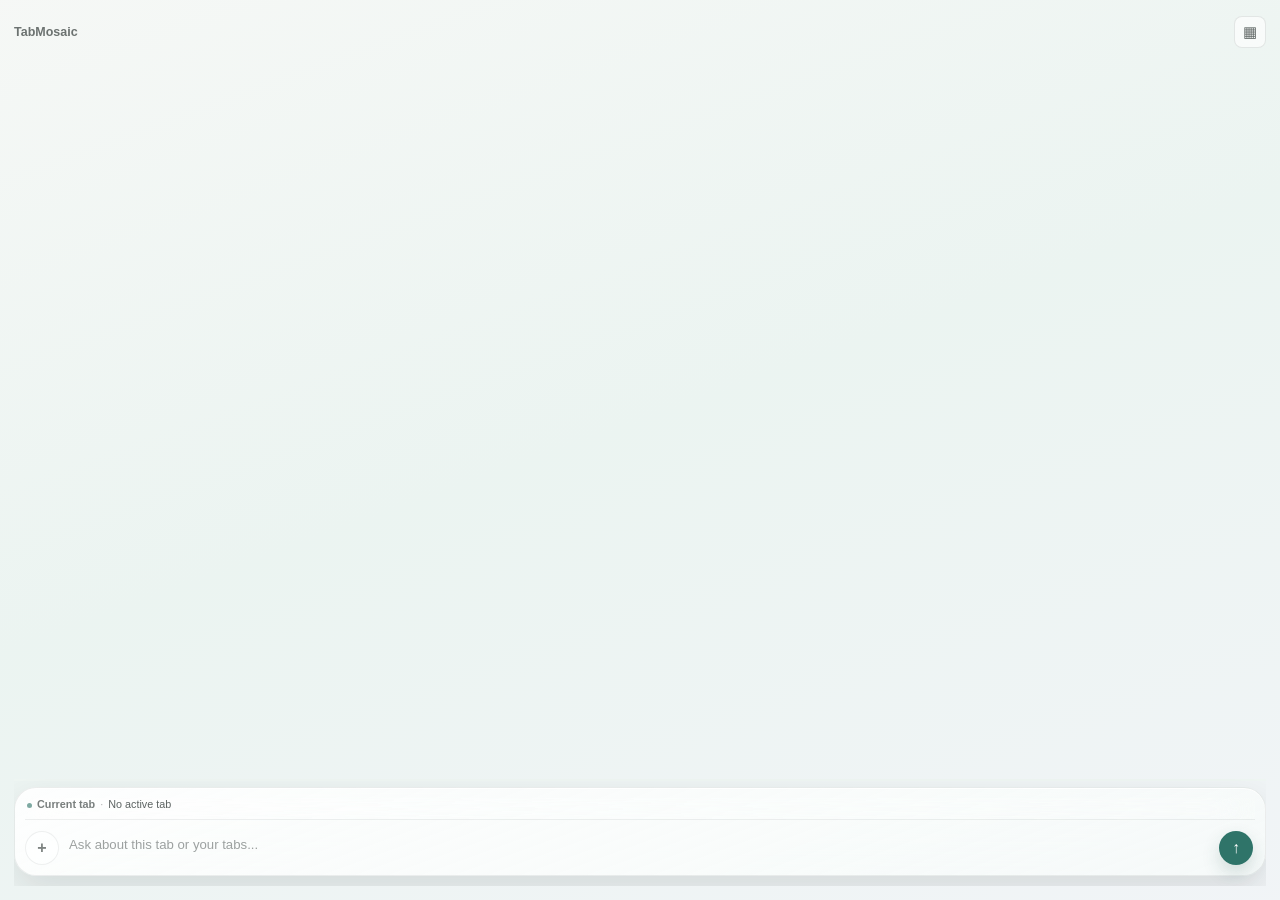
==== commit 9244fe62: "Prepare open-source beta launch" ====
--- a/extension/sidepanel.html
+++ b/extension/sidepanel.html
@@ -77,11 +77,26 @@
       </section>
 
       <section class="agent-composer-section">
+        <div
+          id="composerPicker"
+          class="composer-picker"
+          aria-label="Context and skill shortcuts"
+          data-i18n-aria-label="composerPickerLabel"
+          hidden
+        ></div>
         <form id="chatForm" class="chat-form agent-composer">
           <div id="agentContextBar" class="agent-context-bar" role="status" aria-live="polite">
             <span class="agent-context-dot" aria-hidden="true"></span>
-            <span id="agentContextLabel" class="agent-context-label" data-i18n="contextCurrentTab">Current tab</span>
-            <strong id="agentContextName" class="agent-context-name" data-i18n="contextNoTab">No active tab</strong>
+            <span class="agent-context-primary">
+              <span id="agentContextLabel" class="agent-context-label" data-i18n="contextCurrentTab">Current tab</span>
+              <strong id="agentContextName" class="agent-context-name" data-i18n="contextNoTab">No active tab</strong>
+            </span>
+            <span
+              id="composerContextChips"
+              class="composer-context-chips"
+              aria-label="Attached context"
+              data-i18n-aria-label="composerContextChips"
+            ></span>
           </div>
           <textarea
             id="chatInput"
@@ -94,10 +109,12 @@
             id="pageRegionButton"
             class="secondary-button composer-tool-button"
             type="button"
-            title="Add page region context"
-            aria-label="Add page region context"
-            data-i18n-title="toolCardSelectPageRegion"
-            data-i18n-aria-label="toolCardSelectPageRegion"
+            title="Add context or skill"
+            aria-label="Add context or skill"
+            aria-haspopup="menu"
+            aria-expanded="false"
+            data-i18n-title="composerPickerButton"
+            data-i18n-aria-label="composerPickerButton"
           >
             <span aria-hidden="true">+</span>
           </button>
--- a/extension/styles.css
+++ b/extension/styles.css
@@ -1642,7 +1642,7 @@
 
 .dashboard-tabrow {
   display: grid;
-  grid-template-columns: auto auto minmax(0, 1fr) minmax(88px, 0.45fr) auto minmax(120px, auto);
+  grid-template-columns: auto auto minmax(0, 1fr) minmax(88px, 0.45fr) auto auto minmax(120px, auto);
   align-items: center;
   gap: 10px;
   min-height: 34px;
@@ -1758,6 +1758,7 @@
   text-transform: uppercase;
 }
 
+.dashboard-tab-work,
 .dashboard-tab-move {
   display: flex;
   align-items: center;
@@ -1768,6 +1769,8 @@
   transition: opacity 120ms ease;
 }
 
+.dashboard-tabrow:hover .dashboard-tab-work,
+.dashboard-tabrow:focus-within .dashboard-tab-work,
 .dashboard-tabrow:hover .dashboard-tab-move,
 .dashboard-tabrow:focus-within .dashboard-tab-move {
   opacity: 1;
@@ -2001,7 +2004,7 @@
 .rule-row {
   display: grid;
   grid-template-columns: auto minmax(0, 1fr) auto;
-  align-items: center;
+  align-items: start;
   gap: 14px;
   min-height: 56px;
   padding: 12px 16px;
@@ -2028,19 +2031,31 @@
 .rule-row span {
   display: grid;
   min-width: 0;
-  gap: 3px;
+  gap: 4px;
+}
+
+.rule-row b,
+.rule-row small,
+.rule-row em {
+  overflow: hidden;
+  text-overflow: ellipsis;
 }
 
 .rule-row b,
 .rule-row small {
-  overflow: hidden;
-  text-overflow: ellipsis;
   white-space: nowrap;
 }
 
 .rule-row small {
   color: var(--muted);
   font-size: 11px;
+}
+
+.rule-row em {
+  color: var(--muted);
+  font-size: 11px;
+  font-style: normal;
+  line-height: 1.35;
 }
 
 .rule-actions {
@@ -2987,6 +3002,101 @@
   margin: 12px 0 14px;
 }
 
+.dashboard-continue-strip {
+  display: grid;
+  grid-template-columns: minmax(0, 1fr) auto;
+  gap: 14px;
+  align-items: center;
+  margin: 0 0 14px;
+  padding: 12px 14px;
+  border: 1px solid rgba(31, 45, 41, 0.08);
+  border-radius: var(--radius);
+  background:
+    linear-gradient(135deg, rgba(255, 255, 255, 0.72), rgba(242, 249, 247, 0.42)),
+    rgba(255, 255, 255, 0.46);
+  box-shadow: 0 18px 42px rgba(31, 45, 41, 0.07);
+  -webkit-backdrop-filter: blur(22px);
+  backdrop-filter: blur(22px);
+}
+
+.dashboard-continue-copy {
+  display: grid;
+  gap: 4px;
+  min-width: 0;
+}
+
+.dashboard-continue-label {
+  color: var(--accent);
+  font-size: 10.5px;
+  font-weight: 720;
+  letter-spacing: 0;
+  text-transform: uppercase;
+}
+
+.dashboard-continue-copy strong {
+  min-width: 0;
+  overflow: hidden;
+  color: var(--text);
+  font-size: 15px;
+  line-height: 1.25;
+  text-overflow: ellipsis;
+  white-space: nowrap;
+}
+
+.dashboard-continue-copy small {
+  max-width: 640px;
+  color: var(--muted);
+  font-size: 12px;
+  line-height: 1.45;
+}
+
+.dashboard-continue-pills,
+.dashboard-continue-actions {
+  display: flex;
+  flex-wrap: wrap;
+  gap: 6px;
+  align-items: center;
+}
+
+.dashboard-continue-pills {
+  margin-top: 3px;
+}
+
+.dashboard-continue-pills span {
+  max-width: 150px;
+  overflow: hidden;
+  padding: 3px 7px;
+  border: 1px solid rgba(31, 45, 41, 0.08);
+  border-radius: 999px;
+  background: rgba(255, 255, 255, 0.52);
+  color: rgba(31, 45, 41, 0.64);
+  font-size: 11px;
+  line-height: 1.2;
+  text-overflow: ellipsis;
+  white-space: nowrap;
+}
+
+.dashboard-continue-actions {
+  justify-content: flex-end;
+}
+
+.dashboard-continue-action {
+  min-height: 30px;
+  padding: 0 10px;
+  border: 1px solid rgba(31, 45, 41, 0.1);
+  border-radius: 999px;
+  background: rgba(255, 255, 255, 0.62);
+  color: var(--text);
+  font-size: 12px;
+  font-weight: 650;
+}
+
+.dashboard-continue-action.primary {
+  border-color: rgba(47, 116, 105, 0.18);
+  background: var(--accent);
+  color: #ffffff;
+}
+
 .dashboard-chip {
   border-color: var(--line);
   background: rgba(255, 255, 255, 0.42);
@@ -3014,14 +3124,24 @@
 
 .dashboard-agent-minirow {
   display: grid;
-  grid-template-columns: auto minmax(0, 1fr) auto;
+  grid-template-columns: auto minmax(0, 1fr);
   gap: 10px;
-  align-items: center;
+  align-items: start;
   min-height: 42px;
   padding: 10px 12px;
   border: 1px solid var(--line);
   border-radius: var(--radius);
   background: rgba(255, 255, 255, 0.48);
+}
+
+.dashboard-agent-minirow.done {
+  background: rgba(255, 255, 255, 0.32);
+}
+
+.dashboard-agent-minirow.done .dashboard-agent-minirow-copy strong {
+  color: rgba(24, 33, 31, 0.5);
+  text-decoration: line-through;
+  text-decoration-color: rgba(47, 116, 105, 0.32);
 }
 
 .dashboard-agent-minirow strong,
@@ -3065,14 +3185,174 @@
   min-width: 0;
 }
 
-.dashboard-agent-tab-preview {
+.dashboard-agent-checklist-preview {
+  display: grid;
+  gap: 4px;
+  margin: 7px 0 0;
+  padding: 0;
+  list-style: none;
+}
+
+.dashboard-agent-checklist-preview li {
+  display: grid;
+  grid-template-columns: minmax(0, 1fr) auto;
+  gap: 8px;
+  align-items: center;
+  position: relative;
+  min-width: 0;
+  overflow: hidden;
+  min-height: 24px;
+  padding-left: 13px;
+  color: var(--muted);
+  font-size: 11px;
+  line-height: 1.35;
+}
+
+.dashboard-agent-checklist-preview li::before {
+  position: absolute;
+  top: 0.54em;
+  left: 0;
+  width: 5px;
+  height: 5px;
+  border-radius: 999px;
+  background: rgba(47, 116, 105, 0.42);
+  content: "";
+}
+
+.dashboard-checklist-copy {
+  display: grid;
+  gap: 4px;
+  min-width: 0;
+}
+
+.dashboard-checklist-copy > span:first-child {
+  min-width: 0;
+  overflow: hidden;
+  text-overflow: ellipsis;
+  white-space: nowrap;
+}
+
+.dashboard-checklist-copy input {
+  width: min(260px, 100%);
+  height: 22px;
+  padding: 0 8px;
+  border: 1px solid rgba(18, 18, 18, 0.06);
+  border-radius: 999px;
+  outline: none;
+  background: rgba(255, 255, 255, 0.34);
+  color: var(--muted);
+  font: inherit;
+  font-size: 10.5px;
+}
+
+.dashboard-checklist-copy input::placeholder {
+  color: rgba(75, 86, 82, 0.46);
+}
+
+.dashboard-checklist-copy input:focus {
+  border-color: rgba(47, 116, 105, 0.36);
+  background: rgba(255, 255, 255, 0.58);
+  color: var(--text);
+}
+
+.dashboard-agent-checklist-preview li.empty {
+  grid-template-columns: minmax(0, 1fr);
+  opacity: 0.68;
+}
+
+.dashboard-agent-checklist-preview li.empty::before {
+  background: rgba(18, 18, 18, 0.16);
+}
+
+.dashboard-agent-checklist-editor {
+  margin-top: 6px;
+}
+
+.dashboard-checklist-actions,
+.dashboard-checklist-add-row {
+  display: inline-flex;
+  align-items: center;
+  gap: 4px;
+}
+
+.dashboard-checklist-actions {
+  opacity: 0.56;
+  transition: opacity 140ms ease;
+}
+
+.dashboard-agent-checklist-preview li:hover .dashboard-checklist-actions,
+.dashboard-agent-checklist-preview li:focus-within .dashboard-checklist-actions {
+  opacity: 1;
+}
+
+.dashboard-checklist-add-row {
+  width: 100%;
+  margin-top: 6px;
+}
+
+.dashboard-checklist-add-row input {
+  min-width: 0;
+  flex: 1;
+  height: 28px;
+  padding: 0 9px;
+  border: 1px solid var(--line);
+  border-radius: 999px;
+  outline: none;
+  background: rgba(255, 255, 255, 0.54);
+  color: var(--text);
+  font: inherit;
+  font-size: 11px;
+}
+
+.dashboard-checklist-add-row input:focus {
+  border-color: rgba(47, 116, 105, 0.48);
+  box-shadow: 0 0 0 3px rgba(47, 116, 105, 0.08);
+}
+
+.dashboard-icon-action {
+  display: inline-grid;
+  width: 22px;
+  height: 22px;
+  place-items: center;
+  border: 1px solid var(--line);
+  border-radius: 999px;
+  background: rgba(255, 255, 255, 0.6);
+  color: var(--muted);
+  cursor: pointer;
+  font: inherit;
+  font-size: 12px;
+  line-height: 1;
+}
+
+.dashboard-icon-action:hover:not(:disabled) {
+  border-color: rgba(47, 116, 105, 0.42);
+  color: var(--accent);
+}
+
+.dashboard-icon-action.add {
+  color: var(--accent);
+}
+
+.dashboard-icon-action.danger:hover:not(:disabled) {
+  border-color: rgba(176, 63, 63, 0.28);
+  color: #b03f3f;
+}
+
+.dashboard-icon-action:disabled {
+  cursor: not-allowed;
+  opacity: 0.32;
+}
+
+.dashboard-agent-tab-preview,
+.dashboard-agent-source-preview {
   display: flex;
   flex-wrap: wrap;
   gap: 5px;
   margin-top: 6px;
 }
 
-.dashboard-agent-tab-preview span {
+.dashboard-agent-tab-preview span,
+.dashboard-agent-source-preview span {
   max-width: 132px;
   overflow: hidden;
   padding: 2px 6px;
@@ -3088,21 +3368,35 @@
 }
 
 .dashboard-agent-row-action {
-  min-width: 44px;
+  min-width: 0;
   min-height: 28px;
-  padding: 0 10px;
+  padding: 0 8px;
   border: 1px solid var(--line);
   border-radius: 999px;
   background: rgba(255, 255, 255, 0.62);
   color: var(--text);
   cursor: pointer;
   font: inherit;
-  font-size: 11.5px;
+  font-size: 11px;
+  line-height: 1;
+  white-space: nowrap;
 }
 
 .dashboard-agent-row-action:hover {
   border-color: var(--accent);
   background: rgba(255, 255, 255, 0.82);
+}
+
+.dashboard-agent-row-action.quiet {
+  color: var(--muted);
+}
+
+.dashboard-agent-row-actions {
+  display: flex;
+  flex-wrap: wrap;
+  grid-column: 2;
+  gap: 6px;
+  margin-top: -2px;
 }
 
 .dashboard-agent-panels {
@@ -3143,6 +3437,131 @@
   gap: 8px;
 }
 
+.dashboard-memory-section {
+  display: grid;
+  gap: 12px;
+}
+
+.dashboard-memory-toolbar {
+  display: flex;
+  align-items: center;
+  justify-content: space-between;
+  gap: 12px;
+}
+
+.dashboard-memory-search {
+  flex: 1 1 260px;
+  min-width: 0;
+}
+
+.dashboard-memory-search input {
+  width: 100%;
+  min-height: 36px;
+  padding: 0 12px;
+  border: 1px solid var(--line);
+  border-radius: 999px;
+  background: rgba(255, 255, 255, 0.62);
+  color: var(--text);
+  font: inherit;
+  font-size: 12.5px;
+  outline: none;
+  -webkit-backdrop-filter: blur(16px);
+  backdrop-filter: blur(16px);
+}
+
+.dashboard-memory-search input:focus {
+  border-color: rgba(47, 116, 105, 0.42);
+  box-shadow: 0 0 0 3px rgba(47, 116, 105, 0.08);
+}
+
+.dashboard-memory-list {
+  display: grid;
+  gap: 9px;
+}
+
+.dashboard-memory-row {
+  display: grid;
+  grid-template-columns: auto minmax(0, 1fr) auto;
+  gap: 10px;
+  align-items: start;
+  padding: 10px 12px;
+  border: 1px solid var(--line);
+  border-radius: var(--radius);
+  background: rgba(255, 255, 255, 0.5);
+  box-shadow: var(--shadow-1);
+  -webkit-backdrop-filter: blur(18px);
+  backdrop-filter: blur(18px);
+}
+
+.dashboard-memory-row:hover {
+  border-color: rgba(47, 116, 105, 0.22);
+  background: rgba(255, 255, 255, 0.68);
+}
+
+.dashboard-memory-copy {
+  display: grid;
+  min-width: 0;
+  gap: 4px;
+}
+
+.dashboard-memory-copy strong,
+.dashboard-memory-copy small,
+.dashboard-memory-copy p {
+  min-width: 0;
+  overflow: hidden;
+  text-overflow: ellipsis;
+}
+
+.dashboard-memory-copy strong {
+  color: var(--text);
+  font-size: 13px;
+  line-height: 1.35;
+  white-space: nowrap;
+}
+
+.dashboard-memory-copy small {
+  color: var(--muted);
+  font-size: 11.5px;
+  white-space: nowrap;
+}
+
+.dashboard-memory-copy p {
+  display: -webkit-box;
+  margin: 2px 0 0;
+  color: rgba(24, 33, 31, 0.72);
+  font-size: 12px;
+  line-height: 1.45;
+  -webkit-box-orient: vertical;
+  -webkit-line-clamp: 2;
+}
+
+.dashboard-memory-tags {
+  display: flex;
+  flex-wrap: wrap;
+  gap: 5px;
+  margin-top: 4px;
+}
+
+.dashboard-memory-tags span {
+  max-width: 132px;
+  overflow: hidden;
+  padding: 2px 7px;
+  border: 1px solid rgba(47, 116, 105, 0.14);
+  border-radius: 999px;
+  background: rgba(47, 116, 105, 0.06);
+  color: var(--accent);
+  font-family: var(--mono);
+  font-size: 10px;
+  line-height: 1.35;
+  text-overflow: ellipsis;
+  white-space: nowrap;
+}
+
+.dashboard-agent-row-action:disabled {
+  cursor: not-allowed;
+  opacity: 0.45;
+}
+
 .dashboard-agent-minirow {
   grid-template-columns: auto minmax(0, 1fr) auto;
   min-height: 38px;
@@ -3170,6 +3589,15 @@
     grid-template-columns: auto minmax(0, 1fr);
   }
 
+  .dashboard-memory-toolbar {
+    align-items: stretch;
+    flex-direction: column;
+  }
+
+  .dashboard-memory-row {
+    grid-template-columns: auto minmax(0, 1fr);
+  }
+
   .dashboard-agent-row-action {
     grid-column: 2;
     justify-self: start;
@@ -3183,6 +3611,78 @@
 
 .dashboard-section-copy {
   display: none;
+}
+
+.dashboard-rules-copy {
+  display: block;
+  max-width: 620px;
+  margin: -2px 0 14px;
+  color: var(--muted);
+  font-size: 12px;
+  line-height: 1.45;
+}
+
+.dashboard-rule-form {
+  display: grid;
+  grid-template-columns: 140px minmax(0, 1fr) minmax(0, 1fr) auto;
+  gap: 10px;
+  align-items: end;
+  margin: 0 0 14px;
+  padding: 12px;
+  border: 1px solid var(--line);
+  border-radius: var(--radius);
+  background: rgba(255, 255, 255, 0.54);
+  box-shadow: var(--shadow-1);
+  -webkit-backdrop-filter: blur(18px);
+  backdrop-filter: blur(18px);
+}
+
+.dashboard-rule-field {
+  display: grid;
+  gap: 6px;
+  min-width: 0;
+  color: var(--muted);
+  font-size: 10px;
+  font-weight: 700;
+  letter-spacing: 0.04em;
+  text-transform: uppercase;
+}
+
+.dashboard-rule-field input,
+.dashboard-rule-field select {
+  width: 100%;
+  min-height: 34px;
+  border: 1px solid var(--line);
+  border-radius: 7px;
+  background: rgba(255, 255, 255, 0.76);
+  color: var(--black);
+  font: 12px/1.3 var(--font);
+}
+
+.dashboard-rule-field input {
+  padding: 0 10px;
+}
+
+.dashboard-rule-field select {
+  padding: 0 8px;
+}
+
+.dashboard-rule-form-actions {
+  display: flex;
+  gap: 6px;
+  align-items: center;
+}
+
+.dashboard-rule-form-status {
+  grid-column: 1 / -1;
+  min-height: 16px;
+  margin: -2px 0 0;
+  color: var(--muted);
+  font-size: 11px;
+}
+
+.dashboard-rule-form-status.error {
+  color: var(--black);
 }
 
 .dashboard-group-grid {
@@ -3575,6 +4075,198 @@
   box-shadow: none;
 }
 
+/* Settings polish: lightweight tool cards instead of admin-style forms. */
+.dashboard-page[data-page="settings"].active {
+  max-width: 760px;
+}
+
+.dashboard-page[data-page="settings"] .dashboard-page-head {
+  margin-bottom: 14px;
+}
+
+.dashboard-page[data-page="settings"] .dashboard-page-title {
+  font-size: 26px;
+  letter-spacing: 0;
+}
+
+.settings-tool-card {
+  gap: 12px;
+  max-width: 640px;
+  margin-top: 14px;
+  padding: 15px;
+  border-color: rgba(33, 47, 43, 0.08);
+  border-radius: 12px;
+  background:
+    linear-gradient(150deg, rgba(255, 255, 255, 0.72), rgba(248, 252, 250, 0.54));
+  box-shadow:
+    inset 0 1px 0 rgba(255, 255, 255, 0.7),
+    0 18px 48px rgba(29, 45, 41, 0.08);
+}
+
+.settings-card-head {
+  display: grid;
+  grid-template-columns: minmax(0, 1fr) auto;
+  gap: 12px;
+  align-items: start;
+}
+
+.settings-card-head h3 {
+  font-size: 15px;
+  line-height: 1.25;
+}
+
+.settings-tool-badge {
+  align-self: start;
+  padding: 4px 8px;
+  border: 1px solid rgba(47, 116, 105, 0.14);
+  border-radius: 999px;
+  background: rgba(238, 248, 244, 0.62);
+  color: rgba(47, 116, 105, 0.86);
+  font-size: 10.5px;
+  font-weight: 650;
+  line-height: 1.2;
+  white-space: nowrap;
+}
+
+.settings-tool-note {
+  margin: -2px 0 0;
+  padding: 9px 10px;
+  border: 1px solid rgba(33, 47, 43, 0.07);
+  border-radius: 10px;
+  background: rgba(255, 255, 255, 0.38);
+  color: rgba(24, 33, 31, 0.62);
+  font-size: 12px;
+  line-height: 1.45;
+}
+
+.settings-toggle-row {
+  min-height: 38px;
+  padding: 8px 10px;
+  border: 1px solid rgba(33, 47, 43, 0.07);
+  border-radius: 10px;
+  background: rgba(255, 255, 255, 0.36);
+}
+
+.settings-field {
+  gap: 7px;
+}
+
+.settings-form input[type="number"] {
+  min-height: 36px;
+  padding: 8px 10px;
+  border: 1px solid var(--line);
+  border-radius: 8px;
+  background: rgba(255, 255, 255, 0.46);
+  color: var(--text);
+  font: inherit;
+}
+
+.settings-tool-card .settings-provider-details {
+  border-radius: 10px;
+  background: rgba(255, 255, 255, 0.3);
+}
+
+.settings-tool-card .settings-provider-details summary {
+  min-height: 42px;
+  padding: 10px 12px;
+}
+
+.settings-tool-card .settings-actions {
+  gap: 7px;
+}
+
+.settings-tool-card .primary-button,
+.settings-tool-card .secondary-button {
+  min-height: 34px;
+  border-radius: 9px;
+}
+
+.settings-provider-grid-compact {
+  grid-template-columns: minmax(0, 1fr) 132px;
+}
+
+.settings-provider-grid-compact label {
+  min-width: 0;
+}
+
+.search-tool-settings {
+  border-color: rgba(47, 116, 105, 0.12);
+}
+
+.search-tool-settings .settings-tool-badge {
+  border-color: rgba(75, 126, 154, 0.16);
+  background: rgba(235, 244, 248, 0.66);
+  color: rgba(58, 100, 125, 0.9);
+}
+
+.search-tool-settings .primary-button {
+  background: linear-gradient(150deg, rgba(47, 116, 105, 0.96), rgba(58, 100, 125, 0.92));
+}
+
+.settings-diagnostics {
+  display: grid;
+  gap: 10px;
+  padding: 12px;
+  border: 1px solid rgba(47, 116, 105, 0.12);
+  border-radius: 8px;
+  background: rgba(255, 255, 255, 0.56);
+  box-shadow: inset 0 1px 0 rgba(255, 255, 255, 0.62);
+}
+
+.settings-diagnostics-head {
+  display: flex;
+  align-items: baseline;
+  justify-content: space-between;
+  gap: 10px;
+}
+
+.settings-diagnostics-head strong {
+  font-size: 0.8rem;
+  color: rgba(34, 45, 48, 0.88);
+}
+
+.settings-diagnostics-head span,
+.settings-diagnostics p {
+  margin: 0;
+  font-size: 0.72rem;
+  color: rgba(72, 84, 88, 0.74);
+}
+
+.settings-diagnostics dl {
+  display: grid;
+  grid-template-columns: repeat(2, minmax(0, 1fr));
+  gap: 8px;
+  margin: 0;
+}
+
+.settings-diagnostics dl div {
+  min-width: 0;
+}
+
+.settings-diagnostics dt {
+  font-size: 0.68rem;
+  color: rgba(72, 84, 88, 0.66);
+}
+
+.settings-diagnostics dd {
+  margin: 2px 0 0;
+  overflow-wrap: anywhere;
+  font-size: 0.78rem;
+  color: rgba(34, 45, 48, 0.9);
+}
+
+@media (max-width: 760px) {
+  .settings-card-head,
+  .settings-provider-grid-compact,
+  .settings-diagnostics dl {
+    grid-template-columns: minmax(0, 1fr);
+  }
+
+  .settings-tool-badge {
+    justify-self: start;
+  }
+}
+
 .permission-row span {
   white-space: normal;
 }
@@ -3582,6 +4274,16 @@
 .rule-icon {
   background: var(--accent-soft);
   color: var(--accent);
+}
+
+.rule-row.protected .rule-icon {
+  background: rgba(47, 116, 105, 0.14);
+  color: var(--accent);
+}
+
+.rule-row.classification .rule-icon {
+  background: rgba(42, 65, 85, 0.08);
+  color: var(--black);
 }
 
 .dashboard-toggle.on {
@@ -3645,6 +4347,14 @@
 
   .dashboard-group-actions {
     grid-column: 2;
+    justify-content: flex-start;
+  }
+
+  .dashboard-rule-form {
+    grid-template-columns: 1fr;
+  }
+
+  .dashboard-rule-form-actions {
     justify-content: flex-start;
   }
 
@@ -3675,12 +4385,14 @@
 }
 
 .dashboard-group-edit,
+.dashboard-tab-work,
 .dashboard-tab-move {
   position: relative;
   justify-self: end;
 }
 
 .dashboard-group-edit summary,
+.dashboard-tab-work summary,
 .dashboard-tab-move summary {
   display: inline-flex;
   align-items: center;
@@ -3697,11 +4409,13 @@
 }
 
 .dashboard-group-edit summary::-webkit-details-marker,
+.dashboard-tab-work summary::-webkit-details-marker,
 .dashboard-tab-move summary::-webkit-details-marker {
   display: none;
 }
 
 .dashboard-group-edit[open] summary,
+.dashboard-tab-work[open] summary,
 .dashboard-tab-move[open] summary {
   border-color: rgba(47, 116, 105, 0.24);
   background: var(--accent-soft);
@@ -3709,6 +4423,7 @@
 }
 
 .dashboard-group-edit .dashboard-group-actions,
+.dashboard-tab-work span,
 .dashboard-tab-move span {
   position: absolute;
   top: calc(100% + 6px);
@@ -3725,26 +4440,33 @@
   backdrop-filter: blur(20px);
 }
 
+.dashboard-tab-work,
 .dashboard-tab-move {
   display: block;
   opacity: 1;
 }
 
+.dashboard-tab-work summary,
 .dashboard-tab-move summary {
   opacity: 0;
 }
 
+.dashboard-tabrow:hover .dashboard-tab-work summary,
+.dashboard-tabrow:focus-within .dashboard-tab-work summary,
+.dashboard-tab-work[open] summary,
 .dashboard-tabrow:hover .dashboard-tab-move summary,
 .dashboard-tabrow:focus-within .dashboard-tab-move summary,
 .dashboard-tab-move[open] summary {
   opacity: 1;
 }
 
+.dashboard-tab-work span,
 .dashboard-tab-move span {
   align-items: center;
   gap: 6px;
 }
 
+.dashboard-tab-work:not([open]) span,
 .dashboard-tab-move:not([open]) span,
 .dashboard-group-edit:not([open]) .dashboard-group-actions {
   display: none;
@@ -3752,11 +4474,13 @@
 
 @media (max-width: 760px) {
   .dashboard-group-edit,
+  .dashboard-tab-work,
   .dashboard-tab-move {
     justify-self: start;
   }
 
   .dashboard-group-edit .dashboard-group-actions,
+  .dashboard-tab-work span,
   .dashboard-tab-move span {
     right: auto;
     left: 0;
@@ -3998,11 +4722,14 @@
   border-top: 1px solid rgba(33, 47, 43, 0.08);
 }
 
-.classification-refinement b,
-.classification-refinement span {
+.classification-refinement b {
   overflow: hidden;
   text-overflow: ellipsis;
   white-space: nowrap;
+}
+
+.classification-refinement span {
+  white-space: normal;
 }
 
 .classification-refinement b {
@@ -4344,6 +5071,7 @@
 }
 
 .agent-thread.long-chat {
+  justify-content: flex-start;
   gap: 6px;
   padding-top: 5px;
   padding-bottom: 8px;
@@ -4585,6 +5313,20 @@
     margin: 10px -12px 14px;
     padding: 0 12px 4px;
     overflow-x: auto;
+  }
+
+  .dashboard-continue-strip {
+    grid-template-columns: minmax(0, 1fr);
+    gap: 10px;
+    padding: 12px;
+  }
+
+  .dashboard-continue-actions {
+    justify-content: flex-start;
+  }
+
+  .dashboard-continue-copy strong {
+    white-space: normal;
   }
 
   .dashboard-chip {
@@ -5123,6 +5865,10 @@
   content: "·";
 }
 
+.agent-tool-card-safety span {
+  color: rgba(24, 33, 31, 0.4);
+}
+
 .context-group-summary {
   gap: 6px;
   padding: 0;
@@ -5296,6 +6042,53 @@
   text-overflow: ellipsis;
 }
 
+.tab-agent-shell .agent-composer .agent-context-primary {
+  display: inline-flex;
+  flex: 1 1 auto;
+  min-width: 0;
+  gap: 5px;
+  align-items: center;
+  overflow: hidden;
+}
+
+.tab-agent-shell .agent-composer .composer-context-chips {
+  display: inline-flex;
+  flex: 0 1 auto;
+  gap: 4px;
+  align-items: center;
+  min-width: 0;
+  overflow: hidden;
+}
+
+.tab-agent-shell .agent-composer .composer-context-chip {
+  max-width: 120px;
+  overflow: hidden;
+  padding: 2px 6px;
+  border: 1px solid rgba(33, 47, 43, 0.08);
+  border-radius: 999px;
+  background: rgba(255, 255, 255, 0.52);
+  color: rgba(24, 33, 31, 0.56);
+  font-size: 10.4px;
+  font-weight: 650;
+  line-height: 1.25;
+  text-overflow: ellipsis;
+  white-space: nowrap;
+}
+
+.tab-agent-shell .agent-composer .composer-context-chip.scope,
+.tab-agent-shell .agent-composer .composer-context-chip.region {
+  border-color: rgba(47, 116, 105, 0.12);
+  background: rgba(47, 116, 105, 0.08);
+  color: rgba(35, 96, 86, 0.78);
+}
+
+.tab-agent-shell .agent-composer .composer-context-chip.link,
+.tab-agent-shell .agent-composer .composer-context-chip.search {
+  border-color: rgba(54, 79, 115, 0.1);
+  background: rgba(242, 247, 255, 0.62);
+  color: rgba(40, 62, 94, 0.7);
+}
+
 .tab-agent-shell .agent-composer textarea {
   grid-area: input;
   width: 100%;
@@ -5441,6 +6234,158 @@
 /* Composer reset: one clear send action, one left context tool, no stop-like secondary button. */
 .tab-agent-shell .agent-composer-section {
   padding: 18px 0 12px;
+}
+
+.tab-agent-shell .composer-picker[hidden] {
+  display: none;
+}
+
+.tab-agent-shell .composer-picker {
+  width: 100%;
+  max-width: 100%;
+  min-width: 0;
+  margin: 0 0 8px;
+  padding: 7px;
+  overflow: hidden;
+  border: 1px solid rgba(33, 47, 43, 0.08);
+  border-radius: 18px;
+  background:
+    linear-gradient(155deg, rgba(255, 255, 255, 0.82), rgba(247, 252, 250, 0.66));
+  box-shadow:
+    inset 0 1px 0 rgba(255, 255, 255, 0.76),
+    0 12px 28px rgba(29, 45, 41, 0.1);
+  backdrop-filter: blur(16px);
+}
+
+.tab-agent-shell .composer-picker[data-trigger="mention"] {
+  border-color: rgba(47, 116, 105, 0.14);
+  box-shadow:
+    inset 0 1px 0 rgba(255, 255, 255, 0.76),
+    0 14px 30px rgba(29, 45, 41, 0.12);
+}
+
+.tab-agent-shell .composer-picker-grid {
+  display: grid;
+  grid-template-columns: repeat(2, minmax(0, 1fr));
+  gap: 6px;
+  width: 100%;
+  min-width: 0;
+}
+
+.tab-agent-shell .composer-picker-header {
+  display: grid;
+  grid-template-columns: auto minmax(0, 1fr);
+  align-items: center;
+  gap: 8px;
+  margin: 0 0 7px;
+  padding: 0 2px;
+}
+
+.tab-agent-shell .composer-picker-header.mention {
+  grid-template-columns: minmax(0, 1fr);
+  margin-bottom: 6px;
+}
+
+.tab-agent-shell .composer-picker-header strong {
+  min-width: 0;
+  color: rgba(24, 33, 31, 0.7);
+  font-size: 11.4px;
+  font-weight: 650;
+  overflow: hidden;
+  text-overflow: ellipsis;
+  white-space: nowrap;
+}
+
+.tab-agent-shell .composer-router-hint {
+  display: grid;
+  gap: 2px;
+  margin: 0 0 7px;
+  padding: 8px 10px;
+  border: 1px solid rgba(33, 47, 43, 0.08);
+  border-radius: 12px;
+  background:
+    linear-gradient(145deg, rgba(255, 255, 255, 0.64), rgba(239, 248, 245, 0.44));
+}
+
+.tab-agent-shell .composer-router-hint span {
+  color: rgba(47, 116, 105, 0.82);
+  font-size: 10px;
+  font-weight: 760;
+  letter-spacing: 0;
+  text-transform: uppercase;
+}
+
+.tab-agent-shell .composer-router-hint strong {
+  overflow: hidden;
+  color: rgba(24, 33, 31, 0.82);
+  font-size: 12.4px;
+  line-height: 1.25;
+  text-overflow: ellipsis;
+  white-space: nowrap;
+}
+
+.tab-agent-shell .composer-router-hint small {
+  color: rgba(24, 33, 31, 0.54);
+  font-size: 11.2px;
+  line-height: 1.35;
+}
+
+.tab-agent-shell .composer-picker-back {
+  min-height: 26px;
+  padding: 0 9px;
+  border: 1px solid rgba(33, 47, 43, 0.08);
+  border-radius: 999px;
+  background: rgba(255, 255, 255, 0.52);
+  color: rgba(24, 33, 31, 0.62);
+  cursor: pointer;
+  font: inherit;
+  font-size: 10.8px;
+}
+
+.tab-agent-shell .composer-picker-back:hover {
+  border-color: rgba(47, 116, 105, 0.17);
+  background: rgba(255, 255, 255, 0.76);
+}
+
+.tab-agent-shell .composer-picker-item {
+  display: grid;
+  min-width: 0;
+  min-height: 46px;
+  gap: 2px;
+  padding: 8px 9px;
+  border: 1px solid rgba(33, 47, 43, 0.07);
+  border-radius: 14px;
+  background: rgba(255, 255, 255, 0.46);
+  color: rgba(24, 33, 31, 0.78);
+  cursor: pointer;
+  font: inherit;
+  text-align: left;
+}
+
+.tab-agent-shell .composer-picker-item:hover {
+  border-color: rgba(47, 116, 105, 0.17);
+  background: rgba(255, 255, 255, 0.7);
+}
+
+.tab-agent-shell .composer-picker-item strong,
+.tab-agent-shell .composer-picker-item span {
+  min-width: 0;
+  overflow: hidden;
+  text-overflow: ellipsis;
+}
+
+.tab-agent-shell .composer-picker-item strong {
+  font-size: 11.6px;
+  font-weight: 650;
+  line-height: 1.25;
+  white-space: nowrap;
+}
+
+.tab-agent-shell .composer-picker-item span {
+  color: rgba(24, 33, 31, 0.46);
+  font-size: 10.2px;
+  line-height: 1.3;
+  white-space: nowrap;
 }
 
 .tab-agent-shell .agent-composer {
@@ -5523,6 +6468,142 @@
   background: #25675e;
 }
 
+/* Sidebar result message reset: the organize result is an assistant reply, not a report panel. */
+.tab-agent-shell .agent-primary-message {
+  display: none !important;
+}
+
+.tab-agent-shell .chat-thread-message.assistant.run-completed,
+.tab-agent-shell .chat-thread-message.assistant.run-undone,
+.tab-agent-shell .chat-thread-message.assistant.run-closed-restored,
+.tab-agent-shell .chat-thread-message.assistant.run-error {
+  border-radius: 12px;
+  background:
+    linear-gradient(150deg, rgba(255, 255, 255, 0.82), rgba(250, 253, 251, 0.62) 62%, rgba(236, 244, 241, 0.42));
+}
+
+.tab-agent-shell .run-message-card {
+  gap: 8px;
+}
+
+.tab-agent-shell .run-message-heading {
+  display: block;
+}
+
+.tab-agent-shell .run-message-heading .chat-answer {
+  color: rgba(24, 33, 31, 0.74);
+  font-size: 12.8px;
+  line-height: 1.5;
+}
+
+.tab-agent-shell .markdown-message {
+  display: grid;
+  gap: 8px;
+}
+
+.tab-agent-shell .markdown-message p,
+.tab-agent-shell .markdown-message ul {
+  margin: 0;
+}
+
+.tab-agent-shell .markdown-message ul {
+  display: grid;
+  gap: 3px;
+  padding-left: 16px;
+}
+
+.tab-agent-shell .markdown-message li {
+  padding-left: 1px;
+}
+
+.tab-agent-shell .markdown-message strong {
+  color: rgba(24, 33, 31, 0.82);
+  font-weight: 680;
+}
+
+.tab-agent-shell .markdown-message code {
+  padding: 1px 4px;
+  border: 1px solid rgba(33, 47, 43, 0.08);
+  border-radius: 5px;
+  background: rgba(255, 255, 255, 0.52);
+  color: rgba(24, 33, 31, 0.72);
+  font-family: var(--mono);
+  font-size: 0.92em;
+}
+
+.tab-agent-shell .markdown-table-wrap {
+  max-width: 100%;
+  overflow-x: auto;
+  padding-bottom: 1px;
+}
+
+.tab-agent-shell .markdown-message table {
+  width: 100%;
+  table-layout: fixed;
+  border-collapse: collapse;
+  color: rgba(24, 33, 31, 0.78);
+  font-size: 11.5px;
+  line-height: 1.38;
+}
+
+.tab-agent-shell .markdown-message th,
+.tab-agent-shell .markdown-message td {
+  padding: 7px 8px;
+  border-bottom: 1px solid rgba(33, 47, 43, 0.08);
+  text-align: left;
+  vertical-align: top;
+  overflow-wrap: normal;
+  word-break: normal;
+}
+
+.tab-agent-shell .markdown-message th {
+  color: rgba(24, 33, 31, 0.72);
+  font-weight: 680;
+}
+
+.tab-agent-shell .markdown-message th:first-child,
+.tab-agent-shell .markdown-message td:first-child {
+  width: 28%;
+}
+
+.tab-agent-shell .markdown-message th:last-child,
+.tab-agent-shell .markdown-message td:last-child {
+  width: 25%;
+}
+
+.tab-agent-shell .run-message-card .agent-result-list {
+  gap: 5px;
+}
+
+.tab-agent-shell .run-message-card .agent-result-list span {
+  min-height: 24px;
+  padding: 0 8px;
+  border-color: rgba(33, 47, 43, 0.08);
+  background: rgba(255, 255, 255, 0.5);
+}
+
+.tab-agent-shell .run-message-card .agent-result-list small {
+  font-size: 10px;
+}
+
+.tab-agent-shell .run-message-card .agent-result-list strong {
+  font-size: 11.2px;
+}
+
+.tab-agent-shell .run-message-card .chat-action-row {
+  gap: 5px;
+  padding-top: 1px;
+}
+
+.tab-agent-shell .run-message-card .chat-action-row .mini-button {
+  min-height: 26px;
+  padding: 0 9px;
+  border-color: rgba(33, 47, 43, 0.1);
+  background: rgba(255, 255, 255, 0.48);
+  color: rgba(24, 33, 31, 0.68);
+  font-size: 11px;
+}
+
 .tab-agent-shell .agent-composer #pageRegionButton:disabled,
 .tab-agent-shell .agent-composer #chatSendButton:disabled {
   cursor: not-allowed;
@@ -5530,6 +6611,296 @@
   box-shadow: none;
 }
 
+/* Unified assistant answers: normal prose first, lightweight Markdown details only when useful. */
+.tab-agent-shell .assistant-answer-message {
+  display: grid;
+  gap: 9px;
+  padding: 0;
+  border: 0;
+  background: transparent;
+  box-shadow: none;
+}
+
+.tab-agent-shell .assistant-answer-message .markdown-message {
+  gap: 8px;
+}
+
+.tab-agent-shell .assistant-answer-message .markdown-message p,
+.tab-agent-shell .assistant-answer-message .markdown-message li {
+  color: rgba(24, 33, 31, 0.76);
+  font-size: 12.6px;
+  line-height: 1.46;
+}
+
+.tab-agent-shell .assistant-answer-message .markdown-message ul {
+  gap: 5px;
+  padding-left: 17px;
+}
+
+.tab-agent-shell .chat-thread-message.assistant.tool-card {
+  max-width: min(92%, 330px);
+  padding: 0;
+  border: 0;
+  background: transparent;
+  box-shadow: none;
+}
+
+.tab-agent-shell .agent-tool-card {
+  display: inline-flex;
+  align-items: center;
+  flex-wrap: wrap;
+  width: fit-content;
+  max-width: 100%;
+  min-width: 0;
+  gap: 2px 7px;
+  padding: 0 2px;
+  border: 0;
+  border-radius: 0;
+  background: transparent;
+  box-shadow: none;
+}
+
+.tab-agent-shell .agent-tool-card-header {
+  display: inline-flex;
+  align-items: center;
+  gap: 5px;
+  margin: 0;
+  color: rgba(24, 33, 31, 0.58);
+  font-size: 11.2px;
+  line-height: 1.35;
+}
+
+.tab-agent-shell .agent-tool-card-header strong {
+  font-weight: 620;
+}
+
+.tab-agent-shell .agent-tool-card .tool-dot {
+  width: 5px;
+  height: 5px;
+  background: rgba(47, 116, 105, 0.72);
+}
+
+.tab-agent-shell .agent-tool-card-grid {
+  display: inline-flex;
+  flex-wrap: wrap;
+  gap: 0;
+}
+
+.tab-agent-shell .agent-tool-card-grid span {
+  padding: 0;
+  border: 0;
+  background: transparent;
+  color: rgba(24, 33, 31, 0.42);
+  font-size: 10.2px;
+  line-height: 1.35;
+}
+
+.tab-agent-shell .agent-tool-card-grid span + span::before {
+  margin: 0 5px;
+  color: rgba(24, 33, 31, 0.28);
+  content: "·";
+}
+
+.tab-agent-shell .agent-tool-card-safety span {
+  color: rgba(24, 33, 31, 0.36);
+}
+
+.tab-agent-shell .web-search-message {
+  gap: 10px;
+}
+
+.tab-agent-shell .web-search-sources {
+  display: grid;
+  gap: 0;
+  padding-top: 2px;
+  border-top: 1px solid rgba(33, 47, 43, 0.07);
+}
+
+.tab-agent-shell .source-chip-row {
+  display: flex;
+  flex-wrap: wrap;
+  gap: 5px;
+  margin-top: 10px;
+  padding-top: 8px;
+  border-top: 1px solid rgba(33, 47, 43, 0.06);
+}
+
+.tab-agent-shell .source-chip {
+  display: inline-grid;
+  grid-auto-flow: column;
+  align-items: center;
+  max-width: 100%;
+  min-height: 24px;
+  gap: 4px;
+  padding: 0 8px;
+  border: 1px solid rgba(33, 47, 43, 0.07);
+  border-radius: 999px;
+  background: rgba(255, 255, 255, 0.42);
+  color: rgba(24, 33, 31, 0.56);
+  font: inherit;
+  font-size: 10.5px;
+  line-height: 1;
+  text-align: left;
+}
+
+.tab-agent-shell .source-chip.ok {
+  border-color: rgba(47, 116, 105, 0.14);
+  color: rgba(31, 91, 80, 0.66);
+}
+
+.tab-agent-shell .source-chip.partial {
+  border-color: rgba(168, 123, 37, 0.16);
+  color: rgba(112, 80, 24, 0.68);
+}
+
+.tab-agent-shell .source-chip.is-action {
+  cursor: pointer;
+}
+
+.tab-agent-shell .source-chip.is-action:hover {
+  border-color: rgba(47, 116, 105, 0.2);
+  background: rgba(255, 255, 255, 0.68);
+  color: rgba(31, 91, 80, 0.78);
+}
+
+.tab-agent-shell .source-chip span,
+.tab-agent-shell .source-chip small {
+  min-width: 0;
+  overflow: hidden;
+  text-overflow: ellipsis;
+  white-space: nowrap;
+}
+
+.tab-agent-shell .source-chip small {
+  max-width: 120px;
+  color: rgba(24, 33, 31, 0.38);
+  font-size: 10px;
+}
+
+.tab-agent-shell .web-search-sources > span {
+  margin: 0 0 2px;
+  color: rgba(24, 33, 31, 0.42);
+  font-size: 10.5px;
+  font-weight: 620;
+}
+
+.tab-agent-shell .web-search-source {
+  display: grid;
+  grid-template-columns: minmax(0, 1fr) minmax(132px, auto);
+  gap: 8px;
+  align-items: center;
+  min-height: 32px;
+  padding: 6px 0;
+  border-top: 1px solid rgba(33, 47, 43, 0.06);
+}
+
+.tab-agent-shell .web-search-sources > span + .web-search-source {
+  border-top: 0;
+}
+
+.tab-agent-shell .web-search-source div {
+  display: grid;
+  min-width: 0;
+  gap: 1px;
+}
+
+.tab-agent-shell .web-search-source-actions {
+  display: grid;
+  grid-template-columns: repeat(3, 38px);
+  gap: 4px;
+  justify-content: end;
+  min-width: 122px;
+}
+
+.tab-agent-shell .web-search-source strong {
+  overflow: hidden;
+  color: rgba(24, 33, 31, 0.76);
+  font-size: 11.7px;
+  font-weight: 640;
+  line-height: 1.3;
+  text-overflow: ellipsis;
+  white-space: nowrap;
+}
+
+.tab-agent-shell .web-search-source small {
+  overflow: hidden;
+  color: rgba(24, 33, 31, 0.46);
+  font-size: 10.4px;
+  line-height: 1.25;
+  text-overflow: ellipsis;
+  white-space: nowrap;
+}
+
+.tab-agent-shell .web-search-source .mini-button {
+  width: 38px;
+  min-width: 0;
+  min-height: 24px;
+  padding: 0;
+  border-radius: 999px;
+  background: rgba(255, 255, 255, 0.48);
+  font-size: 10.8px;
+}
+
+/* Agent regroup previews should read like a chat answer, not an admin result panel. */
+.tab-agent-shell .content-regroup-message {
+  display: grid;
+  gap: 10px;
+  padding: 0;
+  border: 0;
+  background: transparent;
+  box-shadow: none;
+}
+
+.tab-agent-shell .content-regroup-message .markdown-message {
+  gap: 9px;
+}
+
+.tab-agent-shell .content-regroup-message .markdown-message ul {
+  gap: 6px;
+  padding-left: 18px;
+}
+
+.tab-agent-shell .content-regroup-message .chat-action-row {
+  margin-top: 2px;
+}
+
+/* Chat composer handoff polish: keep long answers visually connected to the composer. */
+.tab-agent-shell .agent-thread {
+  padding-bottom: 14px;
+  scroll-padding-bottom: 132px;
+}
+
+.tab-agent-shell .agent-thread.long-chat {
+  padding-bottom: 12px;
+}
+
+.tab-agent-shell .agent-composer-section {
+  position: relative;
+  isolation: isolate;
+  padding: 8px 0 10px;
+  background: transparent;
+}
+
+.tab-agent-shell .agent-composer-section::before {
+  position: absolute;
+  right: -14px;
+  bottom: calc(100% - 2px);
+  left: -14px;
+  z-index: 0;
+  display: block;
+  height: 28px;
+  margin: 0;
+  background:
+    linear-gradient(180deg, rgba(239, 246, 243, 0), rgba(239, 246, 243, 0.92) 76%, rgba(239, 246, 243, 0.98));
+  content: "";
+  pointer-events: none;
+}
+
+.tab-agent-shell .agent-composer {
+  position: relative;
+  z-index: 1;
+}
+
 @media (max-width: 360px) {
   .tab-agent-shell .agent-composer {
     gap: 4px 6px;
@@ -5540,3 +6911,53 @@
     padding-bottom: 5px;
   }
 }
+
+/* Less-is-more Dashboard default: groups first, future workbench features hidden until useful. */
+.dashboard-body .dashboard-workbench {
+  max-width: 1040px;
+  padding-top: 14px;
+}
+
+.dashboard-body .dashboard-stage > .dashboard-page[data-page="workspace"] {
+  padding-top: 0;
+}
+
+.dashboard-body .dashboard-stage > .dashboard-page[data-page="workspace"] .dashboard-filter-chips {
+  min-height: 28px;
+  margin: 0 0 8px;
+  justify-content: flex-end;
+}
+
+.dashboard-body .dashboard-stage > .dashboard-page[data-page="workspace"] .dashboard-filter-chips .dashboard-chip[hidden],
+.dashboard-body .dashboard-stage > .dashboard-page[data-page="workspace"] .dashboard-filter-chips .dashboard-run-action[hidden] {
+  display: none;
+}
+
+.dashboard-body #smart-groups.dashboard-section {
+  margin-top: 8px;
+}
+
+.dashboard-body #smart-groups .dashboard-section-head {
+  align-items: flex-start;
+  margin-bottom: 12px;
+}
+
+.dashboard-simple-copy {
+  display: block;
+  margin-top: 3px;
+  color: rgba(24, 33, 31, 0.46);
+  font-size: 12px;
+}
+
+.dashboard-body .dashboard-group-grid {
+  gap: 14px;
+}
+
+.dashboard-body .dashboard-details-section {
+  margin-top: 16px;
+  box-shadow: none;
+}
+
+.dashboard-body .dashboard-details-section summary {
+  min-height: 36px;
+}
